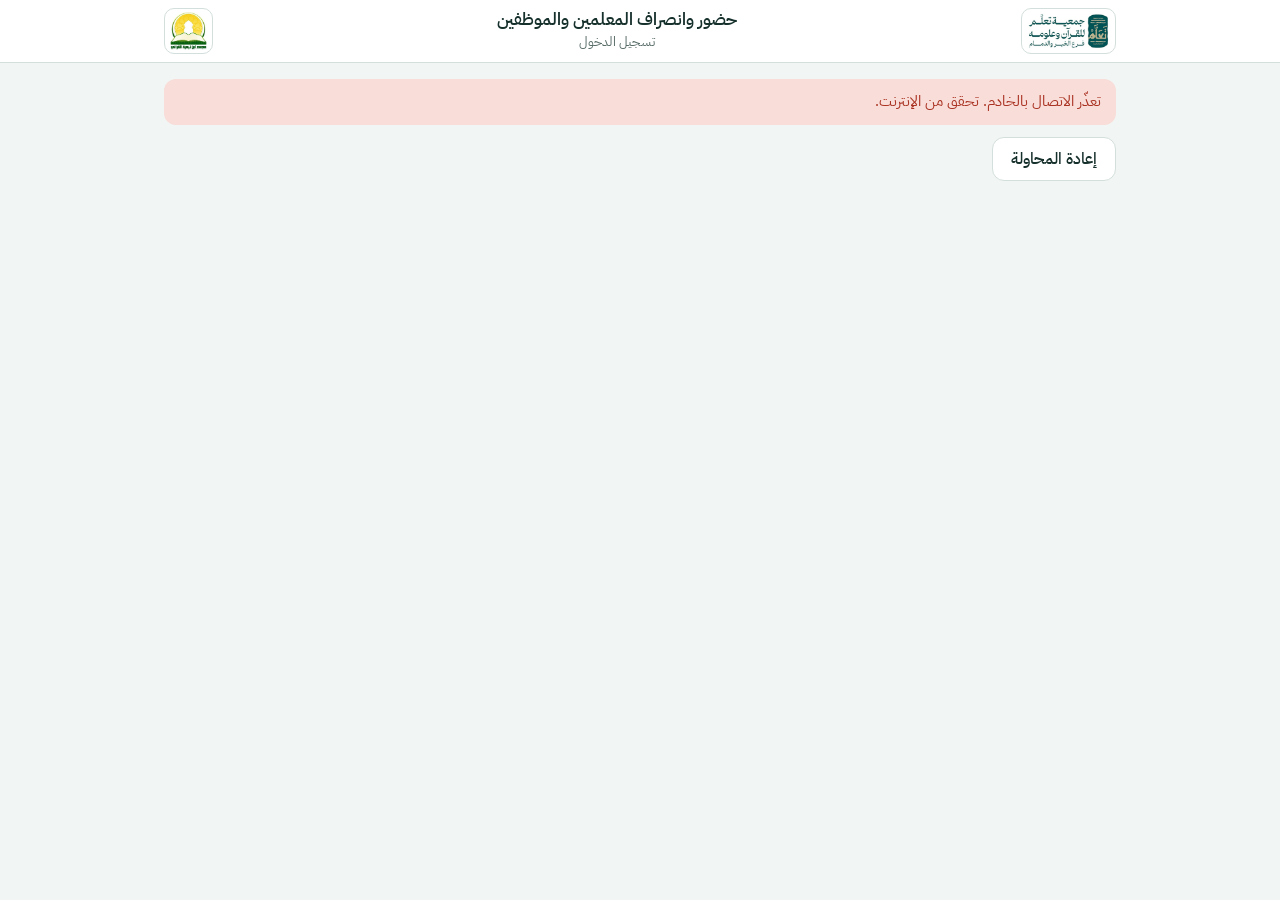
==== index.html @ db058846 "Add files via upload" ====
<!doctype html>
<html lang="ar" dir="rtl">
<head>
<base target="_top">
<meta charset="utf-8">
<meta name="viewport" content="width=device-width, initial-scale=1, viewport-fit=cover">
<title>حضور وانصراف المعلمين والموظفين</title>
<link rel="manifest" href="manifest.webmanifest">
<meta name="theme-color" content="#0C4F47">
<meta name="mobile-web-app-capable" content="yes">
<meta name="apple-mobile-web-app-capable" content="yes">
<meta name="apple-mobile-web-app-title" content="الحضور">
<meta name="apple-mobile-web-app-status-bar-style" content="default">
<link rel="icon" type="image/png" href="icon-192.png">
<link rel="apple-touch-icon" href="apple-touch-icon.png">
<link rel="preconnect" href="https://fonts.googleapis.com">
<link rel="preconnect" href="https://fonts.gstatic.com" crossorigin>
<link href="https://fonts.googleapis.com/css2?family=Amiri:wght@700&family=IBM+Plex+Sans+Arabic:wght@400;500;600&display=swap" rel="stylesheet">
<style>
:root{
  --bg:#F1F5F4; --surface:#FFFFFF; --surface2:#F6F9F8; --text:#16302C; --muted:#586C68; --line:#D3DFDC;
  --primary:#0C4F47; --primary-h:#093F39; --on-primary:#FFFFFF; --primary-soft:#DCECE8;
  --out:#20342F; --on-out:#FFFFFF;
  --gold:#D9A800; --gold-soft:#FBF1CC;
  --ok:#1D7446; --ok-soft:#DDF1E5; --warn:#855400; --warn-soft:#FCEFCF; --bad:#A93222; --bad-soft:#F8DDD8;
  --shadow:0 1px 2px rgba(12,40,36,.06),0 6px 18px rgba(12,40,36,.05);
  color-scheme:light dark;
}
@media (prefers-color-scheme:dark){
  :root:not([data-theme="light"]){--bg:#0E1917;--surface:#15231F;--surface2:#1B2B27;--text:#E6F0EE;--muted:#9DB4AF;--line:#2B403B;--primary:#4FB3A6;--primary-h:#66C6B9;--on-primary:#06201C;--primary-soft:#173630;--out:#D7E6E3;--on-out:#0E1917;--gold:#F0C419;--gold-soft:#3A3010;--ok:#5CCB8B;--ok-soft:#143526;--warn:#F0B84D;--warn-soft:#3A2C10;--bad:#F08A7A;--bad-soft:#3F1B16;--shadow:none}
}
:root[data-theme="dark"]{--bg:#0E1917;--surface:#15231F;--surface2:#1B2B27;--text:#E6F0EE;--muted:#9DB4AF;--line:#2B403B;--primary:#4FB3A6;--primary-h:#66C6B9;--on-primary:#06201C;--primary-soft:#173630;--out:#D7E6E3;--on-out:#0E1917;--gold:#F0C419;--gold-soft:#3A3010;--ok:#5CCB8B;--ok-soft:#143526;--warn:#F0B84D;--warn-soft:#3A2C10;--bad:#F08A7A;--bad-soft:#3F1B16;--shadow:none}
*,*::before,*::after{box-sizing:border-box}
[hidden]{display:none!important}
body{margin:0;background:var(--bg);color:var(--text);font:400 16px/1.65 'IBM Plex Sans Arabic','Segoe UI',Tahoma,system-ui,sans-serif;-webkit-text-size-adjust:100%}
button,input,select,textarea{font:inherit;color:inherit}
button{cursor:pointer}
:focus-visible{outline:3px solid var(--gold);outline-offset:2px;border-radius:8px}
.ltr{direction:ltr;unicode-bidi:isolate;display:inline-block}
svg.i{width:22px;height:22px;fill:none;stroke:currentColor;stroke-width:1.8;stroke-linecap:round;stroke-linejoin:round;flex:none}

.appbar{position:sticky;top:0;z-index:20;background:var(--surface);border-bottom:1px solid var(--line)}
.appbar .in{max-width:980px;margin:0 auto;display:grid;grid-template-columns:auto 1fr auto;align-items:center;gap:12px;padding:8px 14px}
.appbar .lg{background:#fff;border-radius:10px;padding:3px 5px;display:flex;align-items:center;border:1px solid var(--line)}
.appbar .lg img{height:38px;width:auto;display:block}
.appbar .ttl{text-align:center;min-width:0}
.appbar .ttl b{display:block;font-weight:600;font-size:17px;line-height:1.3}
.appbar .ttl span{display:block;color:var(--muted);font-size:13px;white-space:nowrap;overflow:hidden;text-overflow:ellipsis}
.acctbar{max-width:980px;margin:0 auto;padding:8px 14px 0;display:flex;gap:8px;flex-wrap:wrap}
.acctbar .btn svg.i{width:16px;height:16px;margin-inline-end:4px}

.navwrap{max-width:980px;margin:0 auto;padding:10px 14px 0}
.nav{display:flex;gap:6px;overflow-x:auto}
.nav button{position:relative;display:flex;align-items:center;gap:8px;border:1px solid var(--line);background:var(--surface);border-radius:12px;padding:9px 14px;min-height:44px;font-weight:500;white-space:nowrap;color:var(--text)}
.nav button[aria-current="page"]{background:var(--primary);border-color:var(--primary);color:var(--on-primary)}
.nav .bd{background:var(--bad);color:#fff;border-radius:999px;font-size:12px;min-width:20px;height:20px;line-height:20px;text-align:center;padding:0 5px;font-weight:600}
@media (max-width:719px){
  .navwrap{position:fixed;bottom:0;left:0;right:0;z-index:30;background:var(--surface);border-top:1px solid var(--line);padding:6px 6px calc(6px + env(safe-area-inset-bottom,0px))}
  .nav{gap:2px;overflow:visible}
  .nav button{flex:1;flex-direction:column;gap:2px;border:0;background:transparent;padding:6px 2px;font-size:12px;border-radius:10px;min-height:52px;color:var(--muted)}
  .nav button[aria-current="page"]{background:var(--primary-soft);color:var(--primary)}
  .nav .bd{position:absolute;top:2px;left:calc(50% + 2px)}
}

main{max-width:980px;margin:0 auto;padding:16px 14px 110px}
h2{font-size:20px;margin:6px 0 12px;font-weight:600}
h3{font-size:17px;margin:0 0 8px;font-weight:600}
.card{background:var(--surface);border:1px solid var(--line);border-radius:14px;padding:16px;box-shadow:var(--shadow);margin-bottom:14px}
.muted{color:var(--muted)}
.small{font-size:14px}
.row{display:flex;gap:10px;flex-wrap:wrap;align-items:center}
.sp{flex:1}
.pair{display:grid;grid-template-columns:1fr 1fr;gap:10px}
.empty{border:1.5px dashed var(--line);border-radius:14px;padding:28px 16px;text-align:center;color:var(--muted);background:var(--surface)}
.banner{border-radius:12px;padding:10px 14px;margin-bottom:12px;font-size:14.5px;border:1px solid var(--line);background:var(--surface)}
.banner.warn{background:var(--warn-soft);border-color:transparent;color:var(--warn)}
.banner.bad{background:var(--bad-soft);border-color:transparent;color:var(--bad)}

.btn{display:inline-flex;align-items:center;justify-content:center;gap:8px;min-height:44px;padding:8px 18px;border-radius:12px;border:1px solid var(--line);background:var(--surface);font-weight:500;color:var(--text)}
.btn:hover{background:var(--surface2)}
.btn.primary{background:var(--primary);border-color:var(--primary);color:var(--on-primary)}
.btn.primary:hover{background:var(--primary-h)}
.btn.danger{color:var(--bad);border-color:var(--bad)}
.btn.sm{min-height:38px;padding:4px 12px;font-size:14.5px;border-radius:10px}
.btn[disabled]{opacity:.5;cursor:not-allowed}
.iconbtn{width:44px;height:44px;border-radius:12px;border:1px solid var(--line);background:var(--surface);display:grid;place-items:center;color:var(--text)}
.field{display:grid;gap:4px;margin-bottom:12px}
.field label,.lbl{font-weight:500;font-size:14.5px}
input[type=text],input[type=password],input[type=date],input[type=time],input[type=month],input[type=number],select,textarea{width:100%;min-height:44px;padding:8px 12px;border:1px solid var(--line);border-radius:10px;background:var(--surface);color:var(--text)}
input.pin{letter-spacing:.4em;text-align:center;font-size:20px;font-variant-numeric:tabular-nums}
textarea{resize:vertical;min-height:88px}
.seg{display:inline-flex;border:1px solid var(--line);border-radius:12px;overflow:hidden;background:var(--surface)}
.seg button{border:0;background:transparent;padding:8px 16px;min-height:44px;font-weight:500;color:var(--text)}
.seg button[aria-pressed="true"]{background:var(--primary);color:var(--on-primary)}
.seg button+button{border-inline-start:1px solid var(--line)}
.chip{display:inline-flex;align-items:center;padding:2px 10px;border-radius:999px;font-size:13.5px;font-weight:500;background:var(--surface2);color:var(--muted);white-space:nowrap}
.chip.ok{background:var(--ok-soft);color:var(--ok)}
.chip.warn{background:var(--warn-soft);color:var(--warn)}
.chip.bad{background:var(--bad-soft);color:var(--bad)}
.chip.pri{background:var(--primary-soft);color:var(--primary)}
.switch{display:flex;align-items:flex-start;gap:12px;margin:8px 0}
.switch input{width:22px;height:22px;margin-top:4px;accent-color:var(--primary);flex:none}
.pick{display:flex;gap:12px;align-items:center;padding:10px 12px;border:1px solid var(--line);border-radius:12px;margin-bottom:8px;background:var(--surface)}
.pick input{width:22px;height:22px;accent-color:var(--primary);flex:none}
.pick:has(input:checked){border-color:var(--primary);background:var(--primary-soft)}

.li{display:flex;align-items:center;gap:12px;padding:12px 4px;border-bottom:1px solid var(--line)}
.li:last-child{border-bottom:0}
.li .nm{font-weight:600}
.li .tm{font-variant-numeric:tabular-nums;color:var(--muted);font-size:14.5px}
.tally{display:flex;flex-wrap:wrap;gap:8px 18px;margin:0 0 12px;font-size:15px}
.tally span::before{content:"";display:inline-block;width:10px;height:10px;border-radius:50%;background:var(--c,var(--muted));margin-inline-end:6px}

.stage{display:grid;justify-items:center;gap:6px;padding:6px 0 0;text-align:center}
.stage .dow{font:700 30px/1.2 Amiri,'Traditional Arabic','Noto Naskh Arabic',serif}
.stage .dt{color:var(--muted);font-size:15px;line-height:1.5}
.clock{font-size:44px;font-weight:600;line-height:1.1;margin:14px 0 22px;font-variant-numeric:tabular-nums}
.punch{--c:var(--primary);--f:var(--on-primary);width:224px;height:224px;border-radius:50%;border:0;background:var(--c);color:var(--f);display:grid;place-items:center;align-content:center;gap:8px;position:relative;font-weight:600;font-size:21px;box-shadow:0 0 0 8px var(--bg),0 0 0 10px var(--gold),0 16px 32px rgba(12,79,71,.25)}
.punch svg.i{width:78px;height:78px;stroke-width:1.4}
.punch .sub{font-size:14.5px;font-weight:500;opacity:.9;margin-top:-6px;max-width:180px;line-height:1.3}
.fs{border:1px solid var(--line);border-radius:12px;padding:6px 12px 2px;margin:0 0 10px}
.fs legend{padding:0 6px;font-weight:600;font-size:14.5px}
.punch.out{--c:var(--out);--f:var(--on-out)}
.punch.done,.punch.off{--c:var(--surface2);--f:var(--muted);box-shadow:0 0 0 8px var(--bg),0 0 0 10px var(--line);cursor:default}
.punch:not(.done):not(.off):active{transform:scale(.98)}
.punch.busy::after{content:"";position:absolute;inset:-16px;border-radius:50%;border:3px solid var(--gold);animation:pulse 1.1s ease-out infinite}
@keyframes pulse{from{transform:scale(.94);opacity:.9}to{transform:scale(1.07);opacity:0}}
@media (prefers-reduced-motion:reduce){.punch.busy::after{animation:none;opacity:.7}}
.today2{display:grid;grid-template-columns:1fr 1fr;gap:10px;width:100%;max-width:420px;margin-top:26px}
.today2 div{background:var(--surface);border:1px solid var(--line);border-radius:12px;padding:10px 12px}
.today2 small{display:block;color:var(--muted);font-size:13.5px}
.today2 b{font-size:20px;font-weight:600;font-variant-numeric:tabular-nums}

.ctrl{display:grid;gap:12px}
.ctrl .period{display:flex;flex-wrap:wrap;gap:8px;align-items:center}
.ctrl .period input{width:auto;min-width:150px}
.papers{margin-top:6px;overflow-x:auto;padding-bottom:6px}
.papers .paper{zoom:var(--z,1)}
.editable{cursor:pointer}
.editable:hover{background:#FFF8DB}
.plist{width:100%;max-width:460px;margin-top:22px;text-align:start}

.ov{position:fixed;inset:0;background:rgba(8,24,21,.55);z-index:60;display:grid;place-items:center;padding:16px 14px}
.dlg{background:var(--surface);color:var(--text);border-radius:16px;padding:18px;width:100%;max-width:480px;max-height:100%;overflow:auto;box-shadow:0 20px 50px rgba(0,0,0,.35)}
.dfoot{display:flex;gap:10px;justify-content:flex-start;margin-top:8px;flex-wrap:wrap}
#toast{position:fixed;inset-inline:0;bottom:calc(84px + env(safe-area-inset-bottom,0px));display:grid;justify-items:center;z-index:70;pointer-events:none;padding:0 14px}
@media (min-width:720px){#toast{bottom:24px}}
#toast div{background:var(--text);color:var(--bg);padding:10px 18px;border-radius:12px;font-size:15px;box-shadow:0 8px 24px rgba(0,0,0,.3);max-width:420px}
#toast div.ok{background:var(--ok);color:#fff}
#toast div.bad{background:var(--bad);color:#fff}
.loading{text-align:center;padding:60px 0;color:var(--muted)}

.paper{background:#fff;color:#000;font-family:'IBM Plex Sans Arabic','Segoe UI',Tahoma,sans-serif;direction:rtl;box-sizing:border-box;width:210mm;margin:0 auto 18px;padding:10mm;box-shadow:0 1px 4px rgba(0,0,0,.3);line-height:1.5;font-size:11pt}
.paper.land{width:297mm;padding:8mm}
.paper *{box-sizing:border-box}
.sh-logos{display:flex;justify-content:space-between;align-items:center}
.sh-logos img{height:22mm;width:auto;max-width:64mm;object-fit:contain;display:block}
.sh-title{font-family:Amiri,'Traditional Arabic','Noto Naskh Arabic',serif;font-weight:700;font-size:26pt;line-height:1.25;text-align:center;margin:1mm 0 3mm;color:#000}
.sh-meta{display:flex;justify-content:space-between;align-items:flex-start;gap:10mm;border-top:1.6pt solid #0C4F47;border-bottom:.6pt solid #0C4F47;padding:2.2mm 1mm;margin-bottom:4mm;font-size:10.5pt}
.sh-meta .rl{font-size:9.5pt;color:#333}
.sh-meta .pl{font-size:10pt}
table.sh{width:100%;border-collapse:collapse;font-size:10pt;text-align:center;color:#000}
table.sh th,table.sh td{border:.6pt solid #555;padding:1.05mm 1.2mm;vertical-align:middle}
table.sh thead th{background:#DDE9E6;font-weight:600;-webkit-print-color-adjust:exact;print-color-adjust:exact}
table.sh thead{display:table-header-group}
table.sh tr{break-inside:avoid}
table.sh td.tm{white-space:nowrap;font-variant-numeric:tabular-nums}
table.sh td.nt{text-align:right;font-size:9pt}
table.sh tr.wk td{border-top:1.6pt solid #0C4F47}
table.sh tr.st-none td{background:#F3E4E1;-webkit-print-color-adjust:exact;print-color-adjust:exact}
table.sh tr.st-hol td{background:#EAEAEA;color:#333;-webkit-print-color-adjust:exact;print-color-adjust:exact}
.linkbtn{background:none;border:0;color:#0C4F47;text-decoration:underline;font:inherit;font-size:10pt;cursor:pointer;min-height:32px;padding:0 6px}
.sh-sum{margin-top:4mm;font-size:10.5pt;border:.6pt solid #555;padding:2mm 3mm}
.sh-foot{margin-top:4mm;font-size:8.5pt;color:#444;text-align:left}
table.mx{font-size:8pt}
table.mx th,table.mx td{padding:.8mm .5mm}
table.mx td.nm{text-align:right;white-space:nowrap;padding-inline:1.5mm;font-size:8.5pt}
table.mx th.n,table.mx td.n{width:7mm}
table.mx th.dh{font-size:7.5pt;line-height:1.25}
table.mx th.dh .ds{font-weight:400}
table.mx th.io{font-size:6pt;font-weight:400;line-height:1.2}
table.mx .c{line-height:1.3;font-size:7.5pt;font-variant-numeric:tabular-nums}
table.mx .c span{display:block;white-space:nowrap}
table.mx .c span+span{border-top:.4pt solid #999}
table.mx .c em{display:block;font-style:normal;font-size:6pt;color:#333}
table.mx .c1{font-size:7pt}
table.mx .c+.c{border-top:.5pt dashed #666;margin-top:.5mm;padding-top:.5mm}
table.mx .c0{color:#555}
table.sh td[rowspan]{vertical-align:middle}
table.mx td.hol,table.mx th.hol{background:#E4E4E4;-webkit-print-color-adjust:exact;print-color-adjust:exact}
table.mx td.none{background:#F3E4E1;-webkit-print-color-adjust:exact;print-color-adjust:exact}
table.mx td.tot{font-weight:600}
table.mx.dense{font-size:7pt}
table.mx.dense .c{font-size:6.4pt}
table.mx.dense td.nm{font-size:7.6pt;padding-inline:1mm}
table.mx.dense th.dh{font-size:6.6pt}
table.mx.dense th.io{font-size:5pt}
table.mx.dense .c em,table.mx.dense .c1{font-size:5.2pt}
@media print{.paper{width:auto!important;margin:0!important;padding:0!important;box-shadow:none!important;break-after:page}.paper:last-child{break-after:auto}.no-print{display:none!important}}

@media print{
  html,body{background:#fff!important}
  .no-print,.appbar,.navwrap,#toast,#modal{display:none!important}
  main{padding:0;max-width:none}
  .papers{overflow:visible;margin:0;padding:0}
  .papers .paper{zoom:1!important}
}
</style>
<style id="pgstyle">@page{size:A4 portrait;margin:10mm}</style>
</head>
<body>
<header class="appbar no-print"><div class="in">
  <div class="lg"><img id="logoTA" alt="شعار جمعية تعلم"></div>
  <div class="ttl"><b>حضور وانصراف المعلمين والموظفين</b><span id="who">&nbsp;</span></div>
  <div class="lg"><img id="logoIB" alt="شعار مجمع ابن تيمية القرآني"></div>
</div></header>
<div class="acctbar no-print" id="acctbar" hidden></div>
<div class="navwrap no-print" hidden><nav class="nav" id="nav" aria-label="التنقل"></nav></div>
<main id="view"><div class="loading">جارٍ التحميل…</div></main>
<div id="modal"></div>
<div id="toast" role="status" aria-live="polite"></div>

<script src="config.js"></script>
<script>if('serviceWorker' in navigator){addEventListener('load',function(){navigator.serviceWorker.register('sw.js').catch(function(){})})}</script>
<script>
'use strict';
const LOGO_TA='[data-uri]', LOGO_IB='[data-uri]';
const SHEET_CSS=`.paper{background:#fff;color:#000;font-family:'IBM Plex Sans Arabic','Segoe UI',Tahoma,sans-serif;direction:rtl;box-sizing:border-box;width:210mm;margin:0 auto 18px;padding:10mm;box-shadow:0 1px 4px rgba(0,0,0,.3);line-height:1.5;font-size:11pt}
.paper.land{width:297mm;padding:8mm}
.paper *{box-sizing:border-box}
.sh-logos{display:flex;justify-content:space-between;align-items:center}
.sh-logos img{height:22mm;width:auto;max-width:64mm;object-fit:contain;display:block}
.sh-title{font-family:Amiri,'Traditional Arabic','Noto Naskh Arabic',serif;font-weight:700;font-size:26pt;line-height:1.25;text-align:center;margin:1mm 0 3mm;color:#000}
.sh-meta{display:flex;justify-content:space-between;align-items:flex-start;gap:10mm;border-top:1.6pt solid #0C4F47;border-bottom:.6pt solid #0C4F47;padding:2.2mm 1mm;margin-bottom:4mm;font-size:10.5pt}
.sh-meta .rl{font-size:9.5pt;color:#333}
.sh-meta .pl{font-size:10pt}
table.sh{width:100%;border-collapse:collapse;font-size:10pt;text-align:center;color:#000}
table.sh th,table.sh td{border:.6pt solid #555;padding:1.05mm 1.2mm;vertical-align:middle}
table.sh thead th{background:#DDE9E6;font-weight:600;-webkit-print-color-adjust:exact;print-color-adjust:exact}
table.sh thead{display:table-header-group}
table.sh tr{break-inside:avoid}
table.sh td.tm{white-space:nowrap;font-variant-numeric:tabular-nums}
table.sh td.nt{text-align:right;font-size:9pt}
table.sh tr.wk td{border-top:1.6pt solid #0C4F47}
table.sh tr.st-none td{background:#F3E4E1;-webkit-print-color-adjust:exact;print-color-adjust:exact}
table.sh tr.st-hol td{background:#EAEAEA;color:#333;-webkit-print-color-adjust:exact;print-color-adjust:exact}
.linkbtn{background:none;border:0;color:#0C4F47;text-decoration:underline;font:inherit;font-size:10pt;cursor:pointer;min-height:32px;padding:0 6px}
.sh-sum{margin-top:4mm;font-size:10.5pt;border:.6pt solid #555;padding:2mm 3mm}
.sh-foot{margin-top:4mm;font-size:8.5pt;color:#444;text-align:left}
table.mx{font-size:8pt}
table.mx th,table.mx td{padding:.8mm .5mm}
table.mx td.nm{text-align:right;white-space:nowrap;padding-inline:1.5mm;font-size:8.5pt}
table.mx th.n,table.mx td.n{width:7mm}
table.mx th.dh{font-size:7.5pt;line-height:1.25}
table.mx th.dh .ds{font-weight:400}
table.mx th.io{font-size:6pt;font-weight:400;line-height:1.2}
table.mx .c{line-height:1.3;font-size:7.5pt;font-variant-numeric:tabular-nums}
table.mx .c span{display:block;white-space:nowrap}
table.mx .c span+span{border-top:.4pt solid #999}
table.mx .c em{display:block;font-style:normal;font-size:6pt;color:#333}
table.mx .c1{font-size:7pt}
table.mx .c+.c{border-top:.5pt dashed #666;margin-top:.5mm;padding-top:.5mm}
table.mx .c0{color:#555}
table.sh td[rowspan]{vertical-align:middle}
table.mx td.hol,table.mx th.hol{background:#E4E4E4;-webkit-print-color-adjust:exact;print-color-adjust:exact}
table.mx td.none{background:#F3E4E1;-webkit-print-color-adjust:exact;print-color-adjust:exact}
table.mx td.tot{font-weight:600}
table.mx.dense{font-size:7pt}
table.mx.dense .c{font-size:6.4pt}
table.mx.dense td.nm{font-size:7.6pt;padding-inline:1mm}
table.mx.dense th.dh{font-size:6.6pt}
table.mx.dense th.io{font-size:5pt}
table.mx.dense .c em,table.mx.dense .c1{font-size:5.2pt}
@media print{.paper{width:auto!important;margin:0!important;padding:0!important;box-shadow:none!important;break-after:page}.paper:last-child{break-after:auto}.no-print{display:none!important}}`;
const TZ='Asia/Riyadh';
const DAYS=['الأحد','الاثنين','الثلاثاء','الأربعاء','الخميس','الجمعة','السبت'];
const ICON={
  finger:'<path d="M12 10a2 2 0 0 0-2 2c0 1.02-.1 2.51-.26 4"/><path d="M14 13.12c0 2.38 0 6.38-1 8.88"/><path d="M17.29 21.02c.12-.6.43-2.3.5-3.02"/><path d="M2 12a10 10 0 0 1 18-6"/><path d="M2 16h.01"/><path d="M21.8 16c.2-2 .131-5.354 0-6"/><path d="M5 19.5C5.5 18 6 15 6 12a6 6 0 0 1 .34-2"/><path d="M8.65 22c.21-.66.45-1.32.57-2"/><path d="M9 6.8a6 6 0 0 1 9 5.2v2"/>',
  clip:'<rect width="8" height="4" x="8" y="2" rx="1"/><path d="M16 4h2a2 2 0 0 1 2 2v14a2 2 0 0 1-2 2H6a2 2 0 0 1-2-2V6a2 2 0 0 1 2-2h2"/><path d="M12 11h4"/><path d="M12 16h4"/><path d="M8 11h.01"/><path d="M8 16h.01"/>',
  file:'<path d="M15 2H6a2 2 0 0 0-2 2v16a2 2 0 0 0 2 2h12a2 2 0 0 0 2-2V7Z"/><path d="M14 2v4a2 2 0 0 0 2 2h4"/><path d="M10 9H8"/><path d="M16 13H8"/><path d="M16 17H8"/>',
  users:'<path d="M16 21v-2a4 4 0 0 0-4-4H6a4 4 0 0 0-4 4v2"/><circle cx="9" cy="7" r="4"/><path d="M22 21v-2a4 4 0 0 0-3-3.87"/><path d="M16 3.13a4 4 0 0 1 0 7.75"/>',
  sliders:'<line x1="21" x2="14" y1="4" y2="4"/><line x1="10" x2="3" y1="4" y2="4"/><line x1="21" x2="12" y1="12" y2="12"/><line x1="8" x2="3" y1="12" y2="12"/><line x1="21" x2="16" y1="20" y2="20"/><line x1="12" x2="3" y1="20" y2="20"/><line x1="14" x2="14" y1="2" y2="6"/><line x1="8" x2="8" y1="10" y2="14"/><line x1="16" x2="16" y1="18" y2="22"/>',
  cal:'<path d="M8 2v4"/><path d="M16 2v4"/><rect width="18" height="18" x="3" y="4" rx="2"/><path d="M3 10h18"/><path d="m9 16 2 2 4-4"/>',
  print:'<path d="M6 18H4a2 2 0 0 1-2-2v-5a2 2 0 0 1 2-2h16a2 2 0 0 1 2 2v5a2 2 0 0 1-2 2h-2"/><path d="M6 9V3a1 1 0 0 1 1-1h10a1 1 0 0 1 1 1v6"/><rect x="6" y="14" width="12" height="8" rx="1"/>',
  down:'<path d="M21 15v4a2 2 0 0 1-2 2H5a2 2 0 0 1-2-2v-4"/><path d="m7 10 5 5 5-5"/><path d="M12 15V3"/>',
  next:'<path d="m9 18 6-6-6-6"/>', prev:'<path d="m15 18-6-6 6-6"/>',
  plus:'<path d="M5 12h14"/><path d="M12 5v14"/>',
  edit:'<path d="M12 20h9"/><path d="M16.5 3.5a2.12 2.12 0 0 1 3 3L7 19l-4 1 1-4Z"/>',
  check:'<path d="M20 6 9 17l-5-5"/>',
  refresh:'<path d="M3 12a9 9 0 0 1 15-6.7L21 8"/><path d="M21 3v5h-5"/><path d="M21 12a9 9 0 0 1-15 6.7L3 16"/><path d="M8 16H3v5"/>'
};
const ic=n=>`<svg class="i" viewBox="0 0 24 24" aria-hidden="true">${ICON[n]}</svg>`;

/* ---------- أدوات ---------- */
const $=(s,el=document)=>el.querySelector(s);
const $$=(s,el=document)=>[...el.querySelectorAll(s)];
const esc=s=>String(s??'').replace(/[&<>"']/g,c=>({'&':'&amp;','<':'&lt;','>':'&gt;','"':'&quot;',"'":'&#39;'}[c]));
const pad=n=>String(n).padStart(2,'0');
const ymd=d=>`${d.getFullYear()}-${pad(d.getMonth()+1)}-${pad(d.getDate())}`;
const parse=s=>{const [y,m,d]=s.split('-').map(Number);return new Date(y,m-1,d)};
const addDays=(s,n)=>{const d=parse(s);d.setDate(d.getDate()+n);return ymd(d)};
const DPARTS=new Intl.DateTimeFormat('en-CA',{timeZone:TZ,year:'numeric',month:'2-digit',day:'2-digit',hour:'2-digit',minute:'2-digit',hourCycle:'h23'});
function nowParts(){const p={};DPARTS.formatToParts(new Date()).forEach(x=>p[x.type]=x.value);return p}
const today=()=>{const p=nowParts();return `${p.year}-${p.month}-${p.day}`};
const nowHM=()=>{const p=nowParts();return `${p.hour}:${p.minute}`};
const dow=s=>parse(s).getDay();
const isWork=s=>dow(s)<=4;
const weekStart=s=>addDays(s,-dow(s));
const t12=hm=>{if(!hm)return '';const [h,m]=hm.split(':').map(Number);return ((h+11)%12+1)+':'+pad(m)+(h<12?' ص':' م')};
const t12c=hm=>{if(!hm)return '';const [h,m]=hm.split(':').map(Number);return ((h+11)%12+1)+':'+pad(m)+(h<12?'ص':'م')};
const ltr=s=>`<span class="ltr">${s}</span>`;
const HF=new Intl.DateTimeFormat('en-u-ca-islamic-umalqura-nu-latn',{year:'numeric',month:'numeric',day:'numeric'});
function hij(s){try{const p={};HF.formatToParts(parse(s)).forEach(x=>p[x.type]=x.value);return `${p.year}/${pad(p.month)}/${pad(p.day)}`}catch(e){return ''}}
const greg=s=>s.replace(/-/g,'/');
const HLONG=new Intl.DateTimeFormat('ar-SA-u-ca-islamic-umalqura-nu-latn',{day:'numeric',month:'long',year:'numeric'});
const GLONG=new Intl.DateTimeFormat('ar-SA-u-ca-gregory-nu-latn',{day:'numeric',month:'long',year:'numeric'});
const dLabel=d=>`${DAYS[dow(d)]} ${ltr(hij(d))}هـ | ${ltr(greg(d))}م`;

/* ---------- تخزين محلي للجلسة ---------- */
const mem={};
const Store={get:k=>{try{return localStorage.getItem(k)}catch(e){return mem[k]||null}},set:(k,v)=>{try{localStorage.setItem(k,v)}catch(e){mem[k]=v}},del:k=>{try{localStorage.removeItem(k)}catch(e){delete mem[k]}}};
const Slots={admin:null,teacher:null};
(function loadSlots(){
  ['admin','teacher'].forEach(r=>{try{Slots[r]=JSON.parse(Store.get('att_sess_'+r)||'null')}catch(e){Slots[r]=null}});
  if(!Slots.admin&&!Slots.teacher){
    try{const old=JSON.parse(Store.get('att_sess')||'null');if(old&&old.role){Slots[old.role]=old;Store.set('att_sess_'+old.role,JSON.stringify(old))}}catch(e){}
  }
  Store.del('att_sess');
})();
function saveSlot(role){if(Slots[role])Store.set('att_sess_'+role,JSON.stringify(Slots[role]));else Store.del('att_sess_'+role)}
let ActiveRole=Store.get('att_active')||(Slots.admin?'admin':Slots.teacher?'teacher':'');
let Sess=ActiveRole?Slots[ActiveRole]:null;
function setActive(role){ActiveRole=role;Sess=role?Slots[role]:null;if(role)Store.set('att_active',role);else Store.del('att_active')}

/* ---------- الاتصال بالخادم ---------- */
const API_URL=/^https:\/\/script\.google\.com\//.test(String(window.API_URL||'').trim())?String(window.API_URL).trim():'';
const PWA=!!API_URL&&!(window.google&&window.google.script);
function call(action,payload){
  const pl=Object.assign({},payload||{});if(Sess&&Sess.token)pl.token=Sess.token;
  const req={action,payload:pl};
  const bad=r=>{const e=new Error((r&&r.error)||'حدث خطأ');e.auth=!!(r&&r.auth);return e};
  if(window.google&&google.script&&google.script.run){
    return new Promise((res,rej)=>{
      google.script.run
        .withSuccessHandler(r=>{if(r&&r.ok)res(r);else rej(bad(r))})
        .withFailureHandler(()=>rej(new Error('تعذّر الاتصال بالخادم. تحقق من الإنترنت.')))
        .api(req);
    });
  }
  if(!API_URL)return Promise.reject(new Error('لم يُضبط رابط الخادم. عدّل ملف config.js.'));
  return fetch(API_URL,{method:'POST',headers:{'Content-Type':'text/plain;charset=utf-8'},body:JSON.stringify(req),redirect:'follow'})
    .then(r=>r.json().catch(()=>{throw new Error('استجابة غير صحيحة من الخادم. تأكد من الرابط ومن أن الوصول «أي شخص».')}),()=>{throw new Error('تعذّر الاتصال بالخادم. تحقق من الإنترنت.')})
    .then(r=>{if(r&&r.ok)return r;throw bad(r)});
}

/* ---------- الحالة ---------- */
const S={today:'',ver:-1,holidays:{},shifts:{},att:{},requests:[],teachers:{},me:null,sheetUrl:''};
const U={tab:null,busy:false,rep:null,list:null,lmode:'teacher',lsel:'',err:''};

function setState(st){
  S.ver=st.ver;S.att=st.att||{};S.requests=st.requests||[];S.sheetUrl=st.sheetUrl||'';
  S.holidays={};Object.entries(st.holidays||{}).forEach(([d,n])=>S.holidays[d]={name:n});
  S.shifts=st.shifts||{};
  if(st.role==='teacher'){S.me=st.me;S.teachers={[st.me.id]:{name:st.me.name,role:st.me.role,active:true,order:0,activated:true,kind:st.me.kind||'teacher',shiftIds:st.me.shiftIds||[]}}}
  else{S.me=null;S.teachers=st.teachers||{}}
  scheduleRender();
}
async function loadState(){const r=await call('state');setState(r.state)}
const isAdmin=()=>!!Sess&&Sess.role==='admin';
const teachersSorted=()=>Object.entries(S.teachers).map(([id,t])=>({id,...t})).sort((a,b)=>(a.order||0)-(b.order||0)||String(a.name).localeCompare(String(b.name),'ar'));

const mins=hm=>{const [h,m]=hm.split(':').map(Number);return h*60+m};
const fmtDur=m=>m<60?`${m} د`:`${Math.floor(m/60)} س${m%60?` ${m%60} د`:''}`;
const kindLabel=k=>k==='staff'?'موظف':'معلم';
const shiftText=sh=>sh?`${sh.name?sh.name+': ':''}${t12(sh.start)} – ${t12(sh.end)}`:'';
const byStart=(a,b)=>mins(a.start)-mins(b.start);
function personShifts(tid){
  const t=S.teachers[tid];
  return ((t&&t.shiftIds)||[]).map(id=>S.shifts[id]?{id,...S.shifts[id]}:null).filter(Boolean).sort(byStart);
}
const recsOf=(tid,d)=>(S.att[tid]&&S.att[tid][d])||[];
function excuses(tid,d){
  return S.requests.filter(r=>r.tid===tid&&r.status==='approved'&&(
    (r.type==='absence'&&r.from<=d&&d<=(r.to||r.from))||(r.type==='leave'&&r.from===d)));
}
// فترات يوم لفرد: ما سُجِّل فعلاً + الفترات المخصصة له ولم تُسجَّل
function periodsOf(tid,d){
  const assigned=personShifts(tid),used=new Set(),out=[];
  recsOf(tid,d).forEach(r=>{
    let sh=null;
    if(r.ss&&r.se)sh={name:r.sn||'',start:r.ss,end:r.se,grace:r.sg||0};
    else if(r.sid&&S.shifts[r.sid])sh={...S.shifts[r.sid]};
    const m=assigned.find(a=>(r.sid&&a.id===r.sid)||(!r.sid&&sh&&a.start===sh.start&&a.end===sh.end));
    if(m){used.add(m.id);if(!sh)sh={...m}}
    if(sh&&!sh.name&&m)sh.name=m.name;
    out.push({sid:m?m.id:(r.sid||''),sh,rec:r});
  });
  assigned.forEach(a=>{if(!used.has(a.id))out.push({sid:a.id,sh:{name:a.name,start:a.start,end:a.end,grace:a.grace||0},rec:null})});
  if(!out.length)out.push({sid:'',sh:null,rec:null});
  const key=p=>p.sh?mins(p.sh.start):(p.rec&&p.rec.i?mins(p.rec.i):9999);
  return out.sort((x,y)=>key(x)-key(y));
}
const leaveText=lv=>'استئذان'+(lv.tf?` من ${t12(lv.tf)}${lv.tt?' إلى '+t12(lv.tt):''}`:'');
const overlaps=(x,sh)=>{if(!sh||(!x.tf&&!x.tt))return true;const lf=x.tf||'00:00',lt=x.tt||'23:59';return lf<sh.end&&lt>sh.start};
function periodStatus(p,d,ex,T,h,abs){
  const r=p.rec,sh=p.sh,notes=[];
  const lv=ex.find(x=>x.type==='leave'&&overlaps(x,sh));
  if(r&&(r.i||r.o)){
    let late=0,early=0;
    if(sh&&!lv){
      if(r.i){const m=mins(r.i)-mins(sh.start);if(m>sh.grace)late=m}
      if(r.o){const m=mins(sh.end)-mins(r.o);if(m>sh.grace)early=m}
    }
    if(lv)notes.push(leaveText(lv));
    if(late)notes.push('تأخر '+fmtDur(late));
    if(early)notes.push('خروج مبكر '+fmtDur(early));
    if(r.i&&!r.o&&d<T)notes.push('لم يسجّل الانصراف');
    if(r.a)notes.push('تعديل من الإدارة'+(r.n?': '+r.n:''));
    return {k:'present',in:r.i||'',out:r.o||'',late,early,adjusted:!!r.a,leave:!!lv,label:'حاضر',note:notes.join('، ')};
  }
  if(h)return {k:'holiday',label:'إجازة رسمية',note:h.name||''};
  if(abs)return {k:'absent_ok',label:'غياب بعذر',note:''};
  if(lv)return {k:'leave',label:'استئذان',note:leaveText(lv)};
  if(d>T)return {k:'future',label:'',note:''};
  if(d===T)return {k:'pending',label:'لم يسجّل بعد',note:''};
  return {k:'none',label:'لم يسجّل',note:r&&r.a?'تعديل من الإدارة':''};
}
function dayStatus(tid,d){
  const T=today(),h=S.holidays[d],ex=excuses(tid,d),abs=ex.find(x=>x.type==='absence');
  const periods=periodsOf(tid,d).map(p=>({...p,st:periodStatus(p,d,ex,T,h,abs)}));
  const pres=periods.filter(p=>p.st.k==='present');
  let k,label;
  if(pres.length){k='present';label='حاضر'}
  else if(h){k='holiday';label='إجازة رسمية'}
  else if(abs){k='absent_ok';label='غياب بعذر'}
  else if(periods.some(p=>p.st.k==='leave')){k='leave';label='استئذان'}
  else if(d>T){k='future';label=''}
  else if(d===T){k='pending';label='لم يسجّل بعد'}
  else{k='none';label='لم يسجّل'}
  const multi=periods.length>1;
  const note=periods.map(p=>{const n=k==='holiday'?(h.name||''):p.st.note;return n?(multi&&p.sh&&p.sh.name?p.sh.name+': ':'')+n:''}).filter(Boolean).join('؛ ');
  return {k,label,note,periods,
    in:pres.length?pres[0].st.in:'',out:pres.length?[...pres].reverse().map(p=>p.st.out).find(Boolean)||'':'',
    late:periods.filter(p=>p.st.late).length,early:periods.filter(p=>p.st.early).length,
    leave:periods.some(p=>p.st.leave),adjusted:periods.some(p=>p.st.adjusted)};
}
function summarize(tid,days){
  const s={present:0,leave:0,absent:0,none:0,holiday:0,late:0,early:0,missP:0};
  days.forEach(d=>{const st=dayStatus(tid,d);
    if(st.k==='present'){s.present++;st.periods.forEach(p=>{if(p.st.k==='none')s.missP++})}
    else if(st.k==='absent_ok')s.absent++;else if(st.k==='none')s.none++;else if(st.k==='holiday')s.holiday++;
    if(st.k==='leave'||st.leave)s.leave++;
    s.late+=st.late;s.early+=st.early;});
  return s;
}

/* ---------- قفل البصمة الاختياري على الجوال ---------- */
const b64u={
  enc:b=>btoa(String.fromCharCode(...new Uint8Array(b))).replace(/\+/g,'-').replace(/\//g,'_').replace(/=+$/,''),
  dec:s=>{s=s.replace(/-/g,'+').replace(/_/g,'/');while(s.length%4)s+='=';return Uint8Array.from(atob(s),c=>c.charCodeAt(0))}
};
const Bio={
  supported:()=>!!(window.PublicKeyCredential&&navigator.credentials),
  async register(label){
    const cred=await navigator.credentials.create({publicKey:{
      challenge:crypto.getRandomValues(new Uint8Array(32)),
      rp:{name:'حضور وانصراف المعلمين والموظفين'},
      user:{id:new TextEncoder().encode(String(Sess.tid)).slice(0,64),name:label,displayName:label},
      pubKeyCredParams:[{type:'public-key',alg:-7},{type:'public-key',alg:-257}],
      authenticatorSelection:{authenticatorAttachment:'platform',userVerification:'required',residentKey:'discouraged'},
      timeout:60000,attestation:'none'}});
    return b64u.enc(cred.rawId);
  },
  async verify(credId){
    await navigator.credentials.get({publicKey:{
      challenge:crypto.getRandomValues(new Uint8Array(32)),
      allowCredentials:[{type:'public-key',id:b64u.dec(credId)}],
      userVerification:'required',timeout:60000}});
    return true;
  }
};
function bioErr(e){
  const m=String(e&&e.message||'');
  if(/permissions policy|not allowed by the user agent|feature is denied/i.test(m)||(e&&e.name==='SecurityError'))return 'المتصفح لا يسمح بالبصمة داخل هذه الصفحة. أوقف قفل البصمة من «حسابي» واعتمد على الرمز.';
  if(e&&e.name==='NotAllowedError')return 'لم يكتمل التحقق بالبصمة. حاول مرة أخرى.';
  if(e&&e.name==='NotSupportedError')return 'هذا الجهاز لا يدعم البصمة.';
  if(e&&e.name==='InvalidStateError')return 'تم تفعيل بصمة هذا الجهاز سابقاً.';
  return /[\u0600-\u06FF]/.test(m)?m:'تعذّر التحقق بالبصمة. حاول مرة أخرى.';
}

/* ---------- واجهة عامة ---------- */
let toastT;
function toast(msg,kind=''){const t=$('#toast');t.innerHTML=`<div class="${kind}">${esc(msg)}</div>`;clearTimeout(toastT);toastT=setTimeout(()=>t.innerHTML='',3600)}
function openModal(title,body,foot){
  $('#modal').innerHTML=`<div class="ov" data-ov="1"><div class="dlg" role="dialog" aria-modal="true" aria-label="${esc(title)}"><h3>${esc(title)}</h3>${body}<div class="dfoot">${foot}</div></div></div>`;
  const f=$('#modal input:not([type=radio]),#modal textarea,#modal select');if(f&&matchMedia('(pointer:fine)').matches)f.focus();
}
function closeModal(){
  if(window.__offShiftResolve){const f=window.__offShiftResolve;window.__offShiftResolve=null;f(false)}
  $('#modal').innerHTML='';
}
const empty=t=>`<div class="empty">${t}</div>`;
let pendingRender=false,rq=0;
function scheduleRender(){
  if(rq)return;
  rq=requestAnimationFrame(()=>{rq=0;const a=document.activeElement;
    if(a&&$('#view').contains(a)&&/^(INPUT|SELECT|TEXTAREA)$/.test(a.tagName)){pendingRender=true;return}
    render();});
}
document.addEventListener('focusout',()=>{if(pendingRender){pendingRender=false;setTimeout(scheduleRender,0)}});
function downloadText(name,text){
  try{const a=document.createElement('a');a.href=URL.createObjectURL(new Blob([text],{type:'text/csv;charset=utf-8'}));a.download=name;document.body.appendChild(a);a.click();setTimeout(()=>{URL.revokeObjectURL(a.href);a.remove()},800);toast('تم تجهيز الملف','ok')}
  catch(e){toast('تعذّر تنزيل الملف من هذا المتصفح','bad')}
}
function logout(msg){
  const leaving=ActiveRole;
  if(leaving){Slots[leaving]=null;saveSlot(leaving)}
  U.tab=null;U.rep=null;U.addMode=false;closeModal();
  const other=leaving==='admin'?'teacher':leaving==='teacher'?'admin':'';
  if(other&&Slots[other]){
    setActive(other);
    loadState().then(render).catch(()=>{setActive('');U.list=null;U.lsel='';render();loadList()});
  } else {
    setActive('');U.list=null;U.lsel='';render();loadList();
  }
  if(msg)toast(msg);
}
// التبديل بين حساب الإدارة وحساب المعلم/الموظف على هذا الجهاز، أو إضافة حساب آخر دون تسجيل خروج من الحالي
async function switchAccount(role){
  if(Slots[role]){
    setActive(role);U.tab=null;U.rep=null;U.addMode=false;closeModal();
    render();
    try{await loadState();window.__sumShown=false;maybeGreet();render()}
    catch(e){if(e.auth){Slots[role]=null;saveSlot(role);setActive('');toast('انتهت الجلسة. سجّل الدخول من جديد.');render();loadList()}}
  } else {
    U.lmode=role;U.addMode=true;U.err='';U.lsel='';closeModal();render();
    loadList();
  }
}
async function guard(fn){
  if(U.busy)return false;U.busy=true;
  try{await fn();return true}
  catch(e){if(e&&e.auth&&Sess)logout('انتهت الجلسة. سجّل الدخول من جديد.');else toast((e&&e.message)||'حدث خطأ','bad');return false}
  finally{U.busy=false}
}
// تنفيذ إجراء على الخادم ثم تحديث الحالة
async function act(action,payload,okMsg,afterOk){
  const ok=await guard(async()=>{const r=await call(action,payload);if(r.state)setState(r.state);if(okMsg)toast(typeof okMsg==='function'?okMsg(r):okMsg,'ok')});
  if(ok&&afterOk)afterOk();
  return ok;
}

/* ---------- تسجيل الدخول ---------- */
async function loadList(){
  U.err='';
  try{const r=await call('list');U.list=r.list}catch(e){U.err=e.message}
  scheduleRender();
}
function loginScreen(){
  if(U.err)return `<div class="banner bad">${esc(U.err)}</div><button class="btn" data-act="retry">إعادة المحاولة</button>`;
  if(!U.list)return '<div class="loading">جارٍ التحميل…</div>';
  const admin=U.lmode==='admin';
  let body;
  const pinField=(id,label,ac)=>`<div class="field"><label for="${id}">${label}</label><input class="pin" type="password" inputmode="numeric" autocomplete="${ac}" id="${id}" maxlength="8" data-enter="dologin"></div>`;
  if(admin)body=pinField('lp','رمز الإدارة','current-password')+`<button class="btn primary" data-act="dologin">دخول</button>`;
  else{
    const sel=U.list.find(x=>x.id===U.lsel);
    body=`<div class="field"><label for="ln">الاسم</label><select id="ln" data-bind="lsel"><option value="">اختر اسمك…</option>${U.list.map(x=>`<option value="${esc(x.id)}" ${x.id===U.lsel?'selected':''}>${esc(x.name)}${x.kind==='staff'?' (موظف)':''}${x.activated?'':' (لم يفعّل بعد)'}</option>`).join('')}</select></div>`;
    if(sel&&sel.activated)body+=pinField('lp','رمز الدخول','current-password')+`<button class="btn primary" data-act="dologin">دخول</button>`;
    else if(sel)body+=`<p class="muted small" style="margin-top:0">هذه أول مرة لك. أنشئ رمز دخول من 4 إلى 8 أرقام واحفظه، فستحتاجه عند الدخول من أي جوال.</p>`+pinField('lp','الرمز الجديد','new-password')+`<div class="field"><label for="lp2">أعد كتابة الرمز</label><input class="pin" type="password" inputmode="numeric" autocomplete="new-password" id="lp2" maxlength="8" data-enter="doactivate"></div><button class="btn primary" data-act="doactivate">تفعيل حسابي والدخول</button>`;
    if(!U.list.length)body=empty('لم تضف الإدارة الأسماء بعد.');
  }
  const cancel=U.addMode?`<button class="btn sm" data-act="canceladd" style="margin-bottom:12px">${ic('prev')}العودة لحسابي</button>`:'';
  return `<div class="card" style="max-width:460px;margin-inline:auto">${cancel}<h2>${U.addMode?'إضافة حساب آخر على هذا الجهاز':'تسجيل الدخول'}</h2>
    ${installCard()}<div class="seg" role="group" aria-label="نوع الحساب" style="margin:10px 0 14px"><button data-act="lmode" data-v="teacher" aria-pressed="${!admin}" ${U.addMode?'disabled':''}>معلم / موظف</button><button data-act="lmode" data-v="admin" aria-pressed="${admin}" ${U.addMode?'disabled':''}>الإدارة</button></div>${body}</div>`;
}
async function afterLogin(r){
  Slots[r.role]={token:r.token,role:r.role,tid:r.tid||'',name:r.name};saveSlot(r.role);
  setActive(r.role);U.tab=null;U.rep=null;U.addMode=false;window.__sumShown=false;
  await loadState();
  if(document.activeElement&&document.activeElement.blur)document.activeElement.blur();
  maybeGreet();
  render();
}
function maybeGreet(){
  if(Sess&&Sess.role==='teacher'&&S.me&&!window.__sumShown){window.__sumShown=true;setTimeout(()=>toast(monthSummaryLine(S.me.id)),450)}
}
async function doLogin(){
  const pin=($('#lp')||{}).value||'';
  if(!/^\d{4,8}$/.test(pin)){toast('اكتب الرمز (4 إلى 8 أرقام)','bad');return}
  if(U.lmode==='teacher'&&!U.lsel){toast('اختر اسمك أولاً','bad');return}
  await guard(async()=>{
    const r=U.lmode==='admin'?await call('adminLogin',{pin}):await call('login',{tid:U.lsel,pin});
    await afterLogin(r);
  });
}
async function doActivate(){
  const p1=($('#lp')||{}).value||'',p2=($('#lp2')||{}).value||'';
  if(!/^\d{4,8}$/.test(p1)){toast('الرمز يجب أن يكون من 4 إلى 8 أرقام','bad');return}
  if(p1!==p2){toast('الرمزان غير متطابقين','bad');return}
  await guard(async()=>{const r=await call('activate',{tid:U.lsel,pin:p1});await afterLogin(r);toast('تم تفعيل حسابك','ok')});
}

/* ---------- الهيكل ---------- */
const pendingRequests=()=>S.requests.filter(r=>r.status==='pending'&&S.teachers[r.tid]);
function tabsFor(){
  if(!Sess)return [];
  if(isAdmin())return [['today','اليوم','cal'],['requests','الطلبات','clip',pendingRequests().length],['reports','الكشوف','file'],['teachers','الأفراد','users'],['settings','الإعدادات','sliders']];
  return [['punch','البصمة','finger'],['myreq','طلباتي','clip'],['mysheet','كشفي','file']];
}
function acctBarHtml(){
  if(U.addMode)return '';
  const chips=[];
  if(Slots.admin)chips.push(['admin','الإدارة',ActiveRole==='admin']);
  if(Slots.teacher)chips.push(['teacher',Slots.teacher.name||'حسابي',ActiveRole==='teacher']);
  if(!chips.length)return '';
  let html=chips.map(([r,l,act])=>`<button class="btn sm${act?' primary':''}" data-act="switchacct" data-r="${r}">${act?ic('check'):''}${esc(l)}</button>`).join('');
  const missing=['admin','teacher'].find(r=>!Slots[r]);
  if(missing)html+=`<button class="btn sm" data-act="switchacct" data-r="${missing}">${ic('plus')}${missing==='admin'?'دخول كإدارة':'دخول كمعلم أو موظف'}</button>`;
  return html;
}
function renderChrome(){
  const tabs=U.addMode?[]:tabsFor();if(tabs.length&&!tabs.some(t=>t[0]===U.tab))U.tab=tabs[0][0];
  $('.navwrap').hidden=!tabs.length;
  $('#nav').innerHTML=tabs.map(([k,l,i,b])=>`<button data-act="tab" data-k="${k}" ${U.tab===k?'aria-current="page"':''}>${ic(i)}<span>${l}</span>${b?`<span class="bd" aria-label="${b} طلبات معلقة">${b}</span>`:''}</button>`).join('');
  $('#who').textContent=U.addMode?'إضافة حساب':!Sess?'تسجيل الدخول':isAdmin()?'لوحة الإدارة':Sess.name;
  const ab=$('#acctbar'),abHtml=acctBarHtml();ab.hidden=!abHtml;ab.innerHTML=abHtml;
}
function render(){
  renderChrome();
  const v=$('#view');
  if(U.addMode){v.innerHTML=loginScreen();return}
  if(!Sess){v.innerHTML=loginScreen();return}
  if(S.ver<0){v.innerHTML=U.err?`<div class="banner bad">${esc(U.err)}</div><button class="btn" data-act="retryState">إعادة المحاولة</button>`:'<div class="loading">جارٍ التحميل…</div>';return}
  let html='';
  if(isAdmin())html=({today:todayScreen,requests:requestsScreen,reports:()=>reportScreen(null),teachers:teachersScreen,settings:settingsScreen})[U.tab]();
  else html=({punch:punchScreen,myreq:myReqScreen,mysheet:()=>reportScreen(Sess.tid)})[U.tab]();
  v.innerHTML=html;
  fitPapers();tickClock();
}

/* ---------- شاشة المعلم: البصمة ---------- */
function suggestPeriod(tid){
  const T=today(),ps=periodsOf(tid,T);
  const open=ps.find(p=>p.rec&&p.rec.i&&!p.rec.o);
  if(open)return {kind:'out',p:open};
  const todo=ps.filter(p=>!(p.rec&&(p.rec.i||p.rec.o)));
  if(!todo.length)return {kind:'done'};
  const now=mins(nowHM());
  const dist=p=>{if(!p.sh)return 0;const a=mins(p.sh.start),b=mins(p.sh.end);return now<a?a-now:now>b?now-b:0};
  todo.sort((x,y)=>dist(x)-dist(y)||(x.sh?mins(x.sh.start):0)-(y.sh?mins(y.sh.start):0));
  return {kind:'in',p:todo[0]};
}
function kindForSid(tid,sid){
  const p=periodsOf(tid,today()).find(x=>x.sid===sid);
  return (p&&p.rec&&p.rec.i&&!p.rec.o)?'out':'in';
}
const OFF_EARLY=60,OFF_LATE=120; // دقائق التسامح قبل بداية الفترة وبعد نهايتها قبل ظهور تنبيه الوقت غير المعتاد
function offShiftWarn(sh){
  if(!sh)return null;
  const now=mins(nowHM()),lo=mins(sh.start)-OFF_EARLY,hi=mins(sh.end)+OFF_LATE;
  return (now<lo||now>hi)?true:null;
}
function beepAlert(){
  try{
    const ctx=new (window.AudioContext||window.webkitAudioContext)();
    const o=ctx.createOscillator(),g=ctx.createGain();
    o.type='sine';o.frequency.value=880;
    g.gain.setValueAtTime(0.0001,ctx.currentTime);
    g.gain.exponentialRampToValueAtTime(0.25,ctx.currentTime+0.02);
    g.gain.exponentialRampToValueAtTime(0.0001,ctx.currentTime+0.35);
    o.connect(g);g.connect(ctx.destination);o.start();o.stop(ctx.currentTime+0.4);
    setTimeout(()=>{try{ctx.close()}catch(e){}},600);
  }catch(e){}
  if(navigator.vibrate)try{navigator.vibrate([120,60,120])}catch(e){}
}
function confirmOffShift(sh,kind){
  return new Promise(res=>{
    const label=kind==='in'?'الحضور':'الانصراف';
    beepAlert();
    openModal('تنبيه: الوقت غير معتاد',`<p style="margin-top:0">الوقت الحالي <b>${esc(t12(nowHM()))}</b> خارج فترة <b>${esc(sh.name||'')}</b> (${t12(sh.start)} – ${t12(sh.end)}).</p><p>هل أنت متأكد أنك تريد تسجيل ${label} الآن؟</p>`,
      `<button class="btn danger" data-act="confirmpunch">نعم، سجّل ${label}</button><button class="btn" data-act="close">إلغاء</button>`);
    window.__offShiftResolve=res;
  });
}
function monthSummaryLine(tid){
  const T=today(),days=workdays(T.slice(0,8)+'01',T),s=summarize(tid,days);
  return `ملخص هذا الشهر حتى اليوم: حضور ${s.present} • استئذان ${s.leave} • غياب بعذر ${s.absent} • لم يسجّل ${s.none}${s.holiday?` • إجازات ${s.holiday}`:''}`;
}
function punchScreen(){
  const T=today(),tid=Sess.tid,hol=S.holidays[T],work=isWork(T);
  const sg=suggestPeriod(tid),ps=periodsOf(tid,T),multi=personShifts(tid).length>1;
  const state=(!work||hol)?'off':sg.kind;
  const d=parse(T),ex=excuses(tid,T);
  const lbl={in:'تسجيل الحضور',out:'تسجيل الانصراف',done:'تم اليوم',off:'إجازة'}[state];
  const subName=multi&&sg.p&&sg.p.sh&&(state==='in'||state==='out')?sg.p.sh.name:'';
  const bioOn=!!Store.get('att_bio_'+tid);
  const first=ps[0],r0=(first&&first.rec)||{};
  const shifts=personShifts(tid);
  return `<div class="stage">
    <div class="dow">${DAYS[d.getDay()]}</div>
    <div class="dt">${HLONG.format(d)}<br>${GLONG.format(d)}م</div>
    ${shifts.length===1?`<div class="chip pri">فترتك: ${esc(shiftText(shifts[0]))}</div>`:''}
    ${!work?'<div class="chip">اليوم خارج أيام الدوام (الأحد إلى الخميس)</div>':hol?`<div class="chip warn">إجازة رسمية${hol.name?': '+esc(hol.name):''}</div>`:''}
    <div class="clock" id="clock" aria-hidden="true"></div>
    <button class="punch ${state}${U.busy?' busy':''}" data-act="punch" data-sid="${esc(sg.p?sg.p.sid:'')}" ${state==='done'||state==='off'?'disabled':''} aria-label="${lbl}${subName?': '+esc(subName):''}">${state==='done'?ic('check'):ic('finger')}<span>${lbl}</span>${subName?`<span class="sub">${esc(subName)}</span>`:''}</button>
    ${multi?`<div class="card plist"><h3>فترات اليوم</h3>${ps.map(p=>{const r=p.rec||{},done=r.i&&r.o,open=r.i&&!r.o;
      return `<div class="li"><div class="sp"><div class="nm">${esc(p.sh?p.sh.name:'')}</div><div class="tm">${p.sh?t12(p.sh.start)+' – '+t12(p.sh.end)+'<br>':''}حضور ${r.i?t12(r.i):'—'} &nbsp; انصراف ${r.o?t12(r.o):'—'}</div></div>${done?'<span class="chip ok">تم</span>':state==='off'?'':`<button class="btn sm" data-act="punchp" data-sid="${esc(p.sid)}">${open?'تسجيل الانصراف':'تسجيل الحضور'}</button>`}</div>`}).join('')}</div>`
    :`<div class="today2"><div><small>الحضور</small><b>${r0.i?t12(r0.i):'—'}</b></div><div><small>الانصراف</small><b>${r0.o?t12(r0.o):'—'}</b></div></div>`}
    ${ex.length?`<div class="banner" style="margin-top:14px;max-width:420px;width:100%">لديك ${ex.some(x=>x.type==='absence')?'غياب':'استئذان'} معتمد اليوم.</div>`:''}
    <div class="row" style="margin-top:18px"><button class="btn" data-act="newreq">طلب استئذان أو غياب</button></div>
    <div class="card small muted" style="margin-top:16px;max-width:420px;width:100%;text-align:center">${monthSummaryLine(tid)}</div>
  </div>
  <div class="card" style="margin-top:26px"><h3>حسابي</h3><div class="row">
    <button class="btn sm" data-act="pinmodal">تغيير الرمز</button>
    ${Bio.supported()?`<button class="btn sm" data-act="${bioOn?'bioOff':'bioOn'}">${bioOn?'إيقاف قفل البصمة':'تفعيل قفل البصمة'}</button>`:''}
    <button class="btn sm" data-act="logout">تسجيل الخروج</button></div>
    ${installCard()}
    <p class="muted small" style="margin:10px 0 0">وقت الحضور والانصراف يُسجَّل من ساعة الخادم وليس من ساعة جوالك.${Bio.supported()?' قفل البصمة اختياري ويعمل على هذا الجوال فقط.':''}</p></div>`;
}
function tickClock(){const c=$('#clock');if(c)c.textContent=t12(nowHM())}
setInterval(tickClock,15000);
let curDay=today();
async function doPunch(sid){
  sid=sid||'';
  const T=today();
  if(!isWork(T)||S.holidays[T]){toast('اليوم ليس يوم دوام','bad');return}
  const sh=sid&&S.shifts[sid]?{id:sid,...S.shifts[sid]}:null;
  if(sh&&offShiftWarn(sh)){
    const ok=await confirmOffShift(sh,kindForSid(Sess.tid,sid));
    if(!ok)return;
  }
  await guard(async()=>{
    render();
    try{
      let method='pin';
      const cred=Store.get('att_bio_'+Sess.tid);
      if(cred){try{await Bio.verify(cred);method='bio'}catch(e){throw new Error(bioErr(e))}}
      const r=await call('punch',{method,shiftId:sid});
      setState(r.state);
      const pr=dayStatus(Sess.tid,today()).periods.find(p=>p.sid===sid||(r.shiftName&&p.sh&&p.sh.name===r.shiftName));
      const flag=pr?(r.kind==='in'&&pr.st.late?` (تأخر ${fmtDur(pr.st.late)})`:r.kind==='out'&&pr.st.early?` (خروج مبكر ${fmtDur(pr.st.early)})`:''):'';
      toast((r.kind==='in'?'تم تسجيل الحضور ':'تم تسجيل الانصراف ')+(r.shiftName&&personShifts(Sess.tid).length>1?`(${r.shiftName}) `:'')+t12(r.hm)+flag,'ok');
    }finally{U.busy=false;render()}
  });
}
async function bioOn(){
  await guard(async()=>{Store.set('att_bio_'+Sess.tid,await Bio.register(Sess.name||'معلم'));toast('تم تفعيل قفل البصمة','ok')}).then(()=>scheduleRender());
}
function pinModal(){
  openModal('تغيير الرمز',`<div class="field"><label for="pn0">الرمز الحالي</label><input class="pin" type="password" inputmode="numeric" id="pn0" maxlength="8"></div><div class="field"><label for="pn1">الرمز الجديد</label><input class="pin" type="password" inputmode="numeric" id="pn1" maxlength="8"></div><div class="field"><label for="pn2">أعد كتابة الرمز الجديد</label><input class="pin" type="password" inputmode="numeric" id="pn2" maxlength="8"></div>`,
    `<button class="btn primary" data-act="savepin">حفظ</button><button class="btn" data-act="close">إلغاء</button>`);
}
async function savePin(){
  const o=$('#pn0').value,n=$('#pn1').value,n2=$('#pn2').value;
  if(!/^\d{4,8}$/.test(n)){toast('الرمز الجديد يجب أن يكون من 4 إلى 8 أرقام','bad');return}
  if(n!==n2){toast('الرمزان الجديدان غير متطابقين','bad');return}
  await guard(async()=>{const r=await call('changePin',{oldPin:o,newPin:n});Sess.token=r.token;Slots[ActiveRole]=Sess;saveSlot(ActiveRole);closeModal();toast('تم تغيير الرمز','ok')});
}

/* ---------- الطلبات ---------- */
const reqDesc=r=>{
  if(r.type==='absence'){const same=!r.to||r.to===r.from;return same?`غياب ${DAYS[dow(r.from)]} ${ltr(greg(r.from))}`:`غياب من ${ltr(greg(r.from))} إلى ${ltr(greg(r.to))}`}
  return `استئذان ${DAYS[dow(r.from)]} ${ltr(greg(r.from))}${r.tf?` من ${t12(r.tf)}`:''}${r.tt?` إلى ${t12(r.tt)}`:''}`;
};
const statusChip=r=>r.status==='pending'?'<span class="chip warn">بانتظار الموافقة</span>':r.status==='approved'?'<span class="chip ok">تمت الموافقة</span>':'<span class="chip bad">مرفوض</span>';
const byAt=(a,b)=>String(b.at).localeCompare(String(a.at));
function myReqScreen(){
  const mine=[...S.requests].sort(byAt);
  return `<div class="row" style="margin-bottom:10px"><h2 style="margin:0">طلباتي</h2><span class="sp"></span><button class="btn primary" data-act="newreq">${ic('plus')}طلب جديد</button></div>
  ${mine.length?`<div class="card">${mine.map(r=>`<div class="li" style="align-items:flex-start"><div class="sp"><div class="nm">${reqDesc(r)}</div><div class="muted small">${esc(r.reason||'')}</div>${r.note?`<div class="small" style="margin-top:4px">ملاحظة الإدارة: ${esc(r.note)}</div>`:''}</div><div style="text-align:end;display:grid;gap:6px;justify-items:end">${statusChip(r)}${r.status==='pending'?`<button class="btn sm" data-act="cancelreq" data-id="${esc(r.id)}">إلغاء الطلب</button>`:''}</div></div>`).join('')}</div>`:empty('لم ترسل أي طلب بعد. يمكنك طلب استئذان أو غياب، ولا يُعتمد إلا بموافقة الإدارة.')}`;
}
function newReqModal(){
  const T=today();
  openModal('طلب جديد',`
    <div class="field"><span class="lbl">نوع الطلب</span><div class="seg" role="group"><button type="button" data-act="rtype" data-v="leave" aria-pressed="true">استئذان</button><button type="button" data-act="rtype" data-v="absence" aria-pressed="false">غياب</button></div></div>
    <div class="field"><label for="rq-from" id="rq-fl">التاريخ</label><input type="date" id="rq-from" value="${T}"></div>
    <div id="rq-abs" hidden class="field"><label for="rq-to">إلى تاريخ (اختياري لغياب أكثر من يوم)</label><input type="date" id="rq-to" value=""></div>
    <div id="rq-lv" class="pair"><div class="field"><label for="rq-tf">من الساعة</label><input type="time" id="rq-tf"></div><div class="field"><label for="rq-tt">إلى الساعة</label><input type="time" id="rq-tt"></div></div>
    <div class="field"><label for="rq-rs">السبب</label><textarea id="rq-rs" maxlength="300" placeholder="اكتب السبب باختصار"></textarea></div>
    <p class="muted small" style="margin:0 0 6px">يصل الطلب إلى الإدارة، ولا يُعتمد إلا بعد موافقتها.</p>`,
    `<button class="btn primary" data-act="sendreq">إرسال الطلب</button><button class="btn" data-act="close">إلغاء</button>`);
  window.__rtype='leave';
}
function setReqType(v){
  window.__rtype=v;
  $$('#modal .seg button').forEach(b=>b.setAttribute('aria-pressed',String(b.dataset.v===v)));
  $('#rq-abs').hidden=v!=='absence';$('#rq-lv').hidden=v!=='leave';
  $('#rq-fl').textContent=v==='absence'?'من تاريخ':'التاريخ';
}
async function sendReq(){
  const type=window.__rtype,from=$('#rq-from').value,to=$('#rq-to').value,tf=$('#rq-tf').value,tt=$('#rq-tt').value,reason=$('#rq-rs').value.trim();
  if(!from){toast('حدد التاريخ','bad');return}
  if(type==='absence'&&to&&to<from){toast('تاريخ النهاية قبل البداية','bad');return}
  if(type==='leave'&&tf&&tt&&tt<=tf){toast('وقت النهاية يجب أن يكون بعد البداية','bad');return}
  if(!reason){toast('اكتب السبب','bad');return}
  await act('reqCreate',{type,from,to,tf:type==='leave'?tf:'',tt:type==='leave'?tt:'',reason},'تم إرسال الطلب إلى الإدارة',closeModal);
}

/* ---------- اليوم (الإدارة) ---------- */
function chipFor(st){
  const m={present:'ok',absent_ok:'warn',leave:'warn',none:'bad'}[st.k]||'';
  return st.label&&st.k!=='pending'?`<span class="chip ${m}">${st.k==='present'&&st.leave?'حاضر + استئذان':st.label}</span>`:'';
}
function adminQuickIn(tid){
  const T=today(),ps=periodsOf(tid,T);
  const todo=ps.filter(p=>!(p.rec&&(p.rec.i||p.rec.o)));
  const target=todo.length?todo[0]:ps[0];
  const hm=nowHM(),name=(S.teachers[tid]||{}).name||'';
  if(!confirm(`تسجيل حضور ${name} الآن الساعة ${t12(hm)}${target&&target.sh?' ('+target.sh.name+')':''}؟`))return;
  act('dayEdit',{tid,date:T,note:'',periods:[{sid:target?target.sid:'',in:hm,out:(target&&target.rec&&target.rec.o)||''}]},'تم تسجيل الحضور');
}
function todayScreen(){
  const T=today(),list=teachersSorted().filter(t=>t.active!==false),d=parse(T);
  const work=isWork(T)&&!S.holidays[T];
  const rows=list.map(t=>({t,st:dayStatus(t.id,T)}));
  const c=k=>rows.filter(r=>r.st.k===k).length;
  const lines=st=>{
    const multi=st.periods.length>1;
    return st.periods.map(p=>{const s=p.st;
      const core=s.k==='present'?`${s.in?'حضور '+t12(s.in):''}${s.in&&s.out?' ← ':''}${s.out?'انصراف '+t12(s.out):''}`:(s.k==='pending'||s.k==='future'?'لم يسجّل بعد':esc(s.label));
      return `${multi&&p.sh?`<b>${esc(p.sh.name)}:</b> `:''}${core}${s.k==='present'&&s.note?` (${esc(s.note)})`:''}`}).join('<br>');
  };
  return `<div class="row" style="margin-bottom:6px"><div><h2 style="margin:0">${DAYS[d.getDay()]}</h2><div class="muted small">${HLONG.format(d)} | ${GLONG.format(d)}م</div></div><span class="sp"></span><button class="btn sm" data-act="refresh">${ic('refresh')}تحديث</button></div>
  ${!list.length?empty('لم تضف أحداً بعد. أضف الأسماء من تبويب «الأفراد».'):!work?`<div class="banner">${isWork(T)?'اليوم إجازة رسمية':'اليوم خارج أيام الدوام (الأحد إلى الخميس)'}.</div>`:`
  <div class="tally"><span style="--c:var(--ok)">حاضرون ${c('present')}</span><span style="--c:var(--muted)">لم يسجّلوا بعد ${c('pending')}</span><span style="--c:var(--warn)">استئذان ${c('leave')}</span><span style="--c:var(--warn)">غياب بعذر ${c('absent_ok')}</span><span style="--c:var(--bad)">متأخرون ${rows.filter(r=>r.st.late).length}</span></div>
  <div class="card" style="padding:4px 14px">${rows.map(({t,st})=>`<div class="li"><div class="sp"><div class="nm">${esc(t.name)}</div>${!t.activated?'<div class="small" style="color:var(--warn)">لم يفعّل حسابه بعد</div>':`<div class="tm">${lines(st)}</div>`}</div>${chipFor(st)}${(st.k==='pending'||st.k==='none')?`<button class="btn sm" data-act="qin" data-tid="${esc(t.id)}">تحضير الآن</button>`:''}<button class="iconbtn" data-act="editday" data-tid="${esc(t.id)}" data-d="${T}" aria-label="تعديل يوم ${esc(t.name)}">${ic('edit')}</button></div>`).join('')}</div>`}`;
}
function editDayModal(tid,d){
  const t=S.teachers[tid];if(!t)return;
  const ps=periodsOf(tid,d),recs=recsOf(tid,d);
  const note=(recs.find(r=>r.a&&r.n)||{}).n||'';
  const usedSids=new Set(ps.map(p=>p.sid).filter(Boolean));
  const hasNoneRow=ps.some(p=>!p.sid);
  const moreOpts=Object.entries(S.shifts).filter(([id])=>!usedSids.has(id)).sort((a,b)=>byStart(a[1],b[1]));
  const addRow=(moreOpts.length||!hasNoneRow)?`<div class="row" id="ed-addrow" style="margin:4px 0 14px;align-items:flex-end"><div class="field" style="margin:0;flex:1"><label for="ed-addsel">إضافة فترة أخرى لهذا اليوم</label><select id="ed-addsel">${moreOpts.map(([id,x])=>`<option value="${esc(id)}">${esc(x.name)} (${t12(x.start)} – ${t12(x.end)})</option>`).join('')}${hasNoneRow?'':'<option value="">بدون فترة محددة</option>'}</select></div><button type="button" class="btn sm" data-act="addperiodrow">${ic('plus')}إضافة</button></div>`:'';
  openModal('تعديل '+t.name,`<p class="muted small" style="margin-top:-4px">${DAYS[dow(d)]} ${ltr(greg(d))}</p>
    <div id="ed-periods">${ps.map((p,i)=>`<fieldset class="fs" data-existing="1"><legend>${p.sh?esc(shiftText(p.sh)):'بدون فترة محددة'}</legend><div class="pair"><div class="field"><label for="ed-in-${i}">وقت الحضور</label><input type="time" id="ed-in-${i}" data-sid="${esc(p.sid)}" value="${esc((p.rec&&p.rec.i)||'')}"></div><div class="field"><label for="ed-out-${i}">وقت الانصراف</label><input type="time" id="ed-out-${i}" value="${esc((p.rec&&p.rec.o)||'')}"></div></div></fieldset>`).join('')}</div>
    ${addRow}
    <div class="field"><label for="ed-note">ملاحظة (اختياري)</label><input type="text" id="ed-note" maxlength="200" value="${esc(note)}"></div>
    <p class="muted small" style="margin:0 0 6px">يحل هذا التعديل محل تسجيل الفرد، ويظهر بعلامة «تعديل من الإدارة». إفراغ حضور وانصراف فترة موجودة يحذف سجلها.</p>`,
    `<button class="btn primary" data-act="saveday" data-tid="${esc(tid)}" data-d="${d}">حفظ</button>${recs.length?`<button class="btn danger" data-act="delday" data-tid="${esc(tid)}" data-d="${d}">حذف كل سجلات اليوم</button>`:''}<button class="btn" data-act="close">إلغاء</button>`);
}
async function saveDay(tid,d){
  const periods=[];
  for(const fs of $$('#modal fieldset.fs')){
    const ins=fs.querySelectorAll('input[type=time]');
    const inV=ins[0].value,outV=ins[1].value,sid=ins[0].dataset.sid||'',existing=fs.dataset.existing==='1';
    if(inV&&outV&&outV<=inV){toast('الانصراف يجب أن يكون بعد الحضور','bad');return}
    if(!inV&&!outV&&!existing)continue;
    periods.push({sid,in:inV,out:outV});
  }
  if(!periods.length){toast('أدخل وقتاً واحداً على الأقل','bad');return}
  await act('dayEdit',{tid,date:d,note:$('#ed-note').value.trim(),periods},'تم الحفظ',closeModal);
}

/* ---------- الطلبات (الإدارة) ---------- */
function requestsScreen(){
  const all=[...S.requests].filter(r=>S.teachers[r.tid]).sort(byAt),pend=all.filter(r=>r.status==='pending'),done=all.filter(r=>r.status!=='pending').slice(0,40);
  const nm=r=>esc(S.teachers[r.tid]?.name||'معلم');
  return `<h2>الطلبات المعلقة</h2>
  ${pend.length?pend.map(r=>`<div class="card"><div class="row"><b>${nm(r)}</b><span class="sp"></span>${statusChip(r)}</div><div style="margin:6px 0">${reqDesc(r)}</div><div class="muted small">${esc(r.reason||'')}</div><div class="row" style="margin-top:12px"><button class="btn primary" data-act="approve" data-id="${esc(r.id)}">موافقة</button><button class="btn danger" data-act="rejectm" data-id="${esc(r.id)}">رفض</button><span class="sp"></span><button class="btn sm danger" data-act="delreq" data-id="${esc(r.id)}">حذف</button></div></div>`).join(''):empty('لا توجد طلبات بانتظار القرار.')}
  ${done.length?`<h2 style="margin-top:22px">القرارات السابقة</h2><div class="card" style="padding:4px 14px">${done.map(r=>`<div class="li" style="align-items:flex-start"><div class="sp"><div class="nm">${nm(r)}</div><div class="small">${reqDesc(r)}</div>${r.note?`<div class="muted small">${esc(r.note)}</div>`:''}</div><div style="display:grid;gap:6px;justify-items:end">${statusChip(r)}<div class="row" style="gap:6px"><button class="btn sm" data-act="undo" data-id="${esc(r.id)}">إلغاء القرار</button><button class="btn sm danger" data-act="delreq" data-id="${esc(r.id)}">حذف</button></div></div></div>`).join('')}</div>`:''}`;
}
function rejectModal(id){
  openModal('رفض الطلب',`<div class="field"><label for="rj-n">سبب الرفض (اختياري، يراه المعلم)</label><textarea id="rj-n" maxlength="200"></textarea></div>`,
    `<button class="btn danger" data-act="dorej" data-id="${esc(id)}">تأكيد الرفض</button><button class="btn" data-act="close">إلغاء</button>`);
}

/* ---------- المعلمون ---------- */
function shiftChecks(sel){
  sel=sel||[];
  const es=Object.entries(S.shifts).sort((a,b)=>byStart(a[1],b[1]));
  return es.length?es.map(([id,x])=>`<label class="pick"><input type="checkbox" name="shp" value="${esc(id)}" ${sel.includes(id)?'checked':''}><span><b>${esc(x.name)}</b><br><span class="muted small">${t12(x.start)} – ${t12(x.end)}</span></span></label>`).join(''):'<p class="muted small" style="margin:0">لا توجد فترات بعد. أضفها من الإعدادات.</p>';
}
const pickedShifts=()=>$$('#modal input[name=shp]:checked').map(i=>i.value);
function teachersScreen(){
  const f=U.pfilter||'all';
  const all=teachersSorted(),list=all.filter(t=>f==='all'||t.kind===f);
  const nT=all.filter(t=>t.kind!=='staff').length,nS=all.length-nT;
  return `<div class="row" style="margin-bottom:10px"><h2 style="margin:0">المعلمون والموظفون</h2><span class="sp"></span><button class="btn primary" data-act="addt">${ic('plus')}إضافة</button></div>
  <div class="seg" role="group" aria-label="تصفية" style="margin-bottom:12px"><button data-act="pfilter" data-v="all" aria-pressed="${f==='all'}">الكل (${all.length})</button><button data-act="pfilter" data-v="teacher" aria-pressed="${f==='teacher'}">المعلمون (${nT})</button><button data-act="pfilter" data-v="staff" aria-pressed="${f==='staff'}">الموظفون (${nS})</button></div>
  ${list.length?`<div class="card" style="padding:4px 14px">${list.map(t=>{const shs=personShifts(t.id);return `<div class="li" style="align-items:flex-start;flex-wrap:wrap"><div class="sp" style="min-width:200px"><div class="nm">${esc(t.name)}${t.active===false?' <span class="chip">موقوف</span>':''}</div>
    <div class="row" style="gap:6px;margin:4px 0"><span class="chip ${t.kind==='staff'?'warn':'pri'}">${kindLabel(t.kind)}</span>${shs.length?shs.map(sh=>`<span class="chip">${esc(sh.name)} ${t12(sh.start)} – ${t12(sh.end)}</span>`).join(''):'<span class="chip">بدون فترة</span>'}${t.role?`<span class="muted small">${esc(t.role)}</span>`:''}</div>
    <div class="small">${t.activated?'<span style="color:var(--ok)">الحساب مفعّل</span>':'<span class="muted">لم يفعّل حسابه بعد</span>'}</div></div>
    <div class="row" style="gap:6px"><button class="btn sm" data-act="editt" data-id="${esc(t.id)}">تعديل</button>${t.activated?`<button class="btn sm" data-act="resetpin" data-id="${esc(t.id)}">إعادة ضبط الرمز</button>`:''}<button class="btn sm" data-act="toggleact" data-id="${esc(t.id)}">${t.active===false?'تفعيل':'إيقاف'}</button><button class="btn sm danger" data-act="delt" data-id="${esc(t.id)}">حذف</button></div></div>`}).join('')}</div>`:empty(all.length?'لا يوجد أفراد في هذا التصنيف.':'لم تضف أحداً بعد. اضغط «إضافة» وألصق الأسماء، كل اسم في سطر.')}
  <p class="muted small">يختار كل فرد اسمه عند أول دخول ويضع رمزه بنفسه. «إيقاف» يوقف احتسابه مع بقاء سجله، و«حذف» يزيله نهائياً.</p>`;
}
function addTeachersModal(){
  openModal('إضافة أفراد',`<div class="field"><label for="at-n">الأسماء (اسم في كل سطر)</label><textarea id="at-n" style="min-height:130px" placeholder="اكتب أو الصق الأسماء هنا"></textarea></div>
    <div class="field"><label for="at-k">النوع</label><select id="at-k"><option value="teacher">معلم</option><option value="staff">موظف</option></select></div>
    <div class="field"><span class="lbl">الفترات (يمكن اختيار أكثر من فترة)</span>${shiftChecks([])}</div>
    <div class="field"><label for="at-r">المادة أو الوظيفة (اختياري، تُطبّق على الكل)</label><input type="text" id="at-r" maxlength="80"></div>`,
    `<button class="btn primary" data-act="saveadd">إضافة</button><button class="btn" data-act="close">إلغاء</button>`);
}
function editTeacherModal(id){
  const t=S.teachers[id];if(!t)return;
  openModal('تعديل بيانات الفرد',`<div class="field"><label for="et-n">الاسم</label><input type="text" id="et-n" maxlength="80" value="${esc(t.name)}"></div>
    <div class="field"><label for="et-k">النوع</label><select id="et-k"><option value="teacher" ${t.kind!=='staff'?'selected':''}>معلم</option><option value="staff" ${t.kind==='staff'?'selected':''}>موظف</option></select></div>
    <div class="field"><span class="lbl">الفترات (يمكن اختيار أكثر من فترة)</span>${shiftChecks(t.shiftIds||[])}</div>
    <div class="field"><label for="et-r">المادة أو الوظيفة</label><input type="text" id="et-r" maxlength="80" value="${esc(t.role||'')}"></div>`,
    `<button class="btn primary" data-act="saveedit" data-id="${esc(id)}">حفظ</button><button class="btn" data-act="close">إلغاء</button>`);
}
function deleteTeacherModal(id){
  const t=S.teachers[id];if(!t)return;
  openModal('حذف '+t.name,`<p style="margin-top:0">سيُحذف هذا الفرد نهائياً ولن يستطيع الدخول. لا يمكن التراجع.</p>
    <label class="switch"><input type="checkbox" id="dl-purge"><span>احذف أيضاً كل سجلات حضوره وطلباته</span></label>
    <p class="muted small">إن لم تحدد الخيار، تبقى سجلاته في الجدول للأرشفة لكنها لا تظهر في الكشوف. وللتوقف عن احتسابه مع الاحتفاظ بسجله استخدم «إيقاف» بدل الحذف.</p>`,
    `<button class="btn danger" data-act="dodelt" data-id="${esc(id)}">حذف نهائي</button><button class="btn" data-act="close">إلغاء</button>`);
}
function shiftModal(id){
  const x=id?S.shifts[id]:null;
  openModal(x?'تعديل الفترة':'إضافة فترة',`<div class="field"><label for="sf-n">اسم الفترة</label><input type="text" id="sf-n" maxlength="60" placeholder="مثال: الفترة الصباحية" value="${esc(x?x.name:'')}"></div>
    <div class="pair"><div class="field"><label for="sf-s">بداية الدوام</label><input type="time" id="sf-s" value="${x?x.start:'07:00'}"></div><div class="field"><label for="sf-e">نهاية الدوام</label><input type="time" id="sf-e" value="${x?x.end:'13:30'}"></div></div>
    <div class="field"><label for="sf-g">سماح التأخر والخروج المبكر (دقائق)</label><input type="number" id="sf-g" min="0" max="120" value="${x?x.grace:10}"></div>
    <p class="muted small" style="margin:0 0 6px">لا تُحتسب دقائق السماح تأخراً. الفترات الليلية التي تعبر منتصف الليل غير مدعومة.</p>`,
    `<button class="btn primary" data-act="saveshift" data-id="${esc(id||'')}">حفظ</button><button class="btn" data-act="close">إلغاء</button>`);
}
function assignModal(id){
  const x=S.shifts[id];if(!x)return;
  const list=teachersSorted().filter(t=>t.active!==false);
  openModal('تعيين الأفراد: '+x.name,`<div class="row" style="margin-bottom:8px"><button class="btn sm" data-act="selall">تحديد الكل</button><button class="btn sm" data-act="selnone">إلغاء التحديد</button></div>
    ${list.length?list.map(t=>{const others=(t.shiftIds||[]).filter(i=>i!==id&&S.shifts[i]).map(i=>S.shifts[i].name);return `<label class="pick"><input type="checkbox" name="asg" value="${esc(t.id)}" ${(t.shiftIds||[]).includes(id)?'checked':''}><span><b>${esc(t.name)}</b> <span class="chip ${t.kind==='staff'?'warn':'pri'}">${kindLabel(t.kind)}</span>${others.length?`<br><span class="muted small">وله أيضاً: ${esc(others.join('، '))}</span>`:''}</span></label>`}).join(''):'<div class="empty">لا يوجد أفراد بعد.</div>'}`,
    `<button class="btn primary" data-act="saveassign" data-id="${esc(id)}">حفظ</button><button class="btn" data-act="close">إلغاء</button>`);
}

/* ---------- الإعدادات ---------- */
function settingsScreen(){
  const hs=Object.entries(S.holidays).map(([d,h])=>({d,...h})).sort((a,b)=>a.d.localeCompare(b.d));
  const cnt=id=>Object.values(S.teachers).filter(t=>(t.shiftIds||[]).includes(id)&&t.active!==false).length;
  const shs=Object.entries(S.shifts);
  const T=today();
  return `<h2>الإعدادات</h2>
  <div class="card"><div class="row"><h3 style="margin:0">فترات الدوام</h3><span class="sp"></span><button class="btn sm primary" data-act="addshift">${ic('plus')}إضافة فترة</button></div>
    <p class="muted small" style="margin:6px 0 4px">حدّد أوقات كل فترة وعيّن عليها المعلمين والموظفين. يمكن للفرد الواحد أن يكون له أكثر من فترة في اليوم (مثل صباحية ومسائية)، ويسجّل حضوراً وانصرافاً لكل فترة. يُحسب التأخر والخروج المبكر لكل فترة على حدة.</p>
    ${shs.length?shs.map(([id,x])=>`<div class="li" style="align-items:flex-start;flex-wrap:wrap"><div class="sp" style="min-width:180px"><div class="nm">${esc(x.name)}</div><div class="muted small">${t12(x.start)} – ${t12(x.end)}، سماح ${x.grace} د، عدد الأفراد ${cnt(id)}</div></div><div class="row" style="gap:6px"><button class="btn sm" data-act="assignshift" data-id="${esc(id)}">تعيين الأفراد</button><button class="btn sm" data-act="editshift" data-id="${esc(id)}">تعديل</button><button class="btn sm danger" data-act="delshift" data-id="${esc(id)}">حذف</button></div></div>`).join(''):'<div class="empty" style="margin-top:10px">لا توجد فترات بعد. أضف فترة مثل «الفترة الصباحية».</div>'}</div>
  <div class="card"><h3>الإجازات الرسمية</h3><p class="muted small" style="margin-top:0">لا تُحتسب هذه الأيام غياباً في الكشوف، ولا يُسجَّل فيها حضور. الجمعة والسبت خارج الدوام دائماً.</p>
    <div class="row" style="align-items:flex-end"><div class="field" style="margin:0"><label for="hd-d">التاريخ</label><input type="date" id="hd-d"></div><div class="field sp" style="margin:0;min-width:160px"><label for="hd-n">الاسم</label><input type="text" id="hd-n" maxlength="80" placeholder="مثال: اليوم الوطني"></div><button class="btn primary" data-act="addhol">إضافة</button></div>
    ${hs.length?`<div style="margin-top:10px">${hs.map(h=>`<div class="li"><div class="sp"><span class="nm">${esc(h.name||'إجازة')}</span> <span class="muted small">${DAYS[dow(h.d)]} ${ltr(greg(h.d))}</span></div><button class="btn sm danger" data-act="delhol" data-d="${h.d}">حذف</button></div>`).join('')}</div>`:''}</div>
  <div class="card"><h3>حذف سجلات الحضور</h3><p class="muted small" style="margin-top:0">يحذف سجلات الحضور والانصراف للفترة المحددة نهائياً، ولا يحذف الأفراد. لحذف يوم واحد لفرد استخدم زر التعديل في الكشف.</p>
    <div class="field"><label for="dr-t">الفرد</label><select id="dr-t"><option value="all">كل الأفراد</option>${teachersSorted().map(t=>`<option value="${esc(t.id)}">${esc(t.name)}</option>`).join('')}</select></div>
    <div class="pair"><div class="field"><label for="dr-f">من تاريخ</label><input type="date" id="dr-f" value="${T.slice(0,8)}01"></div><div class="field"><label for="dr-e">إلى تاريخ</label><input type="date" id="dr-e" value="${T}"></div></div>
    <button class="btn danger" data-act="delrange">حذف السجلات</button></div>
  <div class="card"><h3>البيانات</h3><p class="muted small" style="margin-top:0">كل السجلات محفوظة في جدول جوجل الخاص بك، ويمكنك فتحه للأرشفة أو التصدير أو الطباعة.</p>${S.sheetUrl?`<a class="btn" href="${esc(S.sheetUrl)}" target="_blank" rel="noopener">فتح جدول البيانات</a>`:''}</div>
  <div class="card"><h3>حسابي</h3><div class="row"><button class="btn sm" data-act="pinmodal">تغيير رمز الإدارة</button><button class="btn sm" data-act="logout">تسجيل الخروج</button></div>${installCard()}</div>`;
}

/* ---------- الكشوف ---------- */
function initRep(){const t=today();U.rep={kind:'week',anchor:t,from:t.slice(0,8)+'01',to:t,tid:'all',ptype:'all',shift:'all'}}
function repRange(){
  const r=U.rep;
  if(r.kind==='week'){const f=weekStart(r.anchor);return [f,addDays(f,4)]}
  if(r.kind==='month'){const d=parse(r.anchor);return [ymd(new Date(d.getFullYear(),d.getMonth(),1)),ymd(new Date(d.getFullYear(),d.getMonth()+1,0))]}
  return r.from<=r.to?[r.from,r.to]:[r.to,r.from];
}
function workdays(f,t){const a=[];let d=f,n=0;while(d<=t&&n++<800){if(isWork(d))a.push(d);d=addDays(d,1)}return a}
function firstDataDate(){
  let m=null;
  Object.values(S.att).forEach(a=>Object.keys(a).forEach(d=>{if(!m||d<m)m=d}));
  return m||today().slice(0,8)+'01';
}
function reportScreen(fixedTid){
  if(!U.rep)initRep();
  const r=U.rep,tid=fixedTid||r.tid;
  const [f,t]=repRange(),days=workdays(f,t);
  const pf=x=>(r.ptype==='all'||(x.kind||'teacher')===r.ptype)&&(r.shift==='all'||(r.shift==='none'?!(x.shiftIds&&x.shiftIds.length):(x.shiftIds||[]).includes(r.shift)));
  const list=tid==='all'?teachersSorted().filter(x=>(x.active!==false||days.some(d=>dayStatus(x.id,d).k==='present'))&&pf(x)):[{id:tid,...(S.teachers[tid]||{})}];
  const land=tid==='all'&&days.length<=23;
  $('#pgstyle').textContent=land?'@page{size:A4 landscape;margin:8mm}':'@page{size:A4 portrait;margin:10mm}';
  const opts=teachersSorted();
  const ctrl=`<div class="card ctrl no-print">
    ${fixedTid?'':`<div class="field" style="margin:0"><label for="rp-t">المعلم</label><select id="rp-t" data-bind="rtid"><option value="all" ${tid==='all'?'selected':''}>الكل (كشف شامل)</option>${opts.map(o=>`<option value="${esc(o.id)}" ${tid===o.id?'selected':''}>${esc(o.name)}</option>`).join('')}</select></div>
    ${tid==='all'?`<div class="pair"><div class="field" style="margin:0"><label for="rp-k">النوع</label><select id="rp-k" data-bind="rptype"><option value="all" ${r.ptype==='all'?'selected':''}>المعلمون والموظفون</option><option value="teacher" ${r.ptype==='teacher'?'selected':''}>المعلمون فقط</option><option value="staff" ${r.ptype==='staff'?'selected':''}>الموظفون فقط</option></select></div><div class="field" style="margin:0"><label for="rp-s">الفترة</label><select id="rp-s" data-bind="rshift"><option value="all" ${r.shift==='all'?'selected':''}>كل الفترات</option>${Object.entries(S.shifts).map(([id,x])=>`<option value="${esc(id)}" ${r.shift===id?'selected':''}>${esc(x.name)}</option>`).join('')}<option value="none" ${r.shift==='none'?'selected':''}>بدون فترة</option></select></div></div>`:''}`}
    <div class="seg" role="group" aria-label="نوع الفترة" style="justify-self:start"><button data-act="rkind" data-v="week" aria-pressed="${r.kind==='week'}">أسبوعي</button><button data-act="rkind" data-v="month" aria-pressed="${r.kind==='month'}">شهري</button><button data-act="rkind" data-v="range" aria-pressed="${r.kind==='range'}">من – إلى</button></div>
    <div class="period">${r.kind==='range'?
      `<label class="row" style="gap:6px">من <input type="date" data-bind="rfrom" value="${r.from}"></label><label class="row" style="gap:6px">إلى <input type="date" data-bind="rto" value="${r.to}"></label><button class="btn sm" data-act="rfull">كامل المدة</button>`:
      `<button class="iconbtn" data-act="rprev" aria-label="${r.kind==='week'?'الأسبوع السابق':'الشهر السابق'}">${ic('next')}</button>${r.kind==='week'?`<input type="date" data-bind="ranchor" value="${r.anchor}" aria-label="أي يوم في الأسبوع">`:`<input type="month" data-bind="rmonth" value="${r.anchor.slice(0,7)}" aria-label="الشهر">`}<button class="iconbtn" data-act="rnext" aria-label="${r.kind==='week'?'الأسبوع التالي':'الشهر التالي'}">${ic('prev')}</button>`}</div>
    <div class="row"><button class="btn primary" data-act="print">${ic('print')}طباعة</button><button class="btn" data-act="expcsv">${ic('down')}تصدير Excel</button></div>
  </div>`;
  let body;
  if(!days.length)body=empty('لا توجد أيام دوام ضمن هذه الفترة.');
  else if(!list.length||!list[0].name)body=empty('لا يوجد أفراد لعرضهم بهذا التصنيف.');
  else if(tid==='all'&&days.length<=23)body=`<div class="papers land">${matrixSheet(list,days)}</div>`;
  else body=`<div class="papers">${list.map(x=>teacherSheet(x,days)).join('')}</div>`;
  return ctrl+body;
}
const sheetHead=()=>`<div class="sh-logos"><img src="${LOGO_TA}" alt="شعار جمعية تعلم"><img src="${LOGO_IB}" alt="شعار مجمع ابن تيمية القرآني"></div><h1 class="sh-title">كشف حضور وانصراف</h1>`;
const periodBlock=(f,t)=>`<div class="pl"><div><b>من:</b> ${dLabel(f)}</div><div><b>إلى:</b> ${dLabel(t)}</div></div>`;
const sumLine=s=>`أيام الحضور: <b>${s.present}</b> &nbsp; الاستئذان: <b>${s.leave}</b> &nbsp; الغياب بعذر: <b>${s.absent}</b> &nbsp; لم يسجّل: <b>${s.none}</b> &nbsp; التأخر: <b>${s.late}</b> &nbsp; الخروج المبكر: <b>${s.early}</b>${s.missP?` &nbsp; فترات لم تُسجَّل: <b>${s.missP}</b>`:''}${s.holiday?` &nbsp; إجازات رسمية: <b>${s.holiday}</b>`:''}`;
const printedOn=()=>`طُبع بتاريخ ${ltr(greg(today()))}م`;
function teacherSheet(tc,days){
  const admin=isAdmin();
  const info=days.map(d=>({d,st:dayStatus(tc.id,d)}));
  const hasShift=info.some(x=>x.st.periods.some(p=>p.sh));
  const rows=[];
  info.forEach(({d,st},i)=>{
    const wk=i>0&&dow(d)===0?' wk':'',n=st.periods.length;
    st.periods.forEach((p,j)=>{
      const s=p.st,cls=({none:'st-none',holiday:'st-hol'}[s.k]||'')+(j===0?wk:'');
      let cells='';
      if(j===0)cells+=`<td rowspan="${n}">${DAYS[dow(d)]}</td><td rowspan="${n}">${ltr(hij(d))}</td><td rowspan="${n}">${ltr(greg(d))}</td>`;
      if(hasShift)cells+=`<td>${p.sh?esc(p.sh.name||shiftText(p.sh)):'—'}</td>`;
      cells+=`<td class="tm">${s.in?t12(s.in):''}</td><td class="tm">${s.out?t12(s.out):''}</td><td>${esc(s.label)}</td><td class="nt">${esc(s.note)}</td>`;
      if(admin&&j===0)cells+=`<td class="no-print ed" rowspan="${n}"><button class="linkbtn" data-act="editday" data-tid="${esc(tc.id)}" data-d="${d}" aria-label="تعديل ${d}">تعديل</button></td>`;
      rows.push(`<tr class="${cls}">${cells}</tr>`);
    });
  });
  const shs=personShifts(tc.id);
  return `<section class="paper">${sheetHead()}
    <div class="sh-meta"><div class="who"><b>${tc.kind==='staff'?'الموظف':'المعلم'}:</b> ${esc(tc.name)}${tc.role?`<div class="rl">${esc(tc.role)}</div>`:''}${shs.length?`<div class="rl">${shs.length>1?'الفترات':'الفترة'}: ${esc(shs.map(shiftText).join(' + '))}</div>`:''}</div>${periodBlock(days[0],days[days.length-1])}</div>
    <table class="sh"><thead><tr><th>اليوم</th><th>التاريخ الهجري</th><th>التاريخ الميلادي</th>${hasShift?'<th>الفترة</th>':''}<th>الحضور</th><th>الانصراف</th><th>الحالة</th><th>ملاحظات</th>${admin?'<th class="no-print"></th>':''}</tr></thead><tbody>${rows.join('')}</tbody></table>
    <div class="sh-sum">${sumLine(summarize(tc.id,days))}</div><div class="sh-foot">${printedOn()}</div></section>`;
}
function matrixSheet(list,days){
  const grp=U.rep.ptype==='teacher'?'للمعلمين':U.rep.ptype==='staff'?'للموظفين':'للمعلمين والموظفين';
  const kindLbl=`كشف ${U.rep.kind==='week'?'أسبوعي ':U.rep.kind==='month'?'شهري ':''}شامل ${grp}`;
  const shS=U.rep.shift!=='all'&&U.rep.shift!=='none'&&S.shifts[U.rep.shift];
  const shLine=shS?`<div class="rl">الفترة: ${esc(shiftText(shS))}</div>`:U.rep.shift==='none'?'<div class="rl">بدون فترة محددة</div>':'';
  const head=days.map(d=>`<th class="dh${S.holidays[d]?' hol':''}"><div>${DAYS[dow(d)]}</div><div class="ds">${d.slice(8)}/${d.slice(5,7)}</div></th>`).join('');
  const rows=list.map((tc,i)=>{
    const cells=days.map(d=>{
      const st=dayStatus(tc.id,d);let c='',cl='';
      if(st.k==='present'){
        c=st.periods.map(p=>{const q=p.st;
          if(q.k==='present')return `<div class="c"><span>${t12c(q.in)||'—'}</span><span>${t12c(q.out)||'—'}</span>${q.leave?'<em>استئذان</em>':''}${q.late||q.early?`<em>${[q.late?'تأخر':'',q.early?'مبكر':''].filter(Boolean).join(' + ')}</em>`:''}</div>`;
          return `<div class="c c0"><span>—</span><em>${q.k==='none'?'لم يسجّل':esc(q.label)}</em></div>`}).join('');
      }
      else if(st.k==='absent_ok')c='<div class="c1">غياب</div>';
      else if(st.k==='leave')c='<div class="c1">استئذان</div>';
      else if(st.k==='none'){c='<div class="c1">—</div>';cl='none'}
      else if(st.k==='holiday')cl='hol';
      return `<td class="${cl}${isAdmin()?' editable':''}" ${isAdmin()?`data-act="editday" data-tid="${esc(tc.id)}" data-d="${d}"`:''}>${c}</td>`;
    }).join('');
    const s=summarize(tc.id,days);
    return `<tr><td class="n">${i+1}</td><td class="nm">${esc(tc.name)}</td>${cells}<td class="tot">${s.present}</td><td class="tot">${s.leave}</td><td class="tot">${s.absent}</td><td class="tot">${s.none}</td><td class="tot">${s.late}</td><td class="tot">${s.early}</td></tr>`;
  }).join('');
  return `<section class="paper land">${sheetHead()}
    <div class="sh-meta"><div class="who"><b>${kindLbl}</b><div class="rl">العدد: ${list.length}</div>${shLine}</div>${periodBlock(days[0],days[days.length-1])}</div>
    <table class="sh mx${days.length>10?' dense':''}"><thead><tr><th rowspan="2" class="n">م</th><th rowspan="2" class="nm">اسم المعلم</th>${head}<th colspan="6">الإجمالي</th></tr><tr class="sub">${days.map(()=>'<th class="io">حضور<br>انصراف</th>').join('')}<th>حضور</th><th>استئذان</th><th>غياب بعذر</th><th>لم يسجّل</th><th>تأخر</th><th>خروج مبكر</th></tr></thead><tbody>${rows}</tbody></table>
    <div class="sh-foot">${printedOn()}</div></section>`;
}
function fitPapers(){
  $$('.papers').forEach(box=>{
    const p=$('.paper',box);if(!p)return;
    const land=p.classList.contains('land'),w=land?1123:794;
    box.style.setProperty('--z',Math.min(1,Math.max((box.clientWidth-4)/w,land?0.55:0.45)).toFixed(3));
  });
}
addEventListener('resize',fitPapers);
function exportCsv(){
  const [f,t]=repRange(),days=workdays(f,t),tid=isAdmin()?U.rep.tid:Sess.tid;
  const r=U.rep;
  const pf=x=>(r.ptype==='all'||(x.kind||'teacher')===r.ptype)&&(r.shift==='all'||(r.shift==='none'?!(x.shiftIds&&x.shiftIds.length):(x.shiftIds||[]).includes(r.shift)));
  const list=tid==='all'?teachersSorted().filter(x=>x.active!==false&&pf(x)):[{id:tid,...(S.teachers[tid]||{})}];
  const q=v=>`"${String(v??'').replace(/"/g,'""')}"`;
  const rows=[['الاسم','النوع','الفترة','اليوم','التاريخ الهجري','التاريخ الميلادي','الحضور','الانصراف','الحالة','تأخر (دقائق)','خروج مبكر (دقائق)','ملاحظات']];
  list.forEach(x=>days.forEach(d=>{const st=dayStatus(x.id,d);st.periods.forEach(p=>{const s=p.st;rows.push([x.name,kindLabel(x.kind),p.sh?p.sh.name:'',DAYS[dow(d)],hij(d),greg(d),t12(s.in),t12(s.out),s.label,s.late||'',s.early||'',s.note])})}));
  downloadText(`حضور-وانصراف-${f}_${t}.csv`,'\ufeff'+rows.map(r=>r.map(q).join(',')).join('\r\n'));
}
function stepRep(dir){
  const r=U.rep;
  if(r.kind==='week')r.anchor=addDays(r.anchor,7*dir);
  else{const d=parse(r.anchor);r.anchor=ymd(new Date(d.getFullYear(),d.getMonth()+dir,1))}
  render();
}

/* ---------- الأحداث ---------- */
const A={
  tab:d=>{U.tab=d.k;render();scrollTo(0,0)},
  close:()=>closeModal(),
  retry:()=>{U.err='';render();loadList()},
  retryState:()=>{U.err='';render();loadState().catch(e=>{if(e.auth)logout('انتهت الجلسة. سجّل الدخول من جديد.');else{U.err=e.message;render()}})},
  lmode:d=>{U.lmode=d.v;render()},
  dologin:()=>doLogin(), doactivate:()=>doActivate(),
  logout:()=>{if(confirm('تسجيل الخروج من هذا الجوال؟'))logout()},
  refresh:()=>guard(async()=>{await loadState();toast('تم التحديث')}),
  punch:d=>doPunch(d.sid), punchp:d=>doPunch(d.sid), bioOn:()=>bioOn(), bioOff:()=>{Store.del('att_bio_'+Sess.tid);toast('تم إيقاف قفل البصمة');render()},
  pinmodal:()=>pinModal(), savepin:()=>savePin(),
  newreq:()=>newReqModal(), rtype:d=>setReqType(d.v), sendreq:()=>sendReq(),
  cancelreq:d=>act('reqCancel',{id:d.id},'تم إلغاء الطلب'),
  approve:d=>act('decide',{id:d.id,status:'approved'},'تمت الموافقة'),
  rejectm:d=>rejectModal(d.id),
  dorej:d=>act('decide',{id:d.id,status:'rejected',note:$('#rj-n').value.trim()},'تم الرفض',closeModal),
  undo:d=>act('undoDecide',{id:d.id},'أُعيد الطلب إلى المعلّقة'),
  editday:d=>editDayModal(d.tid,d.d), saveday:d=>saveDay(d.tid,d.d), qin:d=>adminQuickIn(d.tid),
  addperiodrow:()=>{
    const sel=$('#ed-addsel');if(!sel)return;
    const opt=sel.options[sel.selectedIndex];if(!opt)return;
    const sid=sel.value,name=sid?opt.textContent:'بدون فترة محددة';
    const fs=document.createElement('fieldset');fs.className='fs';
    fs.innerHTML=`<legend></legend><div class="pair"><div class="field"><label>وقت الحضور</label><input type="time"></div><div class="field"><label>وقت الانصراف</label><input type="time"></div></div>`;
    fs.querySelector('legend').textContent=name;
    fs.querySelectorAll('input')[0].dataset.sid=sid;
    $('#ed-periods').appendChild(fs);
    opt.remove();
    if(!sel.options.length)$('#ed-addrow').remove();
  },
  confirmpunch:()=>{if(window.__offShiftResolve){const f=window.__offShiftResolve;window.__offShiftResolve=null;f(true)}closeModal()},
  switchacct:d=>switchAccount(d.r), canceladd:()=>{U.addMode=false;U.err='';render()},
  delday:d=>{if(confirm('حذف سجل هذا اليوم؟'))act('dayDel',{tid:d.tid,date:d.d},'تم حذف السجل',closeModal)},
  addt:()=>addTeachersModal(), pfilter:d=>{U.pfilter=d.v;render()},
  saveadd:()=>{const names=$('#at-n').value.split('\n').map(s=>s.trim()).filter(Boolean);if(!names.length){toast('اكتب اسماً واحداً على الأقل','bad');return}act('teacherAdd',{names,role:$('#at-r').value.trim(),kind:$('#at-k').value,shiftIds:pickedShifts()},`تمت إضافة ${names.length} ${names.length>1?'أفراد':'فرد'}`,closeModal)},
  editt:d=>editTeacherModal(d.id),
  saveedit:d=>{const n=$('#et-n').value.trim();if(!n){toast('الاسم مطلوب','bad');return}act('teacherEdit',{id:d.id,name:n,role:$('#et-r').value.trim(),kind:$('#et-k').value,shiftIds:pickedShifts()},'تم الحفظ',closeModal)},
  delt:d=>deleteTeacherModal(d.id),
  dodelt:d=>act('teacherDelete',{id:d.id,purge:!!$('#dl-purge').checked},r=>r.removed?`تم الحذف مع ${r.removed} سجل حضور`:'تم الحذف',closeModal),
  delreq:d=>{if(confirm('حذف هذا الطلب نهائياً؟'))act('reqDelete',{id:d.id},'تم حذف الطلب')},
  addshift:()=>shiftModal(''), editshift:d=>shiftModal(d.id),
  saveshift:d=>{const n=$('#sf-n').value.trim();if(!n){toast('اسم الفترة مطلوب','bad');return}const s0=$('#sf-s').value,e0=$('#sf-e').value;if(!s0||!e0||e0<=s0){toast('نهاية الدوام يجب أن تكون بعد بدايته','bad');return}act('shiftSave',{id:d.id||'',name:n,start:s0,end:e0,grace:$('#sf-g').value||0},'تم حفظ الفترة',closeModal)},
  delshift:d=>{if(confirm('حذف هذه الفترة؟'))act('shiftDelete',{id:d.id},'تم حذف الفترة')},
  assignshift:d=>assignModal(d.id),
  selall:()=>$$('#modal input[name=asg]').forEach(i=>i.checked=true), selnone:()=>$$('#modal input[name=asg]').forEach(i=>i.checked=false),
  saveassign:d=>act('shiftAssign',{shiftId:d.id,tids:$$('#modal input[name=asg]:checked').map(i=>i.value)},'تم تعيين الأفراد',closeModal),
  delrange:()=>{
    const t=$('#dr-t').value,f0=$('#dr-f').value,e0=$('#dr-e').value;
    if(!f0||!e0||e0<f0){toast('حدد فترة صحيحة','bad');return}
    const who=t==='all'?'كل الأفراد':(S.teachers[t]?.name||'');
    if(confirm(`سيتم حذف سجلات الحضور والانصراف لـ ${who} من ${f0} إلى ${e0} نهائياً. هل أنت متأكد؟`))act('attDelete',{tid:t,from:f0,to:e0},r=>`تم حذف ${r.removed} سجل`);
  },
  install:()=>doInstall(),
  toggleact:d=>act('teacherActive',{id:d.id,active:S.teachers[d.id]?.active===false}),
  resetpin:d=>{if(confirm('إعادة ضبط رمز هذا المعلم؟ سيُسجَّل خروجه ويضع رمزاً جديداً عند دخوله.'))act('teacherResetPin',{id:d.id},'تمت إعادة الضبط')},
  addhol:()=>{const d=$('#hd-d').value;if(!d){toast('حدد التاريخ','bad');return}act('holAdd',{date:d,name:$('#hd-n').value.trim()},'تمت الإضافة')},
  delhol:d=>act('holDel',{date:d.d}),
  rkind:d=>{if(!U.rep)initRep();U.rep.kind=d.v;render()},
  rprev:()=>stepRep(-1),rnext:()=>stepRep(1),
  rfull:()=>{U.rep.from=firstDataDate();U.rep.to=today();render()},
  print:()=>{try{window.print()}catch(e){toast('تعذّرت الطباعة من هذا المتصفح','bad')}},
  expcsv:()=>exportCsv()
};
document.addEventListener('click',e=>{
  if(e.target.dataset&&e.target.dataset.ov){closeModal();return}
  const b=e.target.closest('[data-act]');if(!b||b.disabled)return;
  const fn=A[b.dataset.act];if(fn)fn(b.dataset,b);
});
document.addEventListener('keydown',e=>{
  if(e.key==='Escape'&&$('#modal').firstChild)closeModal();
  if(e.key==='Enter'&&e.target.dataset&&e.target.dataset.enter){e.preventDefault();A[e.target.dataset.enter]&&A[e.target.dataset.enter]()}
});
document.addEventListener('change',e=>{
  const el=e.target,k=el.dataset&&el.dataset.bind;if(!k)return;
  if(k==='lsel'){U.lsel=el.value;render();return}
  if(!U.rep)initRep();
  const r=U.rep;
  if(k==='rtid')r.tid=el.value;
  if(k==='rptype')r.ptype=el.value;
  if(k==='rshift')r.shift=el.value;
  if(k==='ranchor'&&el.value)r.anchor=el.value;
  if(k==='rmonth'&&el.value)r.anchor=el.value+'-01';
  if(k==='rfrom'&&el.value)r.from=el.value;
  if(k==='rto'&&el.value)r.to=el.value;
  render();
});

/* ---------- تثبيت التطبيق (عند التشغيل كتطبيق ويب مثبّت) ---------- */
let deferredInstall=null;
addEventListener('beforeinstallprompt',e=>{e.preventDefault();deferredInstall=e;scheduleRender()});
addEventListener('appinstalled',()=>{deferredInstall=null;scheduleRender()});
const isStandalone=()=>matchMedia('(display-mode: standalone)').matches||navigator.standalone===true;
const isIOS=()=>/iphone|ipad|ipod/i.test(navigator.userAgent);
function installCard(){
  if(!PWA||isStandalone())return '';
  if(deferredInstall)return `<div class="row" style="margin-top:10px"><button class="btn primary sm" data-act="install">${ic('down')}تثبيت التطبيق على جوالك</button></div>`;
  if(isIOS())return `<p class="muted small" style="margin:10px 0 0">لتثبيت التطبيق: اضغط زر المشاركة في Safari ثم «إضافة إلى الشاشة الرئيسية».</p>`;
  return '';
}
async function doInstall(){if(!deferredInstall)return;deferredInstall.prompt();try{await deferredInstall.userChoice}catch(e){}deferredInstall=null;scheduleRender()}

/* ---------- المزامنة الخفيفة ---------- */
async function poll(){
  if(!Sess||document.hidden||U.busy||$('#modal').firstChild)return;
  try{const r=await call('ver');if(r.ver!==S.ver)await loadState()}
  catch(e){if(e.auth)logout('انتهت الجلسة. سجّل الدخول من جديد.')}
  if(curDay!==today()){curDay=today();scheduleRender()}
}
setInterval(poll,45000);
document.addEventListener('visibilitychange',()=>{if(!document.hidden)poll()});

/* ---------- البدء ---------- */
(async function init(){
  $('#logoTA').src=LOGO_TA;$('#logoIB').src=LOGO_IB;
  if(Sess){
    try{await loadState();maybeGreet()}
    catch(e){
      if(e.auth){
        Slots[ActiveRole]=null;saveSlot(ActiveRole);
        const other=ActiveRole==='admin'?'teacher':'admin';
        if(Slots[other]){setActive(other);try{await loadState();maybeGreet()}catch(e2){setActive('')}}
        else setActive('');
        toast('انتهت الجلسة. سجّل الدخول من جديد.');
      } else U.err=e.message;
    }
  }
  if(!Sess)await loadList();
  render();
})();
</script>
</body>
</html>
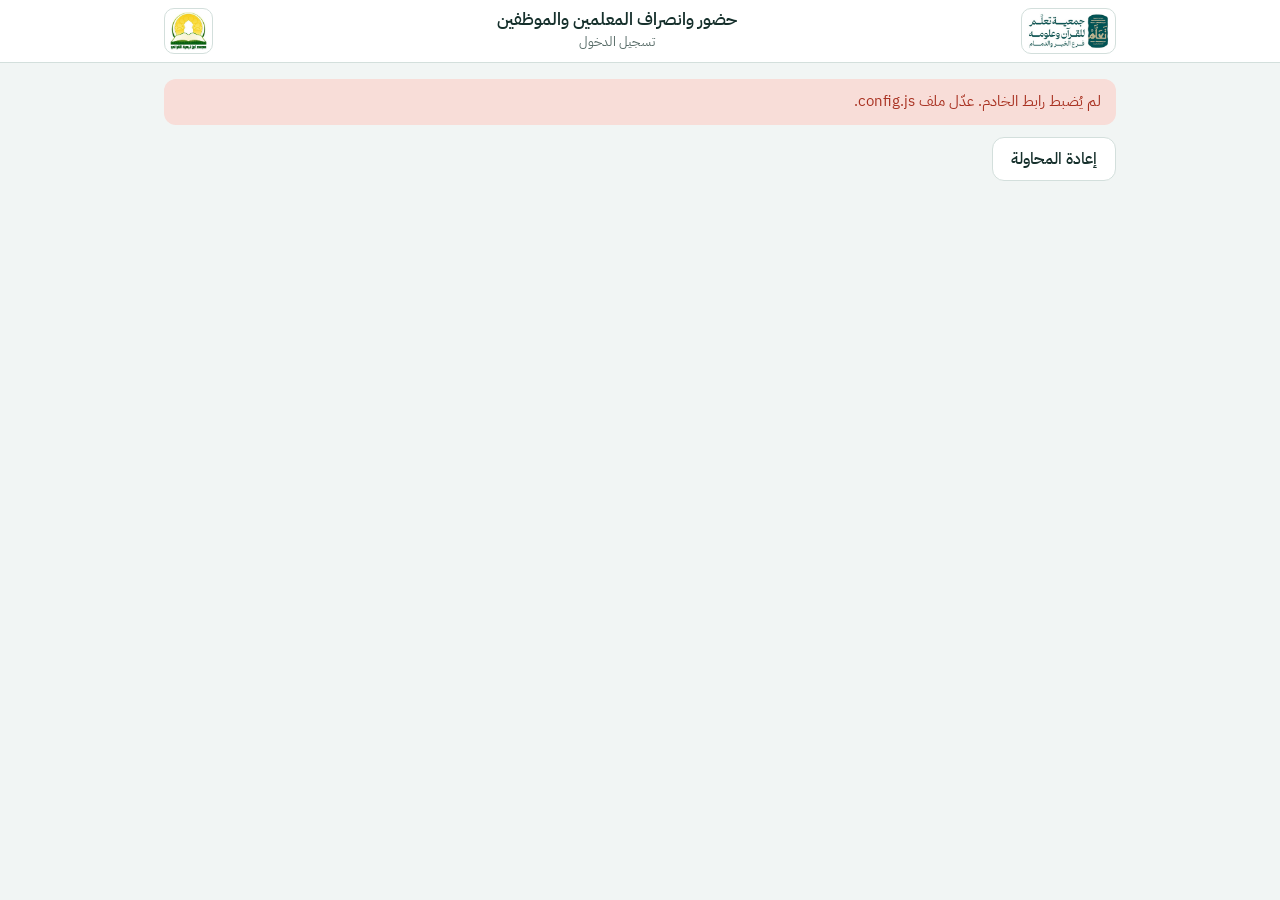
==== commit 4d2a2381: "Add files via upload" ====
--- a/index.html
+++ b/index.html
@@ -103,6 +103,14 @@
 .pick{display:flex;gap:12px;align-items:center;padding:10px 12px;border:1px solid var(--line);border-radius:12px;margin-bottom:8px;background:var(--surface)}
 .pick input{width:22px;height:22px;accent-color:var(--primary);flex:none}
 .pick:has(input:checked){border-color:var(--primary);background:var(--primary-soft)}
+.stats{display:grid;grid-template-columns:repeat(auto-fit,minmax(110px,1fr));gap:10px;margin-bottom:14px}
+.stat{background:var(--surface);border:1px solid var(--line);border-radius:12px;padding:10px 12px;text-align:center}
+.stat b{display:block;font-size:22px;font-weight:700}
+.stat span{font-size:12.5px;color:var(--muted)}
+.dash-row{display:flex;flex-wrap:wrap;gap:16px;align-items:center;justify-content:center}
+.legend{display:flex;flex-wrap:wrap;gap:8px 14px;justify-content:center;font-size:13.5px;max-width:220px}
+.legend .lg{display:flex;align-items:center;gap:6px;white-space:nowrap}
+.legend .lg i{width:10px;height:10px;border-radius:3px;display:inline-block;flex:none}
 
 .li{display:flex;align-items:center;gap:12px;padding:12px 4px;border-bottom:1px solid var(--line)}
 .li:last-child{border-bottom:0}
@@ -121,7 +129,8 @@
 .fs{border:1px solid var(--line);border-radius:12px;padding:6px 12px 2px;margin:0 0 10px}
 .fs legend{padding:0 6px;font-weight:600;font-size:14.5px}
 .punch.out{--c:var(--out);--f:var(--on-out)}
-.punch.done,.punch.off{--c:var(--surface2);--f:var(--muted);box-shadow:0 0 0 8px var(--bg),0 0 0 10px var(--line);cursor:default}
+.punch.done,.punch.off,.punch.blocked{--c:var(--surface2);--f:var(--muted);box-shadow:0 0 0 8px var(--bg),0 0 0 10px var(--line);cursor:default}
+.punch.blocked span{font-size:16px;padding:0 10px;text-align:center}
 .punch:not(.done):not(.off):active{transform:scale(.98)}
 .punch.busy::after{content:"";position:absolute;inset:-16px;border-radius:50%;border:3px solid var(--gold);animation:pulse 1.1s ease-out infinite}
 @keyframes pulse{from{transform:scale(.94);opacity:.9}to{transform:scale(1.07);opacity:0}}
@@ -224,7 +233,7 @@
 <script>if('serviceWorker' in navigator){addEventListener('load',function(){navigator.serviceWorker.register('sw.js').catch(function(){})})}</script>
 <script>
 'use strict';
-const LOGO_TA='[data-uri]', LOGO_IB='[data-uri]';
+const LOGO_TA='logo-ta.png', LOGO_IB='logo-ib.jpg';
 const SHEET_CSS=`.paper{background:#fff;color:#000;font-family:'IBM Plex Sans Arabic','Segoe UI',Tahoma,sans-serif;direction:rtl;box-sizing:border-box;width:210mm;margin:0 auto 18px;padding:10mm;box-shadow:0 1px 4px rgba(0,0,0,.3);line-height:1.5;font-size:11pt}
 .paper.land{width:297mm;padding:8mm}
 .paper *{box-sizing:border-box}
@@ -287,7 +296,8 @@
   plus:'<path d="M5 12h14"/><path d="M12 5v14"/>',
   edit:'<path d="M12 20h9"/><path d="M16.5 3.5a2.12 2.12 0 0 1 3 3L7 19l-4 1 1-4Z"/>',
   check:'<path d="M20 6 9 17l-5-5"/>',
-  refresh:'<path d="M3 12a9 9 0 0 1 15-6.7L21 8"/><path d="M21 3v5h-5"/><path d="M21 12a9 9 0 0 1-15 6.7L3 16"/><path d="M8 16H3v5"/>'
+  refresh:'<path d="M3 12a9 9 0 0 1 15-6.7L21 8"/><path d="M21 3v5h-5"/><path d="M21 12a9 9 0 0 1-15 6.7L3 16"/><path d="M8 16H3v5"/>',
+  chart:'<path d="M3 3v16a2 2 0 0 0 2 2h16"/><rect x="7" y="13" width="3" height="5" rx="1"/><rect x="12" y="9" width="3" height="9" rx="1"/><rect x="17" y="5" width="3" height="13" rx="1"/>'
 };
 const ic=n=>`<svg class="i" viewBox="0 0 24 24" aria-hidden="true">${ICON[n]}</svg>`;
 
@@ -354,13 +364,13 @@
 }
 
 /* ---------- الحالة ---------- */
-const S={today:'',ver:-1,holidays:{},shifts:{},att:{},requests:[],teachers:{},me:null,sheetUrl:''};
+const S={today:'',ver:-1,holidays:{},shifts:{},att:{},requests:[],teachers:{},me:null,sheetUrl:'',settings:{}};
 const U={tab:null,busy:false,rep:null,list:null,lmode:'teacher',lsel:'',err:''};
 
 function setState(st){
   S.ver=st.ver;S.att=st.att||{};S.requests=st.requests||[];S.sheetUrl=st.sheetUrl||'';
   S.holidays={};Object.entries(st.holidays||{}).forEach(([d,n])=>S.holidays[d]={name:n});
-  S.shifts=st.shifts||{};
+  S.shifts=st.shifts||{};S.settings=st.settings||{};
   if(st.role==='teacher'){S.me=st.me;S.teachers={[st.me.id]:{name:st.me.name,role:st.me.role,active:true,order:0,activated:true,kind:st.me.kind||'teacher',shiftIds:st.me.shiftIds||[]}}}
   else{S.me=null;S.teachers=st.teachers||{}}
   scheduleRender();
@@ -400,30 +410,66 @@
   const key=p=>p.sh?mins(p.sh.start):(p.rec&&p.rec.i?mins(p.rec.i):9999);
   return out.sort((x,y)=>key(x)-key(y));
 }
+const noneLabel=()=>(!S.settings||S.settings.autoAbsentEnabled!==false)?'غياب':'لم يسجّل';
 const leaveText=lv=>'استئذان'+(lv.tf?` من ${t12(lv.tf)}${lv.tt?' إلى '+t12(lv.tt):''}`:'');
 const overlaps=(x,sh)=>{if(!sh||(!x.tf&&!x.tt))return true;const lf=x.tf||'00:00',lt=x.tt||'23:59';return lf<sh.end&&lt>sh.start};
+// فترة واحدة قد تُسجَّل أكثر من مرة (عودة بعد استئذان معتمد): القيم مفصولة بفواصل بنفس الترتيب
+function legsOf(r){
+  const il=(r&&r.i||'').split(',').map(x=>x.trim()).filter(Boolean);
+  const ol=(r&&r.o||'').split(',').map(x=>x.trim()).filter(Boolean);
+  const n=Math.max(il.length,ol.length),out=[];
+  for(let k=0;k<n;k++)out.push({in:il[k]||'',out:ol[k]||''});
+  return out;
+}
+// عدد الاستئذانات المعتمدة اليوم التي تغطي هذه الفترة؛ كل واحد يمنح فرصة عودة واحدة
+function approvedLeaveCount(tid,d,sh){
+  return excuses(tid,d).filter(x=>x.type==='leave'&&overlaps(x,sh)).length;
+}
+// حالة الفترة الآن: todo (لم تبدأ) / open (حضور بلا انصراف) / reopenable (أُغلقت ولا يزال هناك فرصة عودة من استئذان معتمد) / done
+function periodLiveState(tid,p){
+  const legs=p.rec?legsOf(p.rec):[];
+  if(!legs.length||!legs.some(l=>l.in||l.out))return 'todo';
+  const last=legs[legs.length-1];
+  if(last.in&&!last.out)return 'open';
+  const allowed=1+approvedLeaveCount(tid,today(),p.sh);
+  return legs.length<allowed?'reopenable':'done';
+}
+// من لديه أكثر من فترة: لا يُقبل تسجيل حضور (أو عودة) فترته إلا ضمن وقتها المحدد (±MULTI_EARLY/MULTI_LATE دقيقة). الانصراف غير مقيّد بهذا.
+const MULTI_EARLY=15,MULTI_LATE=30;
+function strictWindowBlocked(tid,sh){
+  if(!sh||personShifts(tid).length<=1)return null;
+  const now=mins(nowHM()),lo=mins(sh.start)-MULTI_EARLY,hi=mins(sh.end)+MULTI_LATE;
+  return (now<lo||now>hi)?true:null;
+}
 function periodStatus(p,d,ex,T,h,abs){
-  const r=p.rec,sh=p.sh,notes=[];
-  const lv=ex.find(x=>x.type==='leave'&&overlaps(x,sh));
-  if(r&&(r.i||r.o)){
+  const legs=p.rec?legsOf(p.rec):[],notes=[];
+  const lv=ex.find(x=>x.type==='leave'&&overlaps(x,p.sh));
+  const has=legs.some(l=>l.in||l.out);
+  if(has){
+    const sh=p.sh,first=legs[0],last=legs[legs.length-1],open=!!(last.in&&!last.out);
     let late=0,early=0;
     if(sh&&!lv){
-      if(r.i){const m=mins(r.i)-mins(sh.start);if(m>sh.grace)late=m}
-      if(r.o){const m=mins(sh.end)-mins(r.o);if(m>sh.grace)early=m}
+      if(first.in){const m=mins(first.in)-mins(sh.start);if(m>sh.grace)late=m}
+      if(!open&&last.out){const m=mins(sh.end)-mins(last.out);if(m>sh.grace)early=m}
     }
-    if(lv)notes.push(leaveText(lv));
+    if(legs.length>1){
+      for(let k=0;k<legs.length-1;k++){if(legs[k].out&&legs[k+1].in)notes.push(`عاد ${t12(legs[k+1].in)} بعد استئذان (خرج ${t12(legs[k].out)})`)}
+    } else if(lv)notes.push(leaveText(lv));
     if(late)notes.push('تأخر '+fmtDur(late));
     if(early)notes.push('خروج مبكر '+fmtDur(early));
-    if(r.i&&!r.o&&d<T)notes.push('لم يسجّل الانصراف');
-    if(r.a)notes.push('تعديل من الإدارة'+(r.n?': '+r.n:''));
-    return {k:'present',in:r.i||'',out:r.o||'',late,early,adjusted:!!r.a,leave:!!lv,label:'حاضر',note:notes.join('، ')};
+    if(open&&d<T)notes.push('لم يسجّل الانصراف');
+    if(p.rec.a)notes.push('تعديل من الإدارة'+(p.rec.n?': '+p.rec.n:''));
+    return {k:'present',in:first.in||'',out:last.out||'',legs,late,early,adjusted:!!p.rec.a,leave:!!lv,label:'حاضر',note:notes.join('، ')};
   }
   if(h)return {k:'holiday',label:'إجازة رسمية',note:h.name||''};
   if(abs)return {k:'absent_ok',label:'غياب بعذر',note:''};
   if(lv)return {k:'leave',label:'استئذان',note:leaveText(lv)};
   if(d>T)return {k:'future',label:'',note:''};
-  if(d===T)return {k:'pending',label:'لم يسجّل بعد',note:''};
-  return {k:'none',label:'لم يسجّل',note:r&&r.a?'تعديل من الإدارة':''};
+  const autoAbsent=!S.settings||S.settings.autoAbsentEnabled!==false;
+  const dueEnd=p.sh?mins(p.sh.end):24*60;
+  const stillDue=d===T&&(!autoAbsent||mins(nowHM())<dueEnd);
+  if(stillDue)return {k:'pending',label:'لم يسجّل بعد',note:''};
+  return {k:'none',label:autoAbsent?'غياب':'لم يسجّل',note:p.rec&&p.rec.a?'تعديل من الإدارة':''};
 }
 function dayStatus(tid,d){
   const T=today(),h=S.holidays[d],ex=excuses(tid,d),abs=ex.find(x=>x.type==='absence');
@@ -435,8 +481,8 @@
   else if(abs){k='absent_ok';label='غياب بعذر'}
   else if(periods.some(p=>p.st.k==='leave')){k='leave';label='استئذان'}
   else if(d>T){k='future';label=''}
-  else if(d===T){k='pending';label='لم يسجّل بعد'}
-  else{k='none';label='لم يسجّل'}
+  else if(periods.every(p=>p.st.k==='none')){k='none';label='غياب'}
+  else{k='pending';label='لم يسجّل بعد'}
   const multi=periods.length>1;
   const note=periods.map(p=>{const n=k==='holiday'?(h.name||''):p.st.note;return n?(multi&&p.sh&&p.sh.name?p.sh.name+': ':'')+n:''}).filter(Boolean).join('؛ ');
   return {k,label,note,periods,
@@ -445,12 +491,13 @@
     leave:periods.some(p=>p.st.leave),adjusted:periods.some(p=>p.st.adjusted)};
 }
 function summarize(tid,days){
-  const s={present:0,leave:0,absent:0,none:0,holiday:0,late:0,early:0,missP:0};
+  const s={present:0,leave:0,absent:0,none:0,holiday:0,late:0,early:0,missP:0,lateMin:0,earlyMin:0};
   days.forEach(d=>{const st=dayStatus(tid,d);
     if(st.k==='present'){s.present++;st.periods.forEach(p=>{if(p.st.k==='none')s.missP++})}
     else if(st.k==='absent_ok')s.absent++;else if(st.k==='none')s.none++;else if(st.k==='holiday')s.holiday++;
     if(st.k==='leave'||st.leave)s.leave++;
-    s.late+=st.late;s.early+=st.early;});
+    s.late+=st.late;s.early+=st.early;
+    st.periods.forEach(p=>{s.lateMin+=(p.st.late||0);s.earlyMin+=(p.st.early||0)});});
   return s;
 }
 
@@ -605,7 +652,7 @@
 const pendingRequests=()=>S.requests.filter(r=>r.status==='pending'&&S.teachers[r.tid]);
 function tabsFor(){
   if(!Sess)return [];
-  if(isAdmin())return [['today','اليوم','cal'],['requests','الطلبات','clip',pendingRequests().length],['reports','الكشوف','file'],['teachers','الأفراد','users'],['settings','الإعدادات','sliders']];
+  if(isAdmin())return [['today','اليوم','cal'],['dash','المؤشرات','chart'],['requests','الطلبات','clip',pendingRequests().length],['reports','الكشوف','file'],['teachers','الأفراد','users'],['settings','الإعدادات','sliders']];
   return [['punch','البصمة','finger'],['myreq','طلباتي','clip'],['mysheet','كشفي','file']];
 }
 function acctBarHtml(){
@@ -633,7 +680,7 @@
   if(!Sess){v.innerHTML=loginScreen();return}
   if(S.ver<0){v.innerHTML=U.err?`<div class="banner bad">${esc(U.err)}</div><button class="btn" data-act="retryState">إعادة المحاولة</button>`:'<div class="loading">جارٍ التحميل…</div>';return}
   let html='';
-  if(isAdmin())html=({today:todayScreen,requests:requestsScreen,reports:()=>reportScreen(null),teachers:teachersScreen,settings:settingsScreen})[U.tab]();
+  if(isAdmin())html=({today:todayScreen,dash:dashScreen,requests:requestsScreen,reports:()=>reportScreen(null),teachers:teachersScreen,settings:settingsScreen})[U.tab]();
   else html=({punch:punchScreen,myreq:myReqScreen,mysheet:()=>reportScreen(Sess.tid)})[U.tab]();
   v.innerHTML=html;
   fitPapers();tickClock();
@@ -641,15 +688,22 @@
 
 /* ---------- شاشة المعلم: البصمة ---------- */
 function suggestPeriod(tid){
-  const T=today(),ps=periodsOf(tid,T);
-  const open=ps.find(p=>p.rec&&p.rec.i&&!p.rec.o);
+  const T=today(),ps=periodsOf(tid,T).map(p=>({...p,live:periodLiveState(tid,p)}));
+  const open=ps.find(p=>p.live==='open');
   if(open)return {kind:'out',p:open};
-  const todo=ps.filter(p=>!(p.rec&&(p.rec.i||p.rec.o)));
+  const todo=ps.filter(p=>p.live==='todo'||p.live==='reopenable');
   if(!todo.length)return {kind:'done'};
+  const avail=todo.filter(p=>!strictWindowBlocked(tid,p.sh));
+  const pool=avail.length?avail:todo;
   const now=mins(nowHM());
   const dist=p=>{if(!p.sh)return 0;const a=mins(p.sh.start),b=mins(p.sh.end);return now<a?a-now:now>b?now-b:0};
-  todo.sort((x,y)=>dist(x)-dist(y)||(x.sh?mins(x.sh.start):0)-(y.sh?mins(y.sh.start):0));
-  return {kind:'in',p:todo[0]};
+  pool.sort((x,y)=>dist(x)-dist(y)||(x.sh?mins(x.sh.start):0)-(y.sh?mins(y.sh.start):0));
+  return {kind:'in',p:pool[0],blocked:!avail.length&&todo.length>0};
+}
+function kindForSid(tid,sid){
+  const p=periodsOf(tid,today()).find(x=>x.sid===sid);
+  if(!p)return 'in';
+  return periodLiveState(tid,p)==='open'?'out':'in';
 }
 function kindForSid(tid,sid){
   const p=periodsOf(tid,today()).find(x=>x.sid===sid);
@@ -685,50 +739,169 @@
 }
 function monthSummaryLine(tid){
   const T=today(),days=workdays(T.slice(0,8)+'01',T),s=summarize(tid,days);
-  return `ملخص هذا الشهر حتى اليوم: حضور ${s.present} • استئذان ${s.leave} • غياب بعذر ${s.absent} • لم يسجّل ${s.none}${s.holiday?` • إجازات ${s.holiday}`:''}`;
+  return `ملخص هذا الشهر حتى اليوم: حضور ${s.present} • استئذان ${s.leave} • غياب بعذر ${s.absent} • غياب ${s.none}${s.holiday?` • إجازات ${s.holiday}`:''}`;
+}
+
+/* ---------- تذكير صوتي بالحضور والانصراف (يعمل أثناء فتح التطبيق) ---------- */
+const remKey=(sid,kind)=>`att_rem_${Sess&&Sess.tid}_${today()}_${sid||'x'}_${kind}`;
+function notify(title,body){
+  try{
+    if(window.Notification&&Notification.permission==='granted')new Notification(title,{body,tag:title,silent:false});
+  }catch(e){}
+  beepAlert();
+  toast(body);
+}
+function checkReminders(){
+  if(!Sess||Sess.role!=='teacher'||!S.me)return;
+  if(S.settings&&S.settings.remindersEnabled===false)return;
+  const T=today();
+  if(!isWork(T)||S.holidays[T])return;
+  const nowM=mins(nowHM());
+  periodsOf(Sess.tid,T).forEach(p=>{
+    if(!p.sh)return;
+    const live=periodLiveState(Sess.tid,p);
+    if((live==='todo'||live==='reopenable')&&nowM>=mins(p.sh.start)&&!strictWindowBlocked(Sess.tid,p.sh)){
+      const k=remKey(p.sid,'in');
+      if(!Store.get(k)){Store.set(k,'1');notify('تذكير الحضور',(S.settings&&S.settings.remindInText)||'لا تنسَ تسجيل حضورك')}
+    }
+    if(live==='open'&&nowM>=mins(p.sh.end)){
+      const k=remKey(p.sid,'out');
+      if(!Store.get(k)){Store.set(k,'1');notify('تذكير الانصراف',(S.settings&&S.settings.remindOutText)||'لا تنسَ تسجيل انصرافك')}
+    }
+  });
+}
+setInterval(checkReminders,20000);
+
+/* ---------- رسومات بيانية بسيطة (SVG) بلا أي مكتبات خارجية ---------- */
+function svgDonut(segs,size=132,thick=16){
+  const total=segs.reduce((a,s)=>a+s.value,0);
+  const r=(size-thick)/2,cx=size/2,cy=size/2,C=2*Math.PI*r;
+  if(!total)return `<svg viewBox="0 0 ${size} ${size}" width="${size}" height="${size}"><circle cx="${cx}" cy="${cy}" r="${r}" fill="none" stroke="var(--line)" stroke-width="${thick}"/></svg>`;
+  let off=0;
+  const arcs=segs.filter(s=>s.value>0).map(s=>{
+    const frac=s.value/total,len=frac*C,rot=off/total*360-90;off+=s.value;
+    return `<circle cx="${cx}" cy="${cy}" r="${r}" fill="none" stroke="${s.color}" stroke-width="${thick}" stroke-dasharray="${len} ${(C-len).toFixed(2)}" transform="rotate(${rot.toFixed(2)} ${cx} ${cy})"/>`;
+  }).join('');
+  return `<svg viewBox="0 0 ${size} ${size}" width="${size}" height="${size}" role="img" aria-label="رسم دائري">
+    <circle cx="${cx}" cy="${cy}" r="${r}" fill="none" stroke="var(--line)" stroke-width="${thick}"/>${arcs}
+    <text x="${cx}" y="${cy-3}" text-anchor="middle" font-size="22" font-weight="700" fill="var(--text)">${total}</text>
+    <text x="${cx}" y="${cy+17}" text-anchor="middle" font-size="11" fill="var(--muted)">المجموع</text></svg>`;
+}
+const chartLegend=segs=>`<div class="legend">${segs.filter(s=>s.value>0).map(s=>`<span class="lg"><i style="background:${s.color}"></i>${esc(s.label)} <b>${s.value}</b></span>`).join('')||'<span class="muted small">لا بيانات بعد</span>'}</div>`;
+function svgBars(items,{width=520,height=150,color='var(--primary)'}={}){
+  const max=Math.max(1,...items.map(i=>i.value)),n=items.length,gap=10,bw=n?(width-gap*(n+1))/n:0;
+  const bars=items.map((it,i)=>{
+    const h=Math.round((it.value/max)*(height-30)),x=gap+i*(bw+gap),y=height-24-h;
+    return `<rect x="${x.toFixed(1)}" y="${y}" width="${bw.toFixed(1)}" height="${h}" rx="3" fill="${color}"/>
+      <text x="${(x+bw/2).toFixed(1)}" y="${height-8}" text-anchor="middle" font-size="10" fill="var(--muted)">${esc(it.label)}</text>
+      <text x="${(x+bw/2).toFixed(1)}" y="${y-4}" text-anchor="middle" font-size="10.5" fill="var(--text)">${it.value}</text>`;
+  }).join('');
+  return `<svg viewBox="0 0 ${width} ${height}" width="100%" height="${height}" role="img" aria-label="رسم بياني">${bars}</svg>`;
+}
+function svgHBars(items,{width=520,barH=22,gap=10,color='var(--bad)'}={}){
+  const max=Math.max(1,...items.map(i=>i.value)),height=items.length*(barH+gap)+gap,labelW=Math.min(150,width*0.34);
+  const bars=items.map((it,i)=>{
+    const y=gap+i*(barH+gap),w=Math.max(2,Math.round((it.value/max)*(width-labelW-46)));
+    return `<text x="${width-labelW-8}" y="${(y+barH*0.7).toFixed(1)}" text-anchor="end" font-size="11.5" fill="var(--text)">${esc(it.label)}</text>
+      <rect x="${width-labelW}" y="${y}" width="${w}" height="${barH}" rx="4" fill="${color}"/>
+      <text x="${width-labelW+w+6}" y="${(y+barH*0.7).toFixed(1)}" font-size="11" fill="var(--muted)">${it.value}</text>`;
+  }).join('');
+  return `<svg viewBox="0 0 ${width} ${height}" width="100%" height="${height}" role="img" aria-label="ترتيب">${bars}</svg>`;
+}
+function teacherDashCard(tid){
+  const T=today(),days=workdays(T.slice(0,8)+'01',T),s=summarize(tid,days);
+  const segs=[
+    {label:'حضور',value:s.present,color:'var(--ok)'},
+    {label:'استئذان',value:s.leave,color:'var(--warn)'},
+    {label:'غياب بعذر',value:s.absent,color:'var(--warn)'},
+    {label:noneLabel(),value:s.none,color:'var(--bad)'},
+    {label:'إجازات',value:s.holiday,color:'var(--line)'}
+  ];
+  return `<div class="card" style="margin-top:16px;max-width:420px;width:100%"><h3 style="margin:0 0 6px;text-align:center">ملخص هذا الشهر</h3>
+    <div class="dash-row">${svgDonut(segs)}${chartLegend(segs)}</div>
+    ${(s.lateMin||s.earlyMin)?`<p class="small muted" style="text-align:center;margin:8px 0 0">إجمالي التأخر ${fmtDur(s.lateMin)}${s.earlyMin?` • الخروج المبكر ${fmtDur(s.earlyMin)}`:''}</p>`:''}</div>`;
 }
 function punchScreen(){
   const T=today(),tid=Sess.tid,hol=S.holidays[T],work=isWork(T);
-  const sg=suggestPeriod(tid),ps=periodsOf(tid,T),multi=personShifts(tid).length>1;
-  const state=(!work||hol)?'off':sg.kind;
+  const sg=suggestPeriod(tid),ps=periodsOf(tid,T).map(p=>({...p,live:periodLiveState(tid,p)})),multi=personShifts(tid).length>1;
+  const state=(!work||hol)?'off':sg.kind==='in'&&sg.blocked?'blocked':sg.kind;
   const d=parse(T),ex=excuses(tid,T);
-  const lbl={in:'تسجيل الحضور',out:'تسجيل الانصراف',done:'تم اليوم',off:'إجازة'}[state];
+  const bigLbl=sg.p&&sg.p.live==='reopenable'?'تسجيل العودة':'تسجيل الحضور';
+  const lbl={in:bigLbl,out:'تسجيل الانصراف',done:'تم اليوم',off:'إجازة',blocked:'لا توجد فترة متاحة الآن'}[state];
   const subName=multi&&sg.p&&sg.p.sh&&(state==='in'||state==='out')?sg.p.sh.name:'';
   const bioOn=!!Store.get('att_bio_'+tid);
-  const first=ps[0],r0=(first&&first.rec)||{};
+  const first=ps[0],legs0=first&&first.rec?legsOf(first.rec):[];
+  const inTxt=legs0[0]?legs0[0].in:'',outTxt=legs0.length?legs0[legs0.length-1].out:'';
   const shifts=personShifts(tid);
   return `<div class="stage">
     <div class="dow">${DAYS[d.getDay()]}</div>
     <div class="dt">${HLONG.format(d)}<br>${GLONG.format(d)}م</div>
-    ${shifts.length===1?`<div class="chip pri">فترتك: ${esc(shiftText(shifts[0]))}</div>`:''}
+    ${shifts.length===1?`<div class="chip pri">فترتك: ${esc(shiftText(shifts[0]))}</div>`:multi?`<div class="chip pri">لديك ${shifts.length} فترات اليوم</div>`:''}
     ${!work?'<div class="chip">اليوم خارج أيام الدوام (الأحد إلى الخميس)</div>':hol?`<div class="chip warn">إجازة رسمية${hol.name?': '+esc(hol.name):''}</div>`:''}
     <div class="clock" id="clock" aria-hidden="true"></div>
-    <button class="punch ${state}${U.busy?' busy':''}" data-act="punch" data-sid="${esc(sg.p?sg.p.sid:'')}" ${state==='done'||state==='off'?'disabled':''} aria-label="${lbl}${subName?': '+esc(subName):''}">${state==='done'?ic('check'):ic('finger')}<span>${lbl}</span>${subName?`<span class="sub">${esc(subName)}</span>`:''}</button>
-    ${multi?`<div class="card plist"><h3>فترات اليوم</h3>${ps.map(p=>{const r=p.rec||{},done=r.i&&r.o,open=r.i&&!r.o;
-      return `<div class="li"><div class="sp"><div class="nm">${esc(p.sh?p.sh.name:'')}</div><div class="tm">${p.sh?t12(p.sh.start)+' – '+t12(p.sh.end)+'<br>':''}حضور ${r.i?t12(r.i):'—'} &nbsp; انصراف ${r.o?t12(r.o):'—'}</div></div>${done?'<span class="chip ok">تم</span>':state==='off'?'':`<button class="btn sm" data-act="punchp" data-sid="${esc(p.sid)}">${open?'تسجيل الانصراف':'تسجيل الحضور'}</button>`}</div>`}).join('')}</div>`
-    :`<div class="today2"><div><small>الحضور</small><b>${r0.i?t12(r0.i):'—'}</b></div><div><small>الانصراف</small><b>${r0.o?t12(r0.o):'—'}</b></div></div>`}
+    <button class="punch ${state}${U.busy?' busy':''}" data-act="punch" data-sid="${esc(sg.p?sg.p.sid:'')}" ${state==='done'||state==='off'||state==='blocked'?'disabled':''} aria-label="${lbl}${subName?': '+esc(subName):''}">${state==='done'?ic('check'):ic('finger')}<span>${lbl}</span>${subName?`<span class="sub">${esc(subName)}</span>`:''}</button>
+    ${multi?`<div class="card plist"><h3>فترات اليوم</h3>${ps.map(p=>{
+      const legs=p.rec?legsOf(p.rec):[];
+      const legsTxt=legs.length?legs.map(l=>`${l.in?t12(l.in):'—'} ← ${l.out?t12(l.out):'—'}`).join('، '):'لم يسجّل بعد';
+      const blocked=(p.live==='todo'||p.live==='reopenable')&&strictWindowBlocked(tid,p.sh);
+      const btnTxt=p.live==='open'?'تسجيل الانصراف':p.live==='reopenable'?'تسجيل العودة':'تسجيل الحضور';
+      let action='';
+      if(p.live==='done')action='<span class="chip ok">تم</span>';
+      else if(!work||hol)action='';
+      else if(blocked)action=`<span class="chip" title="متاحة فقط بين ${t12(p.sh.start)} و${t12(p.sh.end)}">غير متاحة الآن</span>`;
+      else action=`<div class="row" style="gap:6px;justify-content:flex-end"><button class="btn sm" data-act="punchp" data-sid="${esc(p.sid)}">${btnTxt}</button>${p.sh&&p.sh.manual?`<button class="btn sm" data-act="manualopen" data-sid="${esc(p.sid)}">وقت يدوي</button>`:''}</div>`;
+      return `<div class="li"><div class="sp"><div class="nm">${esc(p.sh?p.sh.name:'')}</div><div class="tm">${p.sh?t12(p.sh.start)+' – '+t12(p.sh.end)+'<br>':''}${legsTxt}</div></div>${action}</div>`;
+    }).join('')}</div>`
+    :`<div class="today2"><div><small>الحضور</small><b>${inTxt?t12(inTxt):'—'}</b></div><div><small>الانصراف</small><b>${outTxt?t12(outTxt):'—'}</b></div></div>
+    ${state!=='off'&&state!=='done'&&shifts.length===1&&shifts[0].manual?`<button class="btn sm" style="margin-top:10px" data-act="manualopen" data-sid="${esc(shifts[0].id)}">تسجيل بوقت يدوي</button>`:''}`}
     ${ex.length?`<div class="banner" style="margin-top:14px;max-width:420px;width:100%">لديك ${ex.some(x=>x.type==='absence')?'غياب':'استئذان'} معتمد اليوم.</div>`:''}
     <div class="row" style="margin-top:18px"><button class="btn" data-act="newreq">طلب استئذان أو غياب</button></div>
-    <div class="card small muted" style="margin-top:16px;max-width:420px;width:100%;text-align:center">${monthSummaryLine(tid)}</div>
+    ${teacherDashCard(tid)}
   </div>
   <div class="card" style="margin-top:26px"><h3>حسابي</h3><div class="row">
     <button class="btn sm" data-act="pinmodal">تغيير الرمز</button>
     ${Bio.supported()?`<button class="btn sm" data-act="${bioOn?'bioOff':'bioOn'}">${bioOn?'إيقاف قفل البصمة':'تفعيل قفل البصمة'}</button>`:''}
+    ${('Notification' in window)&&Notification.permission!=='granted'?`<button class="btn sm" data-act="reqnotif">تفعيل تذكير الحضور والانصراف</button>`:''}
     <button class="btn sm" data-act="logout">تسجيل الخروج</button></div>
     ${installCard()}
-    <p class="muted small" style="margin:10px 0 0">وقت الحضور والانصراف يُسجَّل من ساعة الخادم وليس من ساعة جوالك.${Bio.supported()?' قفل البصمة اختياري ويعمل على هذا الجوال فقط.':''}</p></div>`;
+    <p class="muted small" style="margin:10px 0 0">وقت الحضور والانصراف يُسجَّل من ساعة الخادم وليس من ساعة جوالك.${Bio.supported()?' قفل البصمة اختياري ويعمل على هذا الجوال فقط.':''}${multi?' فترة العمل مقفلة: لا يُقبل تسجيل الحضور إلا ضمن وقتها المحدد.':''} تذكير الحضور والانصراف يعمل ما دام التطبيق مفتوحاً على جوالك.</p></div>`;
 }
 function tickClock(){const c=$('#clock');if(c)c.textContent=t12(nowHM())}
 setInterval(tickClock,15000);
 let curDay=today();
-async function doPunch(sid){
+function getLocation(){
+  return new Promise((res,rej)=>{
+    if(!navigator.geolocation){rej(new Error('هذا المتصفح لا يدعم تحديد الموقع.'));return}
+    navigator.geolocation.getCurrentPosition(
+      p=>res({lat:p.coords.latitude,lng:p.coords.longitude}),
+      e=>{
+        const msg={1:'رفضتَ إذن الموقع. فعّله من إعدادات المتصفح أو الجوال وحاول مرة أخرى.',2:'تعذّر تحديد موقعك حالياً. تأكد من تفعيل GPS وحاول مرة أخرى.',3:'استغرق تحديد الموقع وقتاً طويلاً. حاول مرة أخرى.'}[e.code]||'تعذّر تحديد الموقع.';
+        rej(new Error(msg));
+      },
+      {enableHighAccuracy:true,timeout:15000,maximumAge:0}
+    );
+  });
+}
+async function doPunch(sid,manualTime){
   sid=sid||'';
   const T=today();
   if(!isWork(T)||S.holidays[T]){toast('اليوم ليس يوم دوام','bad');return}
   const sh=sid&&S.shifts[sid]?{id:sid,...S.shifts[sid]}:null;
-  if(sh&&offShiftWarn(sh)){
-    const ok=await confirmOffShift(sh,kindForSid(Sess.tid,sid));
-    if(!ok)return;
+  const kind=kindForSid(Sess.tid,sid);
+  if(!manualTime){
+    if(sh&&kind==='in'&&strictWindowBlocked(Sess.tid,sh)){
+      toast(`فترة "${sh.name}" من ${t12(sh.start)} إلى ${t12(sh.end)}. لا يمكن تسجيل الحضور فيها الآن.`,'bad');
+      return;
+    }
+    if(sh&&personShifts(Sess.tid).length<=1&&offShiftWarn(sh)){
+      const ok=await confirmOffShift(sh,kind);
+      if(!ok)return;
+    }
+  }
+  let loc=null;
+  if(sh&&sh.reqLoc){
+    toast('يتم تحديد موقعك...');
+    try{loc=await getLocation()}catch(e){toast(e.message,'bad');return}
   }
   await guard(async()=>{
     render();
@@ -736,13 +909,21 @@
       let method='pin';
       const cred=Store.get('att_bio_'+Sess.tid);
       if(cred){try{await Bio.verify(cred);method='bio'}catch(e){throw new Error(bioErr(e))}}
-      const r=await call('punch',{method,shiftId:sid});
+      const r=await call('punch',{method,shiftId:sid,loc,manualTime:manualTime||''});
       setState(r.state);
       const pr=dayStatus(Sess.tid,today()).periods.find(p=>p.sid===sid||(r.shiftName&&p.sh&&p.sh.name===r.shiftName));
       const flag=pr?(r.kind==='in'&&pr.st.late?` (تأخر ${fmtDur(pr.st.late)})`:r.kind==='out'&&pr.st.early?` (خروج مبكر ${fmtDur(pr.st.early)})`:''):'';
       toast((r.kind==='in'?'تم تسجيل الحضور ':'تم تسجيل الانصراف ')+(r.shiftName&&personShifts(Sess.tid).length>1?`(${r.shiftName}) `:'')+t12(r.hm)+flag,'ok');
+      Store.set(remKey(sid,r.kind),'1');
     }finally{U.busy=false;render()}
   });
+}
+function manualTimeModal(sid){
+  const sh=S.shifts[sid];if(!sh)return;
+  const now=nowHM(),val=now>=sh.start&&now<=sh.end?now:sh.start;
+  openModal('تسجيل وقت يدوي',`<p class="muted small" style="margin-top:0">فترة «${esc(sh.name)}» من ${t12(sh.start)} إلى ${t12(sh.end)}. اختر الوقت الفعلي الذي حضرت أو انصرفت فيه؛ يجب أن يكون ضمن حدود الفترة.</p>
+    <div class="field"><label for="mt-t">الوقت</label><input type="time" id="mt-t" min="${sh.start}" max="${sh.end}" value="${val}"></div>`,
+    `<button class="btn primary" data-act="submitmanual" data-sid="${esc(sid)}">تسجيل</button><button class="btn" data-act="close">إلغاء</button>`);
 }
 async function bioOn(){
   await guard(async()=>{Store.set('att_bio_'+Sess.tid,await Bio.register(Sess.name||'معلم'));toast('تم تفعيل قفل البصمة','ok')}).then(()=>scheduleRender());
@@ -801,6 +982,37 @@
 function chipFor(st){
   const m={present:'ok',absent_ok:'warn',leave:'warn',none:'bad'}[st.k]||'';
   return st.label&&st.k!=='pending'?`<span class="chip ${m}">${st.k==='present'&&st.leave?'حاضر + استئذان':st.label}</span>`:'';
+}
+function dashScreen(){
+  const T=today(),list=teachersSorted().filter(t=>t.active!==false);
+  const work=isWork(T)&&!S.holidays[T];
+  const rows=list.map(t=>({t,st:dayStatus(t.id,T)}));
+  const c=k=>rows.filter(r=>r.st.k===k).length;
+  const rate=list.length?Math.round(100*c('present')/list.length):0;
+  const segsToday=[
+    {label:'حاضرون',value:c('present'),color:'var(--ok)'},
+    {label:'لم يسجّلوا بعد',value:c('pending'),color:'var(--muted)'},
+    {label:'استئذان',value:c('leave'),color:'var(--warn)'},
+    {label:'غياب بعذر',value:c('absent_ok'),color:'var(--warn)'},
+    {label:'إجازة',value:c('holiday'),color:'var(--line)'}
+  ];
+  let d=T,days7=[];
+  while(days7.length<7){if(isWork(d))days7.unshift(d);d=addDays(d,-1)}
+  const trend=days7.map(dd=>({label:dd.slice(8)+'/'+dd.slice(5,7),value:list.filter(t=>dayStatus(t.id,dd).k==='present').length}));
+  const monDays=workdays(T.slice(0,8)+'01',T);
+  const lateAgg=list.map(t=>{let m=0;monDays.forEach(dd=>dayStatus(t.id,dd).periods.forEach(p=>m+=(p.st.late||0)+(p.st.early||0)));return {label:t.name,value:m}})
+    .filter(x=>x.value>0).sort((a,b)=>b.value-a.value).slice(0,5);
+  const nT=list.filter(t=>t.kind!=='staff').length,nS=list.length-nT;
+  return `<h2>لوحة المؤشرات</h2>
+  <div class="stats">
+    <div class="stat"><b>${list.length}</b><span>إجمالي الأفراد</span></div>
+    <div class="stat"><b>${nT}</b><span>معلمون</span></div>
+    <div class="stat"><b>${nS}</b><span>موظفون</span></div>
+    <div class="stat"><b>${work?rate+'%':'—'}</b><span>نسبة الحضور اليوم</span></div>
+  </div>
+  <div class="card"><h3>حالة اليوم</h3>${work?`<div class="dash-row">${svgDonut(segsToday)}${chartLegend(segsToday)}</div>`:`<p class="muted small" style="margin:0">${isWork(T)?'اليوم إجازة رسمية':'اليوم خارج أيام الدوام'}.</p>`}</div>
+  <div class="card"><h3>الحضور خلال آخر 7 أيام عمل</h3>${list.length?svgBars(trend):'<p class="muted small" style="margin:0">لا يوجد أفراد بعد.</p>'}</div>
+  ${lateAgg.length?`<div class="card"><h3>الأكثر تأخراً وخروجاً مبكراً هذا الشهر (دقائق)</h3>${svgHBars(lateAgg)}</div>`:''}`;
 }
 function adminQuickIn(tid){
   const T=today(),ps=periodsOf(tid,T);
@@ -913,6 +1125,8 @@
   openModal(x?'تعديل الفترة':'إضافة فترة',`<div class="field"><label for="sf-n">اسم الفترة</label><input type="text" id="sf-n" maxlength="60" placeholder="مثال: الفترة الصباحية" value="${esc(x?x.name:'')}"></div>
     <div class="pair"><div class="field"><label for="sf-s">بداية الدوام</label><input type="time" id="sf-s" value="${x?x.start:'07:00'}"></div><div class="field"><label for="sf-e">نهاية الدوام</label><input type="time" id="sf-e" value="${x?x.end:'13:30'}"></div></div>
     <div class="field"><label for="sf-g">سماح التأخر والخروج المبكر (دقائق)</label><input type="number" id="sf-g" min="0" max="120" value="${x?x.grace:10}"></div>
+    <label class="switch"><input type="checkbox" id="sf-loc" ${x&&x.reqLoc?'checked':''}><span><b>يتطلب التوقيع داخل موقع العمل</b><br><span class="muted small">لا يُقبل تسجيل حضور أو انصراف هذه الفترة إلا ضمن نطاق الموقع المحدد في الإعدادات أدناه.</span></span></label>
+    <label class="switch"><input type="checkbox" id="sf-man" ${x&&x.manual?'checked':''}><span><b>السماح بالتسجيل اليدوي للوقت</b><br><span class="muted small">يتيح للفرد اختيار وقت حضوره أو انصرافه بنفسه إن نسي التوقيع في حينه، ضمن حدود وقت الفترة فقط.</span></span></label>
     <p class="muted small" style="margin:0 0 6px">لا تُحتسب دقائق السماح تأخراً. الفترات الليلية التي تعبر منتصف الليل غير مدعومة.</p>`,
     `<button class="btn primary" data-act="saveshift" data-id="${esc(id||'')}">حفظ</button><button class="btn" data-act="close">إلغاء</button>`);
 }
@@ -930,10 +1144,29 @@
   const cnt=id=>Object.values(S.teachers).filter(t=>(t.shiftIds||[]).includes(id)&&t.active!==false).length;
   const shs=Object.entries(S.shifts);
   const T=today();
+  const st=S.settings||{};
+  const autoAbsentOn=st.autoAbsentEnabled!==false, remindersOn=st.remindersEnabled!==false;
   return `<h2>الإعدادات</h2>
+  <div class="card"><h3>سلوك الحضور العام</h3>
+    <label class="switch"><input type="checkbox" id="tg-absent" ${autoAbsentOn?'checked':''}><span><b>قلب الحالة تلقائياً إلى غياب بعد نهاية الفترة</b><br><span class="muted small">من لم يسجّل حضوره حتى نهاية دوام فترته تصبح حالته «غياب» تلقائياً. عند الإيقاف تبقى حالته «لم يسجّل بعد» دون قلبها.</span></span></label>
+    <label class="switch"><input type="checkbox" id="tg-remind" ${remindersOn?'checked':''}><span><b>تذكير الحضور والانصراف بالصوت</b><br><span class="muted small">يظهر تذكير صوتي ونصي للفرد إن حان وقت فترته ولم يسجّل، أو انتهت ولم ينصرف. يعمل ما دام التطبيق مفتوحاً على جواله.</span></span></label>
+    <button class="btn primary" data-act="savebehavior">حفظ</button></div>
   <div class="card"><div class="row"><h3 style="margin:0">فترات الدوام</h3><span class="sp"></span><button class="btn sm primary" data-act="addshift">${ic('plus')}إضافة فترة</button></div>
     <p class="muted small" style="margin:6px 0 4px">حدّد أوقات كل فترة وعيّن عليها المعلمين والموظفين. يمكن للفرد الواحد أن يكون له أكثر من فترة في اليوم (مثل صباحية ومسائية)، ويسجّل حضوراً وانصرافاً لكل فترة. يُحسب التأخر والخروج المبكر لكل فترة على حدة.</p>
-    ${shs.length?shs.map(([id,x])=>`<div class="li" style="align-items:flex-start;flex-wrap:wrap"><div class="sp" style="min-width:180px"><div class="nm">${esc(x.name)}</div><div class="muted small">${t12(x.start)} – ${t12(x.end)}، سماح ${x.grace} د، عدد الأفراد ${cnt(id)}</div></div><div class="row" style="gap:6px"><button class="btn sm" data-act="assignshift" data-id="${esc(id)}">تعيين الأفراد</button><button class="btn sm" data-act="editshift" data-id="${esc(id)}">تعديل</button><button class="btn sm danger" data-act="delshift" data-id="${esc(id)}">حذف</button></div></div>`).join(''):'<div class="empty" style="margin-top:10px">لا توجد فترات بعد. أضف فترة مثل «الفترة الصباحية».</div>'}</div>
+    ${shs.length?`<div class="row" style="margin:2px 0 10px"><button class="btn sm" data-act="bulkflag" data-field="reqLoc" data-value="1">تفعيل الموقع لكل الفترات</button><button class="btn sm" data-act="bulkflag" data-field="reqLoc" data-value="0">إيقافه للكل</button><button class="btn sm" data-act="bulkflag" data-field="manual" data-value="1">تفعيل التسجيل اليدوي للكل</button><button class="btn sm" data-act="bulkflag" data-field="manual" data-value="0">إيقافه للكل</button></div>`:''}
+    ${shs.length?shs.map(([id,x])=>`<div class="li" style="align-items:flex-start;flex-wrap:wrap"><div class="sp" style="min-width:180px"><div class="nm">${esc(x.name)}</div><div class="muted small">${t12(x.start)} – ${t12(x.end)}، سماح ${x.grace} د، عدد الأفراد ${cnt(id)}</div>
+      <div class="row" style="gap:6px;margin-top:4px"><span class="chip ${x.reqLoc?'pri':''}">${x.reqLoc?'الموقع مفعّل':'بلا قيد موقع'}</span><span class="chip ${x.manual?'pri':''}">${x.manual?'التسجيل اليدوي مفعّل':'بلا تسجيل يدوي'}</span></div></div>
+      <div class="row" style="gap:6px"><button class="btn sm" data-act="assignshift" data-id="${esc(id)}">تعيين الأفراد</button><button class="btn sm" data-act="editshift" data-id="${esc(id)}">تعديل</button><button class="btn sm danger" data-act="delshift" data-id="${esc(id)}">حذف</button></div></div>`).join(''):'<div class="empty" style="margin-top:10px">لا توجد فترات بعد. أضف فترة مثل «الفترة الصباحية».</div>'}</div>
+  <div class="card"><h3>موقع العمل</h3><p class="muted small" style="margin-top:0">يُستخدم لتقييد التوقيع بنطاق موقع العمل للفترات التي تفعّل ذلك أعلاه. النطاق الحالي: ${st.workRadius||'—'} متر حول الإحداثيات ${st.workLat||'—'}, ${st.workLng||'—'}.</p>
+    <div class="row" style="align-items:flex-end;margin-bottom:8px"><div class="field sp" style="margin:0;min-width:200px"><label for="ml-link">رابط خرائط جوجل (اختياري)</label><input type="text" id="ml-link" placeholder="الصق رابط خرائط جوجل هنا"></div><button class="btn sm" data-act="resolvemap">استخراج الإحداثيات</button></div>
+    <div class="pair"><div class="field"><label for="ml-lat">خط العرض (Latitude)</label><input type="text" id="ml-lat" value="${esc(st.workLat||'')}"></div><div class="field"><label for="ml-lng">خط الطول (Longitude)</label><input type="text" id="ml-lng" value="${esc(st.workLng||'')}"></div></div>
+    <div class="field"><label for="ml-r">نطاق القبول (متر)</label><input type="number" id="ml-r" min="10" max="5000" value="${esc(st.workRadius||'200')}"></div>
+    <button class="btn primary" data-act="savelocation">حفظ الموقع</button>
+    <p class="muted small" style="margin:8px 0 0">استخراج الإحداثيات من الرابط تلقائي وقد لا ينجح دائماً؛ الإدخال اليدوي لخط العرض والطول أضمن.</p></div>
+  <div class="card"><h3>رسائل التذكير</h3><p class="muted small" style="margin-top:0">تظهر هذه الرسائل تذكيراً بصوت وإشعار للمعلم أو الموظف عند حلول وقت الفترة ولم يسجّل بعد، وعند نهايتها إن نسي الانصراف.</p>
+    <div class="field"><label for="rm-in">رسالة تذكير الحضور</label><input type="text" id="rm-in" maxlength="200" value="${esc(st.remindInText||'')}"></div>
+    <div class="field"><label for="rm-out">رسالة تذكير الانصراف</label><input type="text" id="rm-out" maxlength="200" value="${esc(st.remindOutText||'')}"></div>
+    <button class="btn primary" data-act="saveremind">حفظ الرسائل</button></div>
   <div class="card"><h3>الإجازات الرسمية</h3><p class="muted small" style="margin-top:0">لا تُحتسب هذه الأيام غياباً في الكشوف، ولا يُسجَّل فيها حضور. الجمعة والسبت خارج الدوام دائماً.</p>
     <div class="row" style="align-items:flex-end"><div class="field" style="margin:0"><label for="hd-d">التاريخ</label><input type="date" id="hd-d"></div><div class="field sp" style="margin:0;min-width:160px"><label for="hd-n">الاسم</label><input type="text" id="hd-n" maxlength="80" placeholder="مثال: اليوم الوطني"></div><button class="btn primary" data-act="addhol">إضافة</button></div>
     ${hs.length?`<div style="margin-top:10px">${hs.map(h=>`<div class="li"><div class="sp"><span class="nm">${esc(h.name||'إجازة')}</span> <span class="muted small">${DAYS[dow(h.d)]} ${ltr(greg(h.d))}</span></div><button class="btn sm danger" data-act="delhol" data-d="${h.d}">حذف</button></div>`).join('')}</div>`:''}</div>
@@ -986,7 +1219,7 @@
 }
 const sheetHead=()=>`<div class="sh-logos"><img src="${LOGO_TA}" alt="شعار جمعية تعلم"><img src="${LOGO_IB}" alt="شعار مجمع ابن تيمية القرآني"></div><h1 class="sh-title">كشف حضور وانصراف</h1>`;
 const periodBlock=(f,t)=>`<div class="pl"><div><b>من:</b> ${dLabel(f)}</div><div><b>إلى:</b> ${dLabel(t)}</div></div>`;
-const sumLine=s=>`أيام الحضور: <b>${s.present}</b> &nbsp; الاستئذان: <b>${s.leave}</b> &nbsp; الغياب بعذر: <b>${s.absent}</b> &nbsp; لم يسجّل: <b>${s.none}</b> &nbsp; التأخر: <b>${s.late}</b> &nbsp; الخروج المبكر: <b>${s.early}</b>${s.missP?` &nbsp; فترات لم تُسجَّل: <b>${s.missP}</b>`:''}${s.holiday?` &nbsp; إجازات رسمية: <b>${s.holiday}</b>`:''}`;
+const sumLine=s=>`أيام الحضور: <b>${s.present}</b> &nbsp; الاستئذان: <b>${s.leave}</b> &nbsp; الغياب بعذر: <b>${s.absent}</b> &nbsp; ${noneLabel()}: <b>${s.none}</b> &nbsp; التأخر: <b>${s.late}</b> &nbsp; الخروج المبكر: <b>${s.early}</b>${s.missP?` &nbsp; فترات لم تُسجَّل: <b>${s.missP}</b>`:''}${s.holiday?` &nbsp; إجازات رسمية: <b>${s.holiday}</b>`:''}`;
 const printedOn=()=>`طُبع بتاريخ ${ltr(greg(today()))}م`;
 function teacherSheet(tc,days){
   const admin=isAdmin();
@@ -1023,7 +1256,7 @@
       if(st.k==='present'){
         c=st.periods.map(p=>{const q=p.st;
           if(q.k==='present')return `<div class="c"><span>${t12c(q.in)||'—'}</span><span>${t12c(q.out)||'—'}</span>${q.leave?'<em>استئذان</em>':''}${q.late||q.early?`<em>${[q.late?'تأخر':'',q.early?'مبكر':''].filter(Boolean).join(' + ')}</em>`:''}</div>`;
-          return `<div class="c c0"><span>—</span><em>${q.k==='none'?'لم يسجّل':esc(q.label)}</em></div>`}).join('');
+          return `<div class="c c0"><span>—</span><em>${q.k==='none'?noneLabel():esc(q.label)}</em></div>`}).join('');
       }
       else if(st.k==='absent_ok')c='<div class="c1">غياب</div>';
       else if(st.k==='leave')c='<div class="c1">استئذان</div>';
@@ -1036,7 +1269,7 @@
   }).join('');
   return `<section class="paper land">${sheetHead()}
     <div class="sh-meta"><div class="who"><b>${kindLbl}</b><div class="rl">العدد: ${list.length}</div>${shLine}</div>${periodBlock(days[0],days[days.length-1])}</div>
-    <table class="sh mx${days.length>10?' dense':''}"><thead><tr><th rowspan="2" class="n">م</th><th rowspan="2" class="nm">اسم المعلم</th>${head}<th colspan="6">الإجمالي</th></tr><tr class="sub">${days.map(()=>'<th class="io">حضور<br>انصراف</th>').join('')}<th>حضور</th><th>استئذان</th><th>غياب بعذر</th><th>لم يسجّل</th><th>تأخر</th><th>خروج مبكر</th></tr></thead><tbody>${rows}</tbody></table>
+    <table class="sh mx${days.length>10?' dense':''}"><thead><tr><th rowspan="2" class="n">م</th><th rowspan="2" class="nm">اسم المعلم</th>${head}<th colspan="6">الإجمالي</th></tr><tr class="sub">${days.map(()=>'<th class="io">حضور<br>انصراف</th>').join('')}<th>حضور</th><th>استئذان</th><th>غياب بعذر</th><th>${noneLabel()}</th><th>تأخر</th><th>خروج مبكر</th></tr></thead><tbody>${rows}</tbody></table>
     <div class="sh-foot">${printedOn()}</div></section>`;
 }
 function fitPapers(){
@@ -1075,6 +1308,9 @@
   logout:()=>{if(confirm('تسجيل الخروج من هذا الجوال؟'))logout()},
   refresh:()=>guard(async()=>{await loadState();toast('تم التحديث')}),
   punch:d=>doPunch(d.sid), punchp:d=>doPunch(d.sid), bioOn:()=>bioOn(), bioOff:()=>{Store.del('att_bio_'+Sess.tid);toast('تم إيقاف قفل البصمة');render()},
+  manualopen:d=>manualTimeModal(d.sid),
+  submitmanual:d=>{const t=$('#mt-t').value;if(!t){toast('اختر وقتاً','bad');return}closeModal();doPunch(d.sid,t)},
+  reqnotif:()=>{if(!('Notification' in window)){toast('هذا المتصفح لا يدعم الإشعارات','bad');return}Notification.requestPermission().then(p=>{toast(p==='granted'?'تم تفعيل التذكير':'لم تُمنح الصلاحية');render()})},
   pinmodal:()=>pinModal(), savepin:()=>savePin(),
   newreq:()=>newReqModal(), rtype:d=>setReqType(d.v), sendreq:()=>sendReq(),
   cancelreq:d=>act('reqCancel',{id:d.id},'تم إلغاء الطلب'),
@@ -1106,7 +1342,12 @@
   dodelt:d=>act('teacherDelete',{id:d.id,purge:!!$('#dl-purge').checked},r=>r.removed?`تم الحذف مع ${r.removed} سجل حضور`:'تم الحذف',closeModal),
   delreq:d=>{if(confirm('حذف هذا الطلب نهائياً؟'))act('reqDelete',{id:d.id},'تم حذف الطلب')},
   addshift:()=>shiftModal(''), editshift:d=>shiftModal(d.id),
-  saveshift:d=>{const n=$('#sf-n').value.trim();if(!n){toast('اسم الفترة مطلوب','bad');return}const s0=$('#sf-s').value,e0=$('#sf-e').value;if(!s0||!e0||e0<=s0){toast('نهاية الدوام يجب أن تكون بعد بدايته','bad');return}act('shiftSave',{id:d.id||'',name:n,start:s0,end:e0,grace:$('#sf-g').value||0},'تم حفظ الفترة',closeModal)},
+  saveshift:d=>{const n=$('#sf-n').value.trim();if(!n){toast('اسم الفترة مطلوب','bad');return}const s0=$('#sf-s').value,e0=$('#sf-e').value;if(!s0||!e0||e0<=s0){toast('نهاية الدوام يجب أن تكون بعد بدايته','bad');return}act('shiftSave',{id:d.id||'',name:n,start:s0,end:e0,grace:$('#sf-g').value||0,reqLoc:$('#sf-loc').checked,manual:$('#sf-man').checked},'تم حفظ الفترة',closeModal)},
+  bulkflag:d=>{const on=d.value==='1';if(confirm(`${on?'تفعيل':'إيقاف'} ${d.field==='reqLoc'?'اشتراط الموقع':'التسجيل اليدوي'} لكل الفترات؟`))act('shiftSetFlagAll',{field:d.field,value:on},'تم التحديث')},
+  resolvemap:()=>{const link=$('#ml-link').value.trim();if(!link){toast('الصق الرابط أولاً','bad');return}act('resolveMapLink',{url:link},r=>`تم استخراج الإحداثيات (${r.lat}, ${r.lng})`)},
+  savelocation:()=>{const lat=$('#ml-lat').value.trim(),lng=$('#ml-lng').value.trim(),r0=$('#ml-r').value;if(!lat||!lng){toast('أدخل الإحداثيات','bad');return}act('settingsSave',{workLat:lat,workLng:lng,workRadius:r0},'تم حفظ الموقع')},
+  saveremind:()=>{act('settingsSave',{remindInText:$('#rm-in').value.trim(),remindOutText:$('#rm-out').value.trim()},'تم حفظ الرسائل')},
+  savebehavior:()=>act('settingsSave',{autoAbsentEnabled:$('#tg-absent').checked,remindersEnabled:$('#tg-remind').checked},'تم الحفظ'),
   delshift:d=>{if(confirm('حذف هذه الفترة؟'))act('shiftDelete',{id:d.id},'تم حذف الفترة')},
   assignshift:d=>assignModal(d.id),
   selall:()=>$$('#modal input[name=asg]').forEach(i=>i.checked=true), selnone:()=>$$('#modal input[name=asg]').forEach(i=>i.checked=false),
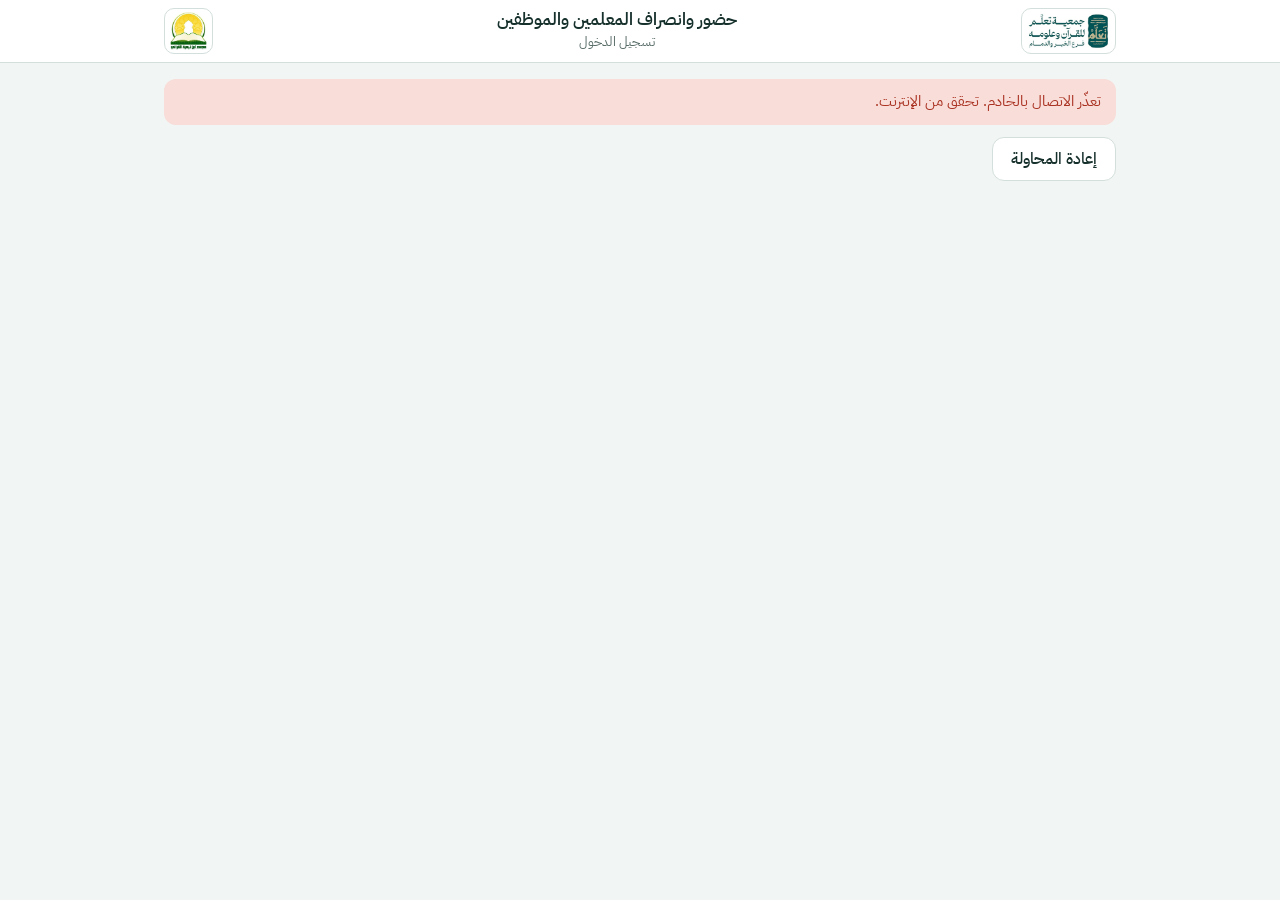
==== commit 2aee9cd2: "Add files via upload" ====
--- a/index.html
+++ b/index.html
@@ -103,6 +103,10 @@
 .pick{display:flex;gap:12px;align-items:center;padding:10px 12px;border:1px solid var(--line);border-radius:12px;margin-bottom:8px;background:var(--surface)}
 .pick input{width:22px;height:22px;accent-color:var(--primary);flex:none}
 .pick:has(input:checked){border-color:var(--primary);background:var(--primary-soft)}
+.subnav{display:flex;gap:6px;overflow-x:auto;margin:0 0 12px;padding-bottom:4px}
+.subnav .btn{white-space:nowrap}
+.pickbox{max-height:300px;overflow:auto;border:1px solid var(--line);border-radius:12px;padding:8px}
+.card h3 svg.i{width:18px;height:18px;vertical-align:-3px}
 .stats{display:grid;grid-template-columns:repeat(auto-fit,minmax(110px,1fr));gap:10px;margin-bottom:14px}
 .stat{background:var(--surface);border:1px solid var(--line);border-radius:12px;padding:10px 12px;text-align:center}
 .stat b{display:block;font-size:22px;font-weight:700}
@@ -297,6 +301,8 @@
   edit:'<path d="M12 20h9"/><path d="M16.5 3.5a2.12 2.12 0 0 1 3 3L7 19l-4 1 1-4Z"/>',
   check:'<path d="M20 6 9 17l-5-5"/>',
   refresh:'<path d="M3 12a9 9 0 0 1 15-6.7L21 8"/><path d="M21 3v5h-5"/><path d="M21 12a9 9 0 0 1-15 6.7L3 16"/><path d="M8 16H3v5"/>',
+  mail:'<rect width="20" height="16" x="2" y="4" rx="2"/><path d="m22 7-8.97 5.7a1.94 1.94 0 0 1-2.06 0L2 7"/>',
+  shield:'<path d="M20 13c0 5-3.5 7.5-7.66 8.95a1 1 0 0 1-.67-.01C7.5 20.5 4 18 4 13V6a1 1 0 0 1 1-1c2 0 4.5-1.2 6.24-2.72a1.17 1.17 0 0 1 1.52 0C14.51 3.81 17 5 19 5a1 1 0 0 1 1 1z"/><path d="m9 12 2 2 4-4"/>',
   chart:'<path d="M3 3v16a2 2 0 0 0 2 2h16"/><rect x="7" y="13" width="3" height="5" rx="1"/><rect x="12" y="9" width="3" height="9" rx="1"/><rect x="17" y="5" width="3" height="13" rx="1"/>'
 };
 const ic=n=>`<svg class="i" viewBox="0 0 24 24" aria-hidden="true">${ICON[n]}</svg>`;
@@ -364,13 +370,13 @@
 }
 
 /* ---------- الحالة ---------- */
-const S={today:'',ver:-1,holidays:{},shifts:{},att:{},requests:[],teachers:{},me:null,sheetUrl:'',settings:{}};
+const S={today:'',ver:-1,holidays:{},shifts:{},att:{},requests:[],teachers:{},me:null,sheetUrl:'',settings:{},extra:[],duty:[],messages:[]};
 const U={tab:null,busy:false,rep:null,list:null,lmode:'teacher',lsel:'',err:''};
 
 function setState(st){
   S.ver=st.ver;S.att=st.att||{};S.requests=st.requests||[];S.sheetUrl=st.sheetUrl||'';
   S.holidays={};Object.entries(st.holidays||{}).forEach(([d,n])=>S.holidays[d]={name:n});
-  S.shifts=st.shifts||{};S.settings=st.settings||{};
+  S.shifts=st.shifts||{};S.settings=st.settings||{};S.extra=st.extra||[];S.duty=st.duty||[];S.messages=st.messages||[];
   if(st.role==='teacher'){S.me=st.me;S.teachers={[st.me.id]:{name:st.me.name,role:st.me.role,active:true,order:0,activated:true,kind:st.me.kind||'teacher',shiftIds:st.me.shiftIds||[]}}}
   else{S.me=null;S.teachers=st.teachers||{}}
   scheduleRender();
@@ -389,13 +395,37 @@
   return ((t&&t.shiftIds)||[]).map(id=>S.shifts[id]?{id,...S.shifts[id]}:null).filter(Boolean).sort(byStart);
 }
 const recsOf=(tid,d)=>(S.att[tid]&&S.att[tid][d])||[];
+/* ---------- الدوام الإضافي (يوم إجازة أو سبت أو فترة إضافية) ---------- */
+const offDay=d=>!isWork(d)||!!S.holidays[d];
+const extrasOn=(tid,d)=>S.settings.extraEnabled===false?[]:S.extra.filter(x=>x.tid===tid&&x.date===d);
+const worksOn=(tid,d)=>!offDay(d)||extrasOn(tid,d).length>0;
+// الفترات المطلوبة من الفرد في يوم محدد: المعتادة (في أيام الدوام) + ما كُلّف به إضافياً
+function shiftsOn(tid,d){
+  const base=offDay(d)?[]:((S.teachers[tid]&&S.teachers[tid].shiftIds)||[]);
+  const ids=base.concat(extrasOn(tid,d).map(x=>x.sid).filter(id=>id&&!base.includes(id)));
+  return ids.map(id=>S.shifts[id]?{id,...S.shifts[id]}:null).filter(Boolean).sort(byStart);
+}
+/* ---------- المناوبة ---------- */
+const dutyLabel=t=>t==='end'?'مناوبة الانصراف':'مناوبة الاستقبال';
+const dutyHint=t=>t==='end'?'نهاية الفترة عند انصراف آخر طالب':'بداية الفترة لاستقبال الطلاب';
+const dutyTime=x=>x.type==='end'?x.sh.end:x.sh.start;
+// مناوبات فرد في يوم: الأسبوعية (في أيام الدوام فقط) + المحددة بتاريخ
+function dutyOn(tid,d){
+  if(S.settings.dutyEnabled===false)return [];
+  const wd=String(dow(d)),normal=!offDay(d);
+  return S.duty.filter(x=>(!tid||x.tid===tid)&&(x.day===d||(normal&&x.day===wd)))
+    .map(x=>({...x,sh:S.shifts[x.sid]})).filter(x=>x.sh).sort((a,b)=>mins(dutyTime(a))-mins(dutyTime(b)));
+}
+const fillDuty=(t,x)=>String(t||'').replace(/\{الفترة\}/g,x.sh.name).replace(/\{الوقت\}/g,t12(dutyTime(x)));
+const myMsgs=()=>S.settings.messagesEnabled===false?[]:S.messages.filter(m=>m.tid===Sess.tid);
+const unreadCount=()=>myMsgs().filter(m=>!m.read).length;
 function excuses(tid,d){
   return S.requests.filter(r=>r.tid===tid&&r.status==='approved'&&(
     (r.type==='absence'&&r.from<=d&&d<=(r.to||r.from))||(r.type==='leave'&&r.from===d)));
 }
 // فترات يوم لفرد: ما سُجِّل فعلاً + الفترات المخصصة له ولم تُسجَّل
 function periodsOf(tid,d){
-  const assigned=personShifts(tid),used=new Set(),out=[];
+  const assigned=shiftsOn(tid,d),used=new Set(),out=[];
   recsOf(tid,d).forEach(r=>{
     let sh=null;
     if(r.ss&&r.se)sh={name:r.sn||'',start:r.ss,end:r.se,grace:r.sg||0};
@@ -437,7 +467,7 @@
 // من لديه أكثر من فترة: لا يُقبل تسجيل حضور (أو عودة) فترته إلا ضمن وقتها المحدد (±MULTI_EARLY/MULTI_LATE دقيقة). الانصراف غير مقيّد بهذا.
 const MULTI_EARLY=15,MULTI_LATE=30;
 function strictWindowBlocked(tid,sh){
-  if(!sh||personShifts(tid).length<=1)return null;
+  if(!sh||shiftsOn(tid,today()).length<=1)return null;
   const now=mins(nowHM()),lo=mins(sh.start)-MULTI_EARLY,hi=mins(sh.end)+MULTI_LATE;
   return (now<lo||now>hi)?true:null;
 }
@@ -472,7 +502,9 @@
   return {k:'none',label:autoAbsent?'غياب':'لم يسجّل',note:p.rec&&p.rec.a?'تعديل من الإدارة':''};
 }
 function dayStatus(tid,d){
-  const T=today(),h=S.holidays[d],ex=excuses(tid,d),abs=ex.find(x=>x.type==='absence');
+  const hasExtra=extrasOn(tid,d).length>0,worked=recsOf(tid,d).length>0;
+  if(!isWork(d)&&!hasExtra&&!worked)return {k:'off',label:'',note:'',periods:[],in:'',out:'',late:0,early:0,leave:false,adjusted:false};
+  const T=today(),h=(hasExtra||(!isWork(d)&&worked))?null:S.holidays[d],ex=excuses(tid,d),abs=ex.find(x=>x.type==='absence');
   const periods=periodsOf(tid,d).map(p=>({...p,st:periodStatus(p,d,ex,T,h,abs)}));
   const pres=periods.filter(p=>p.st.k==='present');
   let k,label;
@@ -653,7 +685,7 @@
 function tabsFor(){
   if(!Sess)return [];
   if(isAdmin())return [['today','اليوم','cal'],['dash','المؤشرات','chart'],['requests','الطلبات','clip',pendingRequests().length],['reports','الكشوف','file'],['teachers','الأفراد','users'],['settings','الإعدادات','sliders']];
-  return [['punch','البصمة','finger'],['myreq','طلباتي','clip'],['mysheet','كشفي','file']];
+  return [['punch','البصمة','finger'],['inbox','رسائلي','mail',unreadCount()],['myreq','طلباتي','clip'],['mysheet','كشفي','file']];
 }
 function acctBarHtml(){
   if(U.addMode)return '';
@@ -681,7 +713,7 @@
   if(S.ver<0){v.innerHTML=U.err?`<div class="banner bad">${esc(U.err)}</div><button class="btn" data-act="retryState">إعادة المحاولة</button>`:'<div class="loading">جارٍ التحميل…</div>';return}
   let html='';
   if(isAdmin())html=({today:todayScreen,dash:dashScreen,requests:requestsScreen,reports:()=>reportScreen(null),teachers:teachersScreen,settings:settingsScreen})[U.tab]();
-  else html=({punch:punchScreen,myreq:myReqScreen,mysheet:()=>reportScreen(Sess.tid)})[U.tab]();
+  else html=({punch:punchScreen,inbox:inboxScreen,myreq:myReqScreen,mysheet:()=>reportScreen(Sess.tid)})[U.tab]();
   v.innerHTML=html;
   fitPapers();tickClock();
 }
@@ -753,10 +785,26 @@
 }
 function checkReminders(){
   if(!Sess||Sess.role!=='teacher'||!S.me)return;
-  if(S.settings&&S.settings.remindersEnabled===false)return;
-  const T=today();
-  if(!isWork(T)||S.holidays[T])return;
-  const nowM=mins(nowHM());
+  const T=today(),nowM=mins(nowHM()),st=S.settings||{};
+  // رسائل الإدارة الجديدة: تنبيه صوتي ونصي مرة واحدة لكل رسالة
+  if(st.messagesEnabled!==false&&st.msgNotifyEnabled!==false){
+    const fresh=myMsgs().filter(m=>!m.read&&!Store.get('att_msgn_'+m.id));
+    fresh.forEach(m=>Store.set('att_msgn_'+m.id,'1'));
+    if(fresh.length)notify('رسالة من الإدارة',fresh.length>1?`لديك ${fresh.length} رسائل جديدة من الإدارة. آخرها: ${fresh[0].text}`:fresh[0].text);
+  }
+  // تذكير المناوبة قبل موعدها بالمدة المحددة في الإعدادات
+  if(st.dutyEnabled!==false&&st.dutyReminderEnabled!==false){
+    const lead=Number(st.dutyReminderMinutes)||0;
+    dutyOn(Sess.tid,T).forEach(x=>{
+      const at=mins(dutyTime(x));
+      if(nowM>=at-lead&&nowM<=at+30){
+        const k=remKey('duty_'+x.id,x.type);
+        if(!Store.get(k)){Store.set(k,'1');notify('تذكير بالمناوبة',fillDuty(x.type==='end'?st.dutyEndText:st.dutyStartText,x)||dutyLabel(x.type))}
+      }
+    });
+  }
+  if(st.remindersEnabled===false)return;
+  if(!worksOn(Sess.tid,T))return;
   periodsOf(Sess.tid,T).forEach(p=>{
     if(!p.sh)return;
     const live=periodLiveState(Sess.tid,p);
@@ -822,8 +870,8 @@
     ${(s.lateMin||s.earlyMin)?`<p class="small muted" style="text-align:center;margin:8px 0 0">إجمالي التأخر ${fmtDur(s.lateMin)}${s.earlyMin?` • الخروج المبكر ${fmtDur(s.earlyMin)}`:''}</p>`:''}</div>`;
 }
 function punchScreen(){
-  const T=today(),tid=Sess.tid,hol=S.holidays[T],work=isWork(T);
-  const sg=suggestPeriod(tid),ps=periodsOf(tid,T).map(p=>({...p,live:periodLiveState(tid,p)})),multi=personShifts(tid).length>1;
+  const T=today(),tid=Sess.tid,ext=extrasOn(tid,T).length>0,hol=ext?null:S.holidays[T],work=isWork(T)||ext;
+  const sg=suggestPeriod(tid),ps=periodsOf(tid,T).map(p=>({...p,live:periodLiveState(tid,p)})),multi=shiftsOn(tid,T).length>1;
   const state=(!work||hol)?'off':sg.kind==='in'&&sg.blocked?'blocked':sg.kind;
   const d=parse(T),ex=excuses(tid,T);
   const bigLbl=sg.p&&sg.p.live==='reopenable'?'تسجيل العودة':'تسجيل الحضور';
@@ -832,12 +880,14 @@
   const bioOn=!!Store.get('att_bio_'+tid);
   const first=ps[0],legs0=first&&first.rec?legsOf(first.rec):[];
   const inTxt=legs0[0]?legs0[0].in:'',outTxt=legs0.length?legs0[legs0.length-1].out:'';
-  const shifts=personShifts(tid);
+  const shifts=shiftsOn(tid,T);
   return `<div class="stage">
     <div class="dow">${DAYS[d.getDay()]}</div>
     <div class="dt">${HLONG.format(d)}<br>${GLONG.format(d)}م</div>
     ${shifts.length===1?`<div class="chip pri">فترتك: ${esc(shiftText(shifts[0]))}</div>`:multi?`<div class="chip pri">لديك ${shifts.length} فترات اليوم</div>`:''}
     ${!work?'<div class="chip">اليوم خارج أيام الدوام (الأحد إلى الخميس)</div>':hol?`<div class="chip warn">إجازة رسمية${hol.name?': '+esc(hol.name):''}</div>`:''}
+    ${ext?`<div class="chip pri">${offDay(T)?'لديك تكليف بالدوام اليوم':'لديك فترة إضافية اليوم'}</div>`:''}
+    ${teacherTopNotes(tid,T)}
     <div class="clock" id="clock" aria-hidden="true"></div>
     <button class="punch ${state}${U.busy?' busy':''}" data-act="punch" data-sid="${esc(sg.p?sg.p.sid:'')}" ${state==='done'||state==='off'||state==='blocked'?'disabled':''} aria-label="${lbl}${subName?': '+esc(subName):''}">${state==='done'?ic('check'):ic('finger')}<span>${lbl}</span>${subName?`<span class="sub">${esc(subName)}</span>`:''}</button>
     ${multi?`<div class="card plist"><h3>فترات اليوم</h3>${ps.map(p=>{
@@ -885,7 +935,7 @@
 async function doPunch(sid,manualTime){
   sid=sid||'';
   const T=today();
-  if(!isWork(T)||S.holidays[T]){toast('اليوم ليس يوم دوام','bad');return}
+  if(!worksOn(Sess.tid,T)){toast('اليوم ليس يوم دوام لك','bad');return}
   const sh=sid&&S.shifts[sid]?{id:sid,...S.shifts[sid]}:null;
   const kind=kindForSid(Sess.tid,sid);
   if(!manualTime){
@@ -893,7 +943,7 @@
       toast(`فترة "${sh.name}" من ${t12(sh.start)} إلى ${t12(sh.end)}. لا يمكن تسجيل الحضور فيها الآن.`,'bad');
       return;
     }
-    if(sh&&personShifts(Sess.tid).length<=1&&offShiftWarn(sh)){
+    if(sh&&shiftsOn(Sess.tid,today()).length<=1&&offShiftWarn(sh)){
       const ok=await confirmOffShift(sh,kind);
       if(!ok)return;
     }
@@ -913,7 +963,7 @@
       setState(r.state);
       const pr=dayStatus(Sess.tid,today()).periods.find(p=>p.sid===sid||(r.shiftName&&p.sh&&p.sh.name===r.shiftName));
       const flag=pr?(r.kind==='in'&&pr.st.late?` (تأخر ${fmtDur(pr.st.late)})`:r.kind==='out'&&pr.st.early?` (خروج مبكر ${fmtDur(pr.st.early)})`:''):'';
-      toast((r.kind==='in'?'تم تسجيل الحضور ':'تم تسجيل الانصراف ')+(r.shiftName&&personShifts(Sess.tid).length>1?`(${r.shiftName}) `:'')+t12(r.hm)+flag,'ok');
+      toast((r.kind==='in'?'تم تسجيل الحضور ':'تم تسجيل الانصراف ')+(r.shiftName&&shiftsOn(Sess.tid,today()).length>1?`(${r.shiftName}) `:'')+t12(r.hm)+flag,'ok');
       Store.set(remKey(sid,r.kind),'1');
     }finally{U.busy=false;render()}
   });
@@ -1014,6 +1064,44 @@
   <div class="card"><h3>الحضور خلال آخر 7 أيام عمل</h3>${list.length?svgBars(trend):'<p class="muted small" style="margin:0">لا يوجد أفراد بعد.</p>'}</div>
   ${lateAgg.length?`<div class="card"><h3>الأكثر تأخراً وخروجاً مبكراً هذا الشهر (دقائق)</h3>${svgHBars(lateAgg)}</div>`:''}`;
 }
+/* ---------- صفحة المعلم: الرسائل والمناوبات والتكليفات ---------- */
+const AT_FMT=new Intl.DateTimeFormat('ar-SA-u-ca-gregory-nu-latn',{timeZone:TZ,day:'numeric',month:'long',hour:'numeric',minute:'2-digit'});
+const fmtAt=iso=>{try{return AT_FMT.format(new Date(iso))}catch(e){return ''}};
+const isDateStr=v=>/^\d{4}-\d{2}-\d{2}$/.test(String(v||''));
+const dayOrDate=v=>isDateStr(v)?`${DAYS[dow(v)]} ${ltr(greg(v))}`:DAYS[+v];
+function teacherTopNotes(tid,T){
+  const out=[],n=unreadCount();
+  if(n)out.push(`<button class="banner" style="cursor:pointer;width:100%;max-width:420px;text-align:center;border:1.5px solid var(--gold);margin:6px 0 0" data-act="tab" data-k="inbox">لديك ${n} ${n>1?'رسائل جديدة':'رسالة جديدة'} من الإدارة، اضغط للاطلاع</button>`);
+  dutyOn(tid,T).forEach(x=>out.push(`<div class="chip warn" style="margin-top:6px">${dutyLabel(x.type)}: ${esc(x.sh.name)} الساعة ${t12(dutyTime(x))}</div>`));
+  return out.join('');
+}
+function inboxScreen(){
+  const tid=Sess.tid,T=today(),st=S.settings||{};
+  const msgs=myMsgs();
+  const secMsg=st.messagesEnabled===false?'':`<div class="card"><h3>رسائل الإدارة</h3>${msgs.length?msgs.map(m=>`<div class="li" style="align-items:flex-start;${m.read?'':'background:var(--gold-soft);border-radius:10px;padding-inline:10px'}"><div class="sp"><div style="white-space:pre-wrap">${esc(m.text)}</div><div class="muted small">${fmtAt(m.at)}</div></div>${m.read?'<span class="chip ok">تم الاطلاع</span>':`<button class="btn sm primary" data-act="msgread" data-id="${esc(m.id)}">تم الاطلاع</button>`}</div>`).join(''):'<p class="muted small" style="margin:0">لا توجد رسائل.</p>'}</div>`;
+  let secDuty='';
+  if(st.dutyEnabled!==false){
+    const mine=S.duty.filter(x=>x.tid===tid&&S.shifts[x.sid]).map(x=>({...x,sh:S.shifts[x.sid]}));
+    const todayD=dutyOn(tid,T);
+    const weekly=mine.filter(x=>!isDateStr(x.day)).sort((a,b)=>(+a.day)-(+b.day)||mins(dutyTime(a))-mins(dutyTime(b)));
+    const dated=mine.filter(x=>isDateStr(x.day)&&x.day>=T).sort((a,b)=>a.day<b.day?-1:a.day>b.day?1:0);
+    const row=(x,lbl)=>`<div class="li"><div class="sp"><div class="nm">${lbl}</div><div class="tm">${dutyLabel(x.type)} (${dutyHint(x.type)})<br>${esc(x.sh.name)} الساعة ${t12(dutyTime(x))}${x.note?' — '+esc(x.note):''}</div></div></div>`;
+    secDuty=`<div class="card"><h3>مناوباتي</h3>
+      <div class="lbl">اليوم</div>${todayD.length?todayD.map(x=>row(x,'اليوم')).join(''):'<p class="muted small" style="margin:4px 0 8px">لا توجد مناوبة عليك اليوم.</p>'}
+      ${weekly.length?`<div class="lbl" style="margin-top:10px">جدولي الأسبوعي</div>${weekly.map(x=>row(x,DAYS[+x.day])).join('')}`:''}
+      ${dated.length?`<div class="lbl" style="margin-top:10px">مناوبات بتاريخ محدد</div>${dated.map(x=>row(x,dayOrDate(x.day))).join('')}`:''}
+      ${st.dutyReminderEnabled!==false?`<p class="muted small" style="margin:10px 0 0">يصلك تذكير صوتي ومكتوب قبل موعد المناوبة بـ ${Number(st.dutyReminderMinutes)||0} دقيقة ما دام التطبيق مفتوحاً على جوالك.</p>`:''}</div>`;
+  }
+  const ex=st.extraEnabled===false?[]:S.extra.filter(x=>x.tid===tid&&x.date>=T).sort((a,b)=>a.date<b.date?-1:1);
+  const secEx=ex.length?`<div class="card"><h3>تكليفات الدوام الإضافي</h3>${ex.map(x=>`<div class="li"><div class="sp"><div class="nm">${DAYS[dow(x.date)]} ${ltr(greg(x.date))}${x.date===T?' (اليوم)':''}</div><div class="tm">${x.sid&&S.shifts[x.sid]?esc(shiftText(S.shifts[x.sid])):'بدون فترة محددة'}${x.note?' — '+esc(x.note):''}</div></div></div>`).join('')}<p class="muted small" style="margin:8px 0 0">في هذه الأيام يمكنك تسجيل الحضور والانصراف كالمعتاد من شاشة البصمة.</p></div>`:'';
+  return `<h2>رسائلي ومناوباتي</h2>${secMsg}${secDuty}${secEx}${!secMsg&&!secDuty&&!secEx?empty('لا يوجد شيء لعرضه حالياً.'):''}`;
+}
+function adminDutyToday(T){
+  if(S.settings.dutyEnabled===false)return '';
+  const list=dutyOn(null,T).filter(x=>S.teachers[x.tid]);
+  if(!list.length)return '';
+  return `<div class="card"><h3>${ic('shield')} مناوبو اليوم</h3>${list.map(x=>`<div class="li"><div class="sp"><div class="nm">${esc(S.teachers[x.tid].name)}</div><div class="tm">${dutyLabel(x.type)} — ${esc(x.sh.name)} الساعة ${t12(dutyTime(x))}</div></div></div>`).join('')}</div>`;
+}
 function adminQuickIn(tid){
   const T=today(),ps=periodsOf(tid,T);
   const todo=ps.filter(p=>!(p.rec&&(p.rec.i||p.rec.o)));
@@ -1023,8 +1111,8 @@
   act('dayEdit',{tid,date:T,note:'',periods:[{sid:target?target.sid:'',in:hm,out:(target&&target.rec&&target.rec.o)||''}]},'تم تسجيل الحضور');
 }
 function todayScreen(){
-  const T=today(),list=teachersSorted().filter(t=>t.active!==false),d=parse(T);
-  const work=isWork(T)&&!S.holidays[T];
+  const T=today(),all=teachersSorted().filter(t=>t.active!==false),d=parse(T);
+  const off=offDay(T),list=off?all.filter(t=>worksOn(t.id,T)):all,work=list.length>0;
   const rows=list.map(t=>({t,st:dayStatus(t.id,T)}));
   const c=k=>rows.filter(r=>r.st.k===k).length;
   const lines=st=>{
@@ -1034,7 +1122,9 @@
       return `${multi&&p.sh?`<b>${esc(p.sh.name)}:</b> `:''}${core}${s.k==='present'&&s.note?` (${esc(s.note)})`:''}`}).join('<br>');
   };
   return `<div class="row" style="margin-bottom:6px"><div><h2 style="margin:0">${DAYS[d.getDay()]}</h2><div class="muted small">${HLONG.format(d)} | ${GLONG.format(d)}م</div></div><span class="sp"></span><button class="btn sm" data-act="refresh">${ic('refresh')}تحديث</button></div>
-  ${!list.length?empty('لم تضف أحداً بعد. أضف الأسماء من تبويب «الأفراد».'):!work?`<div class="banner">${isWork(T)?'اليوم إجازة رسمية':'اليوم خارج أيام الدوام (الأحد إلى الخميس)'}.</div>`:`
+  ${adminDutyToday(T)}
+  ${!all.length?empty('لم تضف أحداً بعد. أضف الأسماء من تبويب «الأفراد».'):!work?`<div class="banner">${isWork(T)?'اليوم إجازة رسمية':'اليوم خارج أيام الدوام (الأحد إلى الخميس)'}. لتكليف أحد بالدوام اليوم: الإعدادات ← الدوام الإضافي.</div>`:`
+  ${off?`<div class="banner">${isWork(T)?'اليوم إجازة رسمية':'اليوم خارج أيام الدوام'}، ويظهر هنا المكلّفون بالدوام فقط.</div>`:''}
   <div class="tally"><span style="--c:var(--ok)">حاضرون ${c('present')}</span><span style="--c:var(--muted)">لم يسجّلوا بعد ${c('pending')}</span><span style="--c:var(--warn)">استئذان ${c('leave')}</span><span style="--c:var(--warn)">غياب بعذر ${c('absent_ok')}</span><span style="--c:var(--bad)">متأخرون ${rows.filter(r=>r.st.late).length}</span></div>
   <div class="card" style="padding:4px 14px">${rows.map(({t,st})=>`<div class="li"><div class="sp"><div class="nm">${esc(t.name)}</div>${!t.activated?'<div class="small" style="color:var(--warn)">لم يفعّل حسابه بعد</div>':`<div class="tm">${lines(st)}</div>`}</div>${chipFor(st)}${(st.k==='pending'||st.k==='none')?`<button class="btn sm" data-act="qin" data-tid="${esc(t.id)}">تحضير الآن</button>`:''}<button class="iconbtn" data-act="editday" data-tid="${esc(t.id)}" data-d="${T}" aria-label="تعديل يوم ${esc(t.name)}">${ic('edit')}</button></div>`).join('')}</div>`}`;
 }
@@ -1138,6 +1228,99 @@
     `<button class="btn primary" data-act="saveassign" data-id="${esc(id)}">حفظ</button><button class="btn" data-act="close">إلغاء</button>`);
 }
 
+/* ---------- إعدادات الإدارة: أدوات مشتركة ---------- */
+function peoplePicker(name,selected){
+  const list=teachersSorted().filter(t=>t.active!==false);
+  if(!list.length)return '<p class="muted small">لا يوجد أفراد بعد.</p>';
+  return `<div class="row" style="margin:4px 0 8px;gap:6px"><button type="button" class="btn sm" data-act="pickall" data-n="${name}">تحديد الكل</button><button type="button" class="btn sm" data-act="picknone" data-n="${name}">إلغاء التحديد</button><button type="button" class="btn sm" data-act="picktype" data-n="${name}" data-v="teacher">المعلمون</button><button type="button" class="btn sm" data-act="picktype" data-n="${name}" data-v="staff">الموظفون</button></div>
+    <div class="pickbox">${list.map(t=>`<label class="pick"><input type="checkbox" name="${name}" value="${esc(t.id)}" data-kind="${t.kind||'teacher'}" ${(selected||[]).includes(t.id)?'checked':''}><span><b>${esc(t.name)}</b> <span class="chip ${t.kind==='staff'?'warn':'pri'}">${kindLabel(t.kind)}</span></span></label>`).join('')}</div>`;
+}
+const picked=name=>$$(`input[name="${name}"]:checked`).map(i=>i.value);
+const tName=id=>(S.teachers[id]||{}).name||'—';
+const shiftsSorted=()=>Object.entries(S.shifts).map(([id,x])=>({id,...x})).sort(byStart);
+
+/* ---------- الإعدادات: المناوبة ---------- */
+function dutySettingsHtml(){
+  const st=S.settings||{},shs=shiftsSorted();
+  const on=st.dutyEnabled!==false;
+  const head=`<div class="card no-print"><h3>${ic('shield')} إعدادات المناوبة</h3>
+    <label class="switch"><input type="checkbox" id="du-on" ${on?'checked':''}><span><b>تفعيل المناوبة</b><br><span class="muted small">مناوبة الاستقبال في بداية الفترة لاستقبال الطلاب، ومناوبة الانصراف في نهايتها حتى انصراف آخر طالب. تظهر لكل معلم في صفحته.</span></span></label>
+    <label class="switch"><input type="checkbox" id="du-rem" ${st.dutyReminderEnabled!==false?'checked':''}><span><b>تذكير صوتي ومكتوب بالمناوبة</b><br><span class="muted small">يصل للمناوب قبل موعد مناوبته بالمدة المحددة أدناه، ما دام التطبيق مفتوحاً على جواله.</span></span></label>
+    <div class="field"><label for="du-min">التذكير قبل موعد المناوبة بـ (دقيقة)</label><input type="number" id="du-min" min="0" max="240" value="${Number(st.dutyReminderMinutes)||0}"></div>
+    <div class="field"><label for="du-ts">نص تذكير مناوبة الاستقبال</label><input type="text" id="du-ts" maxlength="200" value="${esc(st.dutyStartText||'')}"></div>
+    <div class="field"><label for="du-te">نص تذكير مناوبة الانصراف</label><input type="text" id="du-te" maxlength="200" value="${esc(st.dutyEndText||'')}"></div>
+    <p class="muted small" style="margin:0 0 8px">يمكنك كتابة {الفترة} و{الوقت} داخل النص فتُستبدل تلقائياً باسم الفترة وموعد المناوبة.</p>
+    <button class="btn primary" data-act="savedutyset">حفظ</button></div>`;
+  if(!shs.length)return head+empty('أضف فترة دوام أولاً من «الفترات» ثم ارجع لإعداد جدول المناوبة.');
+  const sid=U.dshift&&S.shifts[U.dshift]?U.dshift:shs[0].id,sh=S.shifts[sid];
+  const cell=(day,type)=>{
+    const names=S.duty.filter(x=>x.day===String(day)&&x.sid===sid&&x.type===type&&S.teachers[x.tid]).map(x=>esc(tName(x.tid)));
+    return `<td>${names.length?names.join('<br>'):'<span class="muted">—</span>'}<br><button class="linkbtn no-print" data-act="dutycell" data-day="${day}" data-type="${type}" data-sid="${esc(sid)}">تعديل</button></td>`;
+  };
+  const grid=`<div class="card no-print"><h3>جدول المناوبة الأسبوعي</h3>
+    <div class="field"><label for="du-sh">الفترة</label><select id="du-sh" data-bind="dshift">${shs.map(x=>`<option value="${esc(x.id)}" ${x.id===sid?'selected':''}>${esc(x.name)} (${t12(x.start)} – ${t12(x.end)})</option>`).join('')}</select></div>
+    <div style="overflow-x:auto"><table class="sh" style="font-size:14px"><thead><tr><th>اليوم</th><th>مناوبة الاستقبال<br><span class="muted small">بداية الفترة ${t12(sh.start)}</span></th><th>مناوبة الانصراف<br><span class="muted small">نهاية الفترة ${t12(sh.end)}</span></th></tr></thead>
+    <tbody>${[0,1,2,3,4].map(k=>`<tr><td><b>${DAYS[k]}</b></td>${cell(k,'start')}${cell(k,'end')}</tr>`).join('')}</tbody></table></div>
+    <p class="muted small" style="margin:8px 0 0">الجدول الأسبوعي يتكرر كل أسبوع في أيام الدوام، ولا يُطبَّق في الإجازات الرسمية.</p></div>`;
+  const T=today();
+  const dated=S.duty.filter(x=>isDateStr(x.day)&&x.day>=addDays(T,-7)&&S.shifts[x.sid]).sort((a,b)=>a.day<b.day?-1:a.day>b.day?1:0);
+  const datedCard=`<div class="card no-print"><h3>مناوبة ليوم محدد</h3>
+    <p class="muted small" style="margin-top:0">تُضاف إلى الجدول الأسبوعي في ذلك اليوم فقط (مثل تغطية غياب أو يوم فعالية).</p>
+    <div class="pair"><div class="field"><label for="dd-d">التاريخ</label><input type="date" id="dd-d" value="${T}"></div><div class="field"><label for="dd-t">النوع</label><select id="dd-t"><option value="start">مناوبة الاستقبال (بداية الفترة)</option><option value="end">مناوبة الانصراف (نهاية الفترة)</option></select></div></div>
+    <div class="field"><label for="dd-s">الفترة</label><select id="dd-s">${shs.map(x=>`<option value="${esc(x.id)}">${esc(x.name)} (${t12(x.start)} – ${t12(x.end)})</option>`).join('')}</select></div>
+    <button class="btn primary" data-act="dutydated">تحديد المناوبين</button>
+    ${dated.length?`<div style="margin-top:12px">${dated.map(x=>`<div class="li"><div class="sp"><div class="nm">${esc(tName(x.tid))}</div><div class="tm">${dayOrDate(x.day)} — ${dutyLabel(x.type)} — ${esc(S.shifts[x.sid].name)}</div></div><button class="btn sm danger" data-act="dutydel" data-id="${esc(x.id)}">حذف</button></div>`).join('')}</div>`:''}</div>`;
+  $('#pgstyle').textContent='@page{size:A4 portrait;margin:10mm}';
+  const paperTables=shs.map(x=>`<h3 style="margin:4mm 0 2mm;font-size:13pt">${esc(x.name)} (${t12(x.start)} – ${t12(x.end)})</h3>
+    <table class="sh"><thead><tr><th style="width:22%">اليوم</th><th>مناوبة الاستقبال (${t12(x.start)})</th><th>مناوبة الانصراف (${t12(x.end)})</th></tr></thead><tbody>${[0,1,2,3,4].map(k=>{
+      const n=type=>S.duty.filter(d=>d.day===String(k)&&d.sid===x.id&&d.type===type&&S.teachers[d.tid]).map(d=>esc(tName(d.tid))).join('، ')||'—';
+      return `<tr><td>${DAYS[k]}</td><td>${n('start')}</td><td>${n('end')}</td></tr>`}).join('')}</tbody></table>`).join('');
+  const paper=`<div class="card no-print"><div class="row"><h3 style="margin:0">نسخة للطباعة</h3><span class="sp"></span><button class="btn primary sm" data-act="print">${ic('print')}طباعة جدول المناوبة</button></div></div>
+    <div class="papers"><section class="paper">${sheetHead().replace('كشف حضور وانصراف','جدول المناوبة')}${paperTables}<div class="sh-foot">${printedOn()}</div></section></div>`;
+  return head+(on?grid+datedCard+paper:'');
+}
+function dutyCellModal(day,type,sid){
+  const sh=S.shifts[sid];if(!sh)return;
+  const sel=S.duty.filter(x=>x.day===String(day)&&x.sid===sid&&x.type===type).map(x=>x.tid);
+  openModal(`${dutyLabel(type)}: ${dayOrDate(String(day))}`,`<p class="muted small" style="margin-top:0">${esc(sh.name)} — ${dutyHint(type)} الساعة ${t12(type==='end'?sh.end:sh.start)}</p>${peoplePicker('dut',sel)}`,
+    `<button class="btn primary" data-act="savedutycell" data-day="${esc(String(day))}" data-type="${type}" data-sid="${esc(sid)}">حفظ</button><button class="btn" data-act="close">إلغاء</button>`);
+}
+
+/* ---------- الإعدادات: الدوام الإضافي ---------- */
+function extraSettingsHtml(){
+  const st=S.settings||{},on=st.extraEnabled!==false,T=today(),shs=shiftsSorted();
+  const head=`<div class="card"><h3>الدوام الإضافي</h3>
+    <label class="switch"><input type="checkbox" id="ex-on" ${on?'checked':''}><span><b>السماح بالتوقيع في يوم الإجازة أو السبت لمن كُلّف بالدوام</b><br><span class="muted small">عند التفعيل يستطيع من كلّفته هنا تسجيل حضوره وانصرافه في ذلك التاريخ بالفترة المحددة، حتى لو كان يوم إجازة رسمية أو سبتاً. ويمكن استخدامه أيضاً لتكليف فرد بفترة إضافية في يوم دوام عادي (مثل تغطية غياب زميل).</span></span></label>
+    <button class="btn primary" data-act="saveextraset">حفظ</button></div>`;
+  if(!on)return head;
+  const list=S.extra.filter(x=>x.date>=addDays(T,-14)).sort((a,b)=>a.date<b.date?-1:a.date>b.date?1:0);
+  return head+`<div class="card"><h3>تكليف بالدوام</h3>
+    <div class="pair"><div class="field"><label for="ex-d">التاريخ</label><input type="date" id="ex-d" value="${T}"></div><div class="field"><label for="ex-s">الفترة</label><select id="ex-s">${shs.map(x=>`<option value="${esc(x.id)}">${esc(x.name)} (${t12(x.start)} – ${t12(x.end)})</option>`).join('')}<option value="">بدون فترة محددة</option></select></div></div>
+    <div class="field"><label for="ex-n">ملاحظة (اختياري)</label><input type="text" id="ex-n" maxlength="200" placeholder="مثال: دوام السبت لتغطية الاختبارات"></div>
+    <div class="lbl">المكلّفون</div>${peoplePicker('exp',[])}
+    <button class="btn primary" style="margin-top:8px" data-act="saveextra">حفظ التكليف</button></div>
+    <div class="card"><h3>التكليفات الحالية والقادمة</h3>${list.length?list.map(x=>`<div class="li"><div class="sp"><div class="nm">${esc(tName(x.tid))}</div><div class="tm">${DAYS[dow(x.date)]} ${ltr(greg(x.date))}${offDay(x.date)?' <span class="chip warn">يوم إجازة</span>':''} — ${x.sid&&S.shifts[x.sid]?esc(S.shifts[x.sid].name):'بدون فترة'}${x.note?' — '+esc(x.note):''}</div></div><button class="btn sm danger" data-act="extradel" data-id="${esc(x.id)}">حذف</button></div>`).join(''):'<p class="muted small" style="margin:0">لا توجد تكليفات.</p>'}</div>`;
+}
+
+/* ---------- الإعدادات: الرسائل ---------- */
+const MSG_TEMPLATES=['أريد منك الدوام في الفترة اليوم لغياب المعلم','أريد منك المناوبة اليوم','نرجو الالتزام بمواعيد الحضور والانصراف','لديك اجتماع مع الإدارة اليوم'];
+function msgSettingsHtml(){
+  const st=S.settings||{},on=st.messagesEnabled!==false,T=today();
+  const head=`<div class="card"><h3>${ic('mail')} الرسائل</h3>
+    <label class="switch"><input type="checkbox" id="ms-on" ${on?'checked':''}><span><b>تفعيل الرسائل للأفراد</b><br><span class="muted small">ترسل الإدارة رسالة لفرد أو أكثر، فتظهر في صفحته (تبويب «رسائلي») ويؤكد اطلاعه عليها.</span></span></label>
+    <label class="switch"><input type="checkbox" id="ms-snd" ${st.msgNotifyEnabled!==false?'checked':''}><span><b>تنبيه صوتي عند وصول رسالة جديدة</b><br><span class="muted small">يعمل ما دام التطبيق مفتوحاً على جوال المستلم.</span></span></label>
+    <button class="btn primary" data-act="savemsgset">حفظ</button></div>`;
+  if(!on)return head;
+  const sent=S.messages.slice(0,100);
+  return head+`<div class="card"><h3>رسالة جديدة</h3>
+    <div class="lbl">نماذج جاهزة</div><div class="row" style="gap:6px;margin:4px 0 8px">${MSG_TEMPLATES.map((t,k)=>`<button type="button" class="btn sm" data-act="msgtpl" data-k="${k}">${esc(t)}</button>`).join('')}</div>
+    <div class="field"><label for="ms-t">نص الرسالة</label><textarea id="ms-t" maxlength="500"></textarea></div>
+    <div class="field"><label for="ms-d">تظهر ابتداءً من تاريخ</label><input type="date" id="ms-d" value="${T}"></div>
+    <div class="lbl">المستلمون</div>${peoplePicker('msr',[])}
+    <button class="btn primary" style="margin-top:8px" data-act="sendmsg">إرسال</button>
+    <p class="muted small" style="margin:8px 0 0">تُرسل نسخة مستقلة لكل مستلم، فيمكنك إرسال رسالة مختلفة لكل شخص بتكرار الإرسال.</p></div>
+    <div class="card"><h3>الرسائل المرسلة</h3>${sent.length?sent.map(m=>`<div class="li" style="align-items:flex-start"><div class="sp"><div class="nm">${esc(tName(m.tid))}</div><div style="white-space:pre-wrap">${esc(m.text)}</div><div class="muted small">أُرسلت ${fmtAt(m.at)}${m.from&&m.from>T?` • تظهر من ${ltr(greg(m.from))}`:''}</div></div><div style="display:grid;gap:6px;justify-items:end">${m.read?`<span class="chip ok" title="${esc(fmtAt(m.readAt))}">تم الاطلاع</span>`:'<span class="chip warn">لم يُطّلع عليها</span>'}<button class="btn sm danger" data-act="msgdel" data-id="${esc(m.id)}">حذف</button></div></div>`).join(''):'<p class="muted small" style="margin:0">لم تُرسل رسائل بعد.</p>'}</div>`;
+}
 /* ---------- الإعدادات ---------- */
 function settingsScreen(){
   const hs=Object.entries(S.holidays).map(([d,h])=>({d,...h})).sort((a,b)=>a.d.localeCompare(b.d));
@@ -1146,17 +1329,15 @@
   const T=today();
   const st=S.settings||{};
   const autoAbsentOn=st.autoAbsentEnabled!==false, remindersOn=st.remindersEnabled!==false;
-  return `<h2>الإعدادات</h2>
+  const cur=U.stab||'general';
+  const subs=[['general','عام'],['shifts','الفترات'],['duty','المناوبة'],['extra','الدوام الإضافي'],['msgs','الرسائل'],['records','الإجازات والسجلات']];
+  const nav=`<div class="subnav no-print">${subs.map(([k,l])=>`<button class="btn sm${cur===k?' primary':''}" data-act="stab" data-v="${k}">${l}</button>`).join('')}</div>`;
+  let content='';
+  if(cur==='general')content=`
   <div class="card"><h3>سلوك الحضور العام</h3>
     <label class="switch"><input type="checkbox" id="tg-absent" ${autoAbsentOn?'checked':''}><span><b>قلب الحالة تلقائياً إلى غياب بعد نهاية الفترة</b><br><span class="muted small">من لم يسجّل حضوره حتى نهاية دوام فترته تصبح حالته «غياب» تلقائياً. عند الإيقاف تبقى حالته «لم يسجّل بعد» دون قلبها.</span></span></label>
     <label class="switch"><input type="checkbox" id="tg-remind" ${remindersOn?'checked':''}><span><b>تذكير الحضور والانصراف بالصوت</b><br><span class="muted small">يظهر تذكير صوتي ونصي للفرد إن حان وقت فترته ولم يسجّل، أو انتهت ولم ينصرف. يعمل ما دام التطبيق مفتوحاً على جواله.</span></span></label>
     <button class="btn primary" data-act="savebehavior">حفظ</button></div>
-  <div class="card"><div class="row"><h3 style="margin:0">فترات الدوام</h3><span class="sp"></span><button class="btn sm primary" data-act="addshift">${ic('plus')}إضافة فترة</button></div>
-    <p class="muted small" style="margin:6px 0 4px">حدّد أوقات كل فترة وعيّن عليها المعلمين والموظفين. يمكن للفرد الواحد أن يكون له أكثر من فترة في اليوم (مثل صباحية ومسائية)، ويسجّل حضوراً وانصرافاً لكل فترة. يُحسب التأخر والخروج المبكر لكل فترة على حدة.</p>
-    ${shs.length?`<div class="row" style="margin:2px 0 10px"><button class="btn sm" data-act="bulkflag" data-field="reqLoc" data-value="1">تفعيل الموقع لكل الفترات</button><button class="btn sm" data-act="bulkflag" data-field="reqLoc" data-value="0">إيقافه للكل</button><button class="btn sm" data-act="bulkflag" data-field="manual" data-value="1">تفعيل التسجيل اليدوي للكل</button><button class="btn sm" data-act="bulkflag" data-field="manual" data-value="0">إيقافه للكل</button></div>`:''}
-    ${shs.length?shs.map(([id,x])=>`<div class="li" style="align-items:flex-start;flex-wrap:wrap"><div class="sp" style="min-width:180px"><div class="nm">${esc(x.name)}</div><div class="muted small">${t12(x.start)} – ${t12(x.end)}، سماح ${x.grace} د، عدد الأفراد ${cnt(id)}</div>
-      <div class="row" style="gap:6px;margin-top:4px"><span class="chip ${x.reqLoc?'pri':''}">${x.reqLoc?'الموقع مفعّل':'بلا قيد موقع'}</span><span class="chip ${x.manual?'pri':''}">${x.manual?'التسجيل اليدوي مفعّل':'بلا تسجيل يدوي'}</span></div></div>
-      <div class="row" style="gap:6px"><button class="btn sm" data-act="assignshift" data-id="${esc(id)}">تعيين الأفراد</button><button class="btn sm" data-act="editshift" data-id="${esc(id)}">تعديل</button><button class="btn sm danger" data-act="delshift" data-id="${esc(id)}">حذف</button></div></div>`).join(''):'<div class="empty" style="margin-top:10px">لا توجد فترات بعد. أضف فترة مثل «الفترة الصباحية».</div>'}</div>
   <div class="card"><h3>موقع العمل</h3><p class="muted small" style="margin-top:0">يُستخدم لتقييد التوقيع بنطاق موقع العمل للفترات التي تفعّل ذلك أعلاه. النطاق الحالي: ${st.workRadius||'—'} متر حول الإحداثيات ${st.workLat||'—'}, ${st.workLng||'—'}.</p>
     <div class="row" style="align-items:flex-end;margin-bottom:8px"><div class="field sp" style="margin:0;min-width:200px"><label for="ml-link">رابط خرائط جوجل (اختياري)</label><input type="text" id="ml-link" placeholder="الصق رابط خرائط جوجل هنا"></div><button class="btn sm" data-act="resolvemap">استخراج الإحداثيات</button></div>
     <div class="pair"><div class="field"><label for="ml-lat">خط العرض (Latitude)</label><input type="text" id="ml-lat" value="${esc(st.workLat||'')}"></div><div class="field"><label for="ml-lng">خط الطول (Longitude)</label><input type="text" id="ml-lng" value="${esc(st.workLng||'')}"></div></div>
@@ -1167,26 +1348,42 @@
     <div class="field"><label for="rm-in">رسالة تذكير الحضور</label><input type="text" id="rm-in" maxlength="200" value="${esc(st.remindInText||'')}"></div>
     <div class="field"><label for="rm-out">رسالة تذكير الانصراف</label><input type="text" id="rm-out" maxlength="200" value="${esc(st.remindOutText||'')}"></div>
     <button class="btn primary" data-act="saveremind">حفظ الرسائل</button></div>
+  <div class="card"><h3>البيانات</h3><p class="muted small" style="margin-top:0">كل السجلات محفوظة في جدول جوجل الخاص بك، ويمكنك فتحه للأرشفة أو التصدير أو الطباعة.</p>${S.sheetUrl?`<a class="btn" href="${esc(S.sheetUrl)}" target="_blank" rel="noopener">فتح جدول البيانات</a>`:''}</div>
+  <div class="card"><h3>حسابي</h3><div class="row"><button class="btn sm" data-act="pinmodal">تغيير رمز الإدارة</button><button class="btn sm" data-act="logout">تسجيل الخروج</button></div>${installCard()}</div>`;
+  else if(cur==='shifts')content=`
+  <div class="card"><div class="row"><h3 style="margin:0">فترات الدوام</h3><span class="sp"></span><button class="btn sm primary" data-act="addshift">${ic('plus')}إضافة فترة</button></div>
+    <p class="muted small" style="margin:6px 0 4px">حدّد أوقات كل فترة وعيّن عليها المعلمين والموظفين. يمكن للفرد الواحد أن يكون له أكثر من فترة في اليوم (مثل صباحية ومسائية)، ويسجّل حضوراً وانصرافاً لكل فترة. يُحسب التأخر والخروج المبكر لكل فترة على حدة.</p>
+    ${shs.length?`<div class="row" style="margin:2px 0 10px"><button class="btn sm" data-act="bulkflag" data-field="reqLoc" data-value="1">تفعيل الموقع لكل الفترات</button><button class="btn sm" data-act="bulkflag" data-field="reqLoc" data-value="0">إيقافه للكل</button><button class="btn sm" data-act="bulkflag" data-field="manual" data-value="1">تفعيل التسجيل اليدوي للكل</button><button class="btn sm" data-act="bulkflag" data-field="manual" data-value="0">إيقافه للكل</button></div>`:''}
+    ${shs.length?shs.map(([id,x])=>`<div class="li" style="align-items:flex-start;flex-wrap:wrap"><div class="sp" style="min-width:180px"><div class="nm">${esc(x.name)}</div><div class="muted small">${t12(x.start)} – ${t12(x.end)}، سماح ${x.grace} د، عدد الأفراد ${cnt(id)}</div>
+      <div class="row" style="gap:6px;margin-top:4px"><span class="chip ${x.reqLoc?'pri':''}">${x.reqLoc?'الموقع مفعّل':'بلا قيد موقع'}</span><span class="chip ${x.manual?'pri':''}">${x.manual?'التسجيل اليدوي مفعّل':'بلا تسجيل يدوي'}</span></div></div>
+      <div class="row" style="gap:6px"><button class="btn sm" data-act="assignshift" data-id="${esc(id)}">تعيين الأفراد</button><button class="btn sm" data-act="editshift" data-id="${esc(id)}">تعديل</button><button class="btn sm danger" data-act="delshift" data-id="${esc(id)}">حذف</button></div></div>`).join(''):'<div class="empty" style="margin-top:10px">لا توجد فترات بعد. أضف فترة مثل «الفترة الصباحية».</div>'}</div>`;
+  else if(cur==='duty')content=dutySettingsHtml();
+  else if(cur==='extra')content=extraSettingsHtml();
+  else if(cur==='msgs')content=msgSettingsHtml();
+  else content=`
   <div class="card"><h3>الإجازات الرسمية</h3><p class="muted small" style="margin-top:0">لا تُحتسب هذه الأيام غياباً في الكشوف، ولا يُسجَّل فيها حضور. الجمعة والسبت خارج الدوام دائماً.</p>
     <div class="row" style="align-items:flex-end"><div class="field" style="margin:0"><label for="hd-d">التاريخ</label><input type="date" id="hd-d"></div><div class="field sp" style="margin:0;min-width:160px"><label for="hd-n">الاسم</label><input type="text" id="hd-n" maxlength="80" placeholder="مثال: اليوم الوطني"></div><button class="btn primary" data-act="addhol">إضافة</button></div>
     ${hs.length?`<div style="margin-top:10px">${hs.map(h=>`<div class="li"><div class="sp"><span class="nm">${esc(h.name||'إجازة')}</span> <span class="muted small">${DAYS[dow(h.d)]} ${ltr(greg(h.d))}</span></div><button class="btn sm danger" data-act="delhol" data-d="${h.d}">حذف</button></div>`).join('')}</div>`:''}</div>
   <div class="card"><h3>حذف سجلات الحضور</h3><p class="muted small" style="margin-top:0">يحذف سجلات الحضور والانصراف للفترة المحددة نهائياً، ولا يحذف الأفراد. لحذف يوم واحد لفرد استخدم زر التعديل في الكشف.</p>
     <div class="field"><label for="dr-t">الفرد</label><select id="dr-t"><option value="all">كل الأفراد</option>${teachersSorted().map(t=>`<option value="${esc(t.id)}">${esc(t.name)}</option>`).join('')}</select></div>
     <div class="pair"><div class="field"><label for="dr-f">من تاريخ</label><input type="date" id="dr-f" value="${T.slice(0,8)}01"></div><div class="field"><label for="dr-e">إلى تاريخ</label><input type="date" id="dr-e" value="${T}"></div></div>
-    <button class="btn danger" data-act="delrange">حذف السجلات</button></div>
-  <div class="card"><h3>البيانات</h3><p class="muted small" style="margin-top:0">كل السجلات محفوظة في جدول جوجل الخاص بك، ويمكنك فتحه للأرشفة أو التصدير أو الطباعة.</p>${S.sheetUrl?`<a class="btn" href="${esc(S.sheetUrl)}" target="_blank" rel="noopener">فتح جدول البيانات</a>`:''}</div>
-  <div class="card"><h3>حسابي</h3><div class="row"><button class="btn sm" data-act="pinmodal">تغيير رمز الإدارة</button><button class="btn sm" data-act="logout">تسجيل الخروج</button></div>${installCard()}</div>`;
+    <button class="btn danger" data-act="delrange">حذف السجلات</button></div>`;
+  return `<h2 class="no-print">الإعدادات</h2>${nav}${content}`;
 }
 
 /* ---------- الكشوف ---------- */
 function initRep(){const t=today();U.rep={kind:'week',anchor:t,from:t.slice(0,8)+'01',to:t,tid:'all',ptype:'all',shift:'all'}}
 function repRange(){
   const r=U.rep;
-  if(r.kind==='week'){const f=weekStart(r.anchor);return [f,addDays(f,4)]}
+  if(r.kind==='week'){const f=weekStart(r.anchor);return [f,addDays(f,6)]}
   if(r.kind==='month'){const d=parse(r.anchor);return [ymd(new Date(d.getFullYear(),d.getMonth(),1)),ymd(new Date(d.getFullYear(),d.getMonth()+1,0))]}
   return r.from<=r.to?[r.from,r.to]:[r.to,r.from];
 }
-function workdays(f,t){const a=[];let d=f,n=0;while(d<=t&&n++<800){if(isWork(d))a.push(d);d=addDays(d,1)}return a}
+function workdays(f,t){
+  // أيام الدوام + أيام الإجازة التي فيها دوام إضافي أو تسجيل فعلي
+  const extra=new Set(S.settings.extraEnabled===false?[]:S.extra.map(x=>x.date));
+  Object.values(S.att).forEach(o=>Object.keys(o).forEach(k=>extra.add(k)));
+  const a=[];let d=f,n=0;while(d<=t&&n++<800){if(isWork(d)||extra.has(d))a.push(d);d=addDays(d,1)}return a}
 function firstDataDate(){
   let m=null;
   Object.values(S.att).forEach(a=>Object.keys(a).forEach(d=>{if(!m||d<m)m=d}));
@@ -1261,7 +1458,7 @@
       else if(st.k==='absent_ok')c='<div class="c1">غياب</div>';
       else if(st.k==='leave')c='<div class="c1">استئذان</div>';
       else if(st.k==='none'){c='<div class="c1">—</div>';cl='none'}
-      else if(st.k==='holiday')cl='hol';
+      else if(st.k==='holiday'||st.k==='off')cl='hol';
       return `<td class="${cl}${isAdmin()?' editable':''}" ${isAdmin()?`data-act="editday" data-tid="${esc(tc.id)}" data-d="${d}"`:''}>${c}</td>`;
     }).join('');
     const s=summarize(tc.id,days);
@@ -1347,6 +1544,26 @@
   resolvemap:()=>{const link=$('#ml-link').value.trim();if(!link){toast('الصق الرابط أولاً','bad');return}act('resolveMapLink',{url:link},r=>`تم استخراج الإحداثيات (${r.lat}, ${r.lng})`)},
   savelocation:()=>{const lat=$('#ml-lat').value.trim(),lng=$('#ml-lng').value.trim(),r0=$('#ml-r').value;if(!lat||!lng){toast('أدخل الإحداثيات','bad');return}act('settingsSave',{workLat:lat,workLng:lng,workRadius:r0},'تم حفظ الموقع')},
   saveremind:()=>{act('settingsSave',{remindInText:$('#rm-in').value.trim(),remindOutText:$('#rm-out').value.trim()},'تم حفظ الرسائل')},
+  stab:d=>{U.stab=d.v;render();scrollTo(0,0)},
+  pickall:d=>$$(`input[name="${d.n}"]`).forEach(i=>i.checked=true),
+  picknone:d=>$$(`input[name="${d.n}"]`).forEach(i=>i.checked=false),
+  picktype:d=>$$(`input[name="${d.n}"]`).forEach(i=>i.checked=i.dataset.kind===d.v),
+  savedutyset:()=>{const m=parseInt($('#du-min').value,10);if(isNaN(m)||m<0||m>240){toast('وقت التذكير يجب أن يكون بين 0 و240 دقيقة','bad');return}
+    act('settingsSave',{dutyEnabled:$('#du-on').checked,dutyReminderEnabled:$('#du-rem').checked,dutyReminderMinutes:m,dutyStartText:$('#du-ts').value.trim(),dutyEndText:$('#du-te').value.trim()},'تم الحفظ')},
+  dutycell:d=>dutyCellModal(d.day,d.type,d.sid),
+  savedutycell:d=>act('dutySet',{day:d.day,sid:d.sid,type:d.type,tids:picked('dut')},'تم حفظ المناوبة',closeModal),
+  dutydated:()=>{const dd=$('#dd-d').value;if(!dd){toast('حدد التاريخ','bad');return}dutyCellModal(dd,$('#dd-t').value,$('#dd-s').value)},
+  dutydel:d=>{if(confirm('حذف هذه المناوبة؟'))act('dutyDelete',{id:d.id},'تم الحذف')},
+  saveextraset:()=>act('settingsSave',{extraEnabled:$('#ex-on').checked},'تم الحفظ'),
+  saveextra:()=>{const dd=$('#ex-d').value,t=picked('exp');if(!dd){toast('حدد التاريخ','bad');return}if(!t.length){toast('اختر فرداً واحداً على الأقل','bad');return}
+    act('extraSave',{date:dd,sid:$('#ex-s').value,tids:t,note:$('#ex-n').value.trim()},'تم حفظ التكليف')},
+  extradel:d=>{if(confirm('حذف هذا التكليف؟'))act('extraDelete',{id:d.id},'تم الحذف')},
+  savemsgset:()=>act('settingsSave',{messagesEnabled:$('#ms-on').checked,msgNotifyEnabled:$('#ms-snd').checked},'تم الحفظ'),
+  msgtpl:d=>{const t=$('#ms-t');t.value=MSG_TEMPLATES[+d.k];t.focus()},
+  sendmsg:()=>{const text=$('#ms-t').value.trim(),t=picked('msr');if(!text){toast('اكتب نص الرسالة','bad');return}if(!t.length){toast('اختر مستلماً واحداً على الأقل','bad');return}
+    act('msgSend',{text,tids:t,from:$('#ms-d').value},r=>`تم إرسال ${r.sent} ${r.sent>1?'رسائل':'رسالة'}`)},
+  msgdel:d=>{if(confirm('حذف هذه الرسالة؟ ستختفي من صفحة المستلم أيضاً.'))act('msgDelete',{id:d.id},'تم الحذف')},
+  msgread:d=>act('msgRead',{id:d.id},'شكراً، تم تأكيد الاطلاع'),
   savebehavior:()=>act('settingsSave',{autoAbsentEnabled:$('#tg-absent').checked,remindersEnabled:$('#tg-remind').checked},'تم الحفظ'),
   delshift:d=>{if(confirm('حذف هذه الفترة؟'))act('shiftDelete',{id:d.id},'تم حذف الفترة')},
   assignshift:d=>assignModal(d.id),
@@ -1381,6 +1598,7 @@
 document.addEventListener('change',e=>{
   const el=e.target,k=el.dataset&&el.dataset.bind;if(!k)return;
   if(k==='lsel'){U.lsel=el.value;render();return}
+  if(k==='dshift'){U.dshift=el.value;render();return}
   if(!U.rep)initRep();
   const r=U.rep;
   if(k==='rtid')r.tid=el.value;
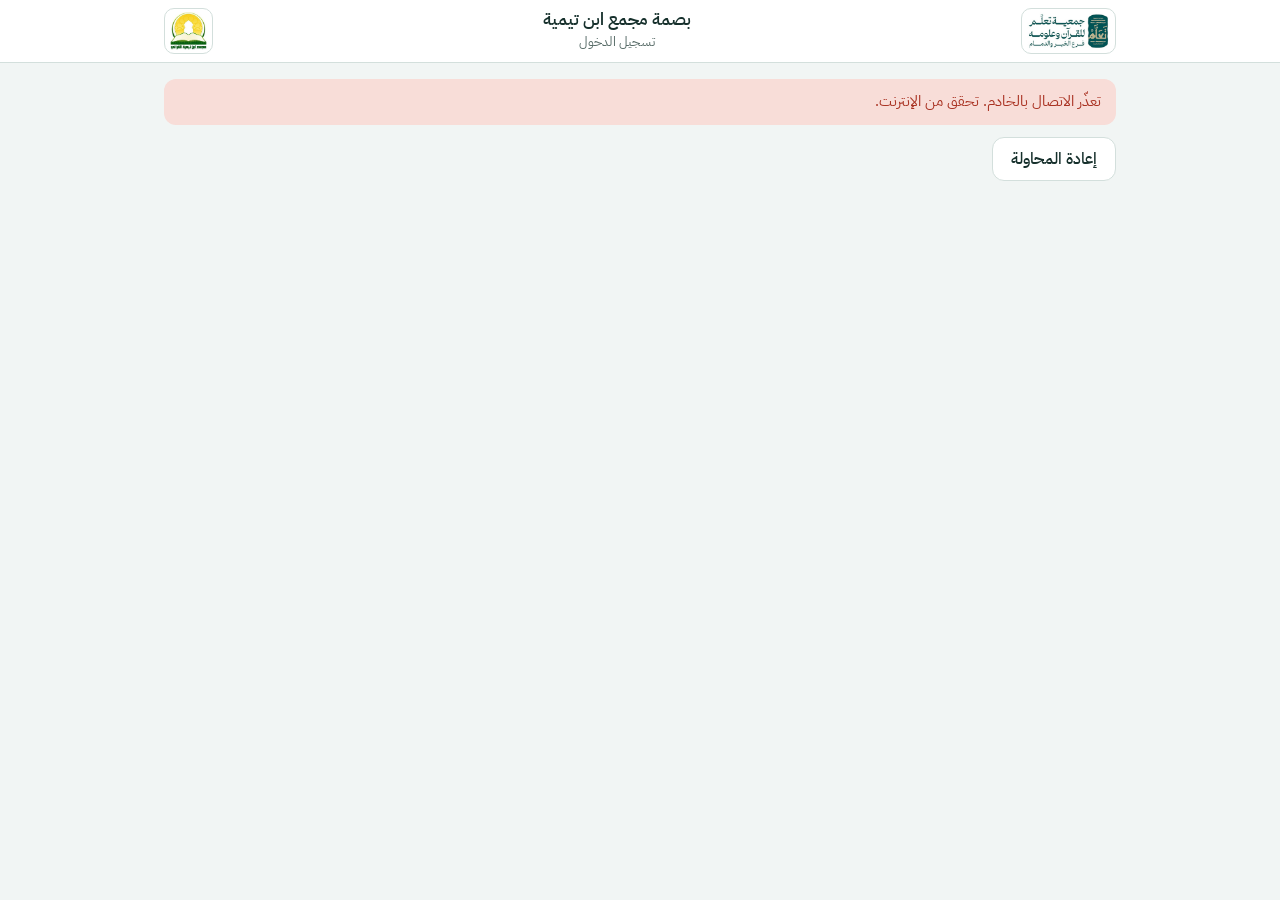
==== commit 15a76d8a: "بصمة مجمع ابن تيمية: أيقونة واسم جديدان، تنبيهات الجوال في الخلفية، تحديث تلقائي للأجهزة والخادم Co-" ====
--- a/index.html
+++ b/index.html
@@ -4,18 +4,19 @@
 <base target="_top">
 <meta charset="utf-8">
 <meta name="viewport" content="width=device-width, initial-scale=1, viewport-fit=cover">
-<title>حضور وانصراف المعلمين والموظفين</title>
+<title>بصمة مجمع ابن تيمية</title>
 <link rel="manifest" href="manifest.webmanifest">
 <meta name="theme-color" content="#0C4F47">
 <meta name="mobile-web-app-capable" content="yes">
 <meta name="apple-mobile-web-app-capable" content="yes">
-<meta name="apple-mobile-web-app-title" content="الحضور">
+<meta name="apple-mobile-web-app-title" content="بصمة مجمع ابن تيمية">
 <meta name="apple-mobile-web-app-status-bar-style" content="default">
-<link rel="icon" type="image/png" href="icon-192.png">
+<link rel="icon" type="image/png" sizes="48x48" href="favicon-48.png">
+<link rel="icon" type="image/png" sizes="192x192" href="icon-192.png">
 <link rel="apple-touch-icon" href="apple-touch-icon.png">
 <link rel="preconnect" href="https://fonts.googleapis.com">
 <link rel="preconnect" href="https://fonts.gstatic.com" crossorigin>
-<link href="https://fonts.googleapis.com/css2?family=Amiri:wght@700&family=IBM+Plex+Sans+Arabic:wght@400;500;600&display=swap" rel="stylesheet">
+<link href="https://fonts.googleapis.com/css2?family=Amiri:wght@700&family=IBM+Plex+Sans+Arabic:wght@400;500;600&display=swap" rel="stylesheet" media="print" onload="this.media='all'">
 <style>
 :root{
   --bg:#F1F5F4; --surface:#FFFFFF; --surface2:#F6F9F8; --text:#16302C; --muted:#586C68; --line:#D3DFDC;
@@ -94,6 +95,8 @@
 .seg button[aria-pressed="true"]{background:var(--primary);color:var(--on-primary)}
 .seg button+button{border-inline-start:1px solid var(--line)}
 .chip{display:inline-flex;align-items:center;padding:2px 10px;border-radius:999px;font-size:13.5px;font-weight:500;background:var(--surface2);color:var(--muted);white-space:nowrap}
+.pushcard{border:1px solid var(--primary);background:var(--primary-soft);border-radius:12px;padding:12px 14px}
+.pushcard b{display:inline-flex;align-items:center;gap:6px}
 .chip.ok{background:var(--ok-soft);color:var(--ok)}
 .chip.warn{background:var(--warn-soft);color:var(--warn)}
 .chip.bad{background:var(--bad-soft);color:var(--bad)}
@@ -105,6 +108,16 @@
 .pick:has(input:checked){border-color:var(--primary);background:var(--primary-soft)}
 .subnav{display:flex;gap:6px;overflow-x:auto;margin:0 0 12px;padding-bottom:4px}
 .subnav .btn{white-space:nowrap}
+.appbar::after{content:'';position:absolute;inset-inline:0;bottom:-1px;height:2px;background:linear-gradient(90deg,transparent,var(--gold),transparent);background-size:40% 100%;background-repeat:no-repeat;opacity:0;transition:opacity .2s}
+body.syncing .appbar::after{opacity:1;animation:sync 1.1s linear infinite}
+@keyframes sync{from{background-position:-40% 0}to{background-position:140% 0}}
+@media (prefers-reduced-motion:reduce){body.syncing .appbar::after{animation:none}}
+.manualbtn{border-color:var(--gold);background:var(--gold-soft);color:var(--text)}
+.manualbtn svg.i{width:16px;height:16px}
+.audit td{font-size:13.5px;vertical-align:top;text-align:right}
+.audit{width:100%;border-collapse:collapse}
+.audit th,.audit td{border-bottom:1px solid var(--line);padding:7px 6px}
+.audit th{text-align:right;color:var(--muted);font-weight:500;font-size:13px}
 .pickbox{max-height:300px;overflow:auto;border:1px solid var(--line);border-radius:12px;padding:8px}
 .card h3 svg.i{width:18px;height:18px;vertical-align:-3px}
 .stats{display:grid;grid-template-columns:repeat(auto-fit,minmax(110px,1fr));gap:10px;margin-bottom:14px}
@@ -224,7 +237,7 @@
 <body>
 <header class="appbar no-print"><div class="in">
   <div class="lg"><img id="logoTA" alt="شعار جمعية تعلم"></div>
-  <div class="ttl"><b>حضور وانصراف المعلمين والموظفين</b><span id="who">&nbsp;</span></div>
+  <div class="ttl"><b>بصمة مجمع ابن تيمية</b><span id="who">&nbsp;</span></div>
   <div class="lg"><img id="logoIB" alt="شعار مجمع ابن تيمية القرآني"></div>
 </div></header>
 <div class="acctbar no-print" id="acctbar" hidden></div>
@@ -234,7 +247,25 @@
 <div id="toast" role="status" aria-live="polite"></div>
 
 <script src="config.js"></script>
-<script>if('serviceWorker' in navigator){addEventListener('load',function(){navigator.serviceWorker.register('sw.js').catch(function(){})})}</script>
+<script>
+// تحديث تلقائي: يفحص وجود نسخة جديدة عند كل فتح وكل 30 دقيقة، ويطبّقها فوراً دون حذف التطبيق أو إعادة تثبيته
+if('serviceWorker' in navigator){
+  var hadCtrl=!!navigator.serviceWorker.controller,reloading=false;
+  navigator.serviceWorker.addEventListener('controllerchange',function(){
+    if(!hadCtrl||reloading)return;
+    var go=function(){if(reloading)return;reloading=true;location.reload()};
+    var m=document.getElementById('modal');
+    if(document.hidden||!m||!m.firstChild)go();else document.addEventListener('visibilitychange',function(){if(document.hidden)go()});
+  });
+  addEventListener('load',function(){
+    navigator.serviceWorker.register('sw.js',{updateViaCache:'none'}).then(function(r){
+      var up=function(){r.update().catch(function(){})};
+      setInterval(up,30*60000);
+      document.addEventListener('visibilitychange',function(){if(!document.hidden)up()});
+    }).catch(function(){});
+  });
+}
+</script>
 <script>
 'use strict';
 const LOGO_TA='logo-ta.png', LOGO_IB='logo-ib.jpg';
@@ -302,6 +333,7 @@
   check:'<path d="M20 6 9 17l-5-5"/>',
   refresh:'<path d="M3 12a9 9 0 0 1 15-6.7L21 8"/><path d="M21 3v5h-5"/><path d="M21 12a9 9 0 0 1-15 6.7L3 16"/><path d="M8 16H3v5"/>',
   mail:'<rect width="20" height="16" x="2" y="4" rx="2"/><path d="m22 7-8.97 5.7a1.94 1.94 0 0 1-2.06 0L2 7"/>',
+  bell:'<path d="M10.27 21a2 2 0 0 0 3.46 0"/><path d="M3.26 15.33A1 1 0 0 0 4 17h16a1 1 0 0 0 .74-1.67C19.41 13.96 18 12.5 18 8A6 6 0 0 0 6 8c0 4.5-1.41 5.96-2.74 7.33"/>',
   shield:'<path d="M20 13c0 5-3.5 7.5-7.66 8.95a1 1 0 0 1-.67-.01C7.5 20.5 4 18 4 13V6a1 1 0 0 1 1-1c2 0 4.5-1.2 6.24-2.72a1.17 1.17 0 0 1 1.52 0C14.51 3.81 17 5 19 5a1 1 0 0 1 1 1z"/><path d="m9 12 2 2 4-4"/>',
   chart:'<path d="M3 3v16a2 2 0 0 0 2 2h16"/><rect x="7" y="13" width="3" height="5" rx="1"/><rect x="12" y="9" width="3" height="9" rx="1"/><rect x="17" y="5" width="3" height="13" rx="1"/>'
 };
@@ -370,19 +402,45 @@
 }
 
 /* ---------- الحالة ---------- */
-const S={today:'',ver:-1,holidays:{},shifts:{},att:{},requests:[],teachers:{},me:null,sheetUrl:'',settings:{},extra:[],duty:[],messages:[]};
+const S={today:'',ver:-1,holidays:{},shifts:{},att:{},requests:[],teachers:{},me:null,sheetUrl:'',settings:{},extra:[],duty:[],messages:[],admin:null,users:[],permNames:{}};
 const U={tab:null,busy:false,rep:null,list:null,lmode:'teacher',lsel:'',err:''};
 
 function setState(st){
   S.ver=st.ver;S.att=st.att||{};S.requests=st.requests||[];S.sheetUrl=st.sheetUrl||'';
   S.holidays={};Object.entries(st.holidays||{}).forEach(([d,n])=>S.holidays[d]={name:n});
-  S.shifts=st.shifts||{};S.settings=st.settings||{};S.extra=st.extra||[];S.duty=st.duty||[];S.messages=st.messages||[];
+  S.shifts=st.shifts||{};S.settings=st.settings||{};S.extra=st.extra||[];S.duty=st.duty||[];S.messages=st.messages||[];S.admin=st.admin||null;S.users=st.users||[];S.permNames=st.permNames||{};
   if(st.role==='teacher'){S.me=st.me;S.teachers={[st.me.id]:{name:st.me.name,role:st.me.role,active:true,order:0,activated:true,kind:st.me.kind||'teacher',shiftIds:st.me.shiftIds||[]}}}
   else{S.me=null;S.teachers=st.teachers||{}}
   scheduleRender();
 }
-async function loadState(){const r=await call('state');setState(r.state)}
+const cacheKey=()=>Sess?'att_cache_'+Sess.role+'_'+(Sess.uid||Sess.tid||''):'';
+async function loadState(){
+  const r=await call('state');setState(r.state);
+  try{const k=cacheKey();if(k){const j=JSON.stringify(r.state);if(j.length<1500000)Store.set(k,j)}}catch(e){}
+  U.syncing=false;scheduleRender();
+  if(Push.synced!==ActiveRole+(Sess&&Sess.token||'').slice(-8)){Push.synced=ActiveRole+(Sess&&Sess.token||'').slice(-8);Push.active=false;pushSync()}
+}
+// يعرض آخر بيانات محفوظة على الجهاز فوراً (فتح سريع) ثم يحدّثها من الخادم
+function loadCached(){
+  try{const k=cacheKey(),j=k&&Store.get(k);if(j){setState(JSON.parse(j));U.syncing=true;return true}}catch(e){}
+  return false;
+}
 const isAdmin=()=>!!Sess&&Sess.role==='admin';
+const isOwner=()=>isAdmin()&&(!S.admin||S.admin.owner);
+const can=perm=>isAdmin()&&(!S.admin||S.admin.owner||(S.admin.perms||[]).includes(perm));
+// كل زر إجراء في الإدارة والصلاحية التي يحتاجها: يُخفى الزر عمّن لا يملك الصلاحية (والخادم يرفض أيضاً)
+const ACT_PERM={qin:'att',editday:'att',saveday:'att',delday:'att',delrange:'att',
+  approve:'req',rejectm:'req',dorej:'req',undo:'req',delreq:'req',
+  addt:'people',editt:'people',toggleact:'people',resetpin:'people',delt:'people',
+  addshift:'shifts',editshift:'shifts',delshift:'shifts',assignshift:'shifts',bulkflag:'shifts',addhol:'shifts',delhol:'shifts',
+  savedutyset:'duty',dutycell:'duty',dutydated:'duty',dutydel:'duty',saveextraset:'duty',saveextra:'duty',extradel:'duty',
+  savemsgset:'msgs',sendmsg:'msgs',msgdel:'msgs',
+  savebehavior:'settings',savepush:'settings',savelocation:'settings',saveremind:'settings',resolvemap:'settings',
+  newuser:'owner',edituser:'owner',deluser:'owner',saveowner:'owner'};
+function applyPerms(root){
+  if(!isAdmin()||isOwner())return;
+  $$('[data-act]',root).forEach(el=>{const pm=ACT_PERM[el.dataset.act];if(pm&&!(pm==='owner'?isOwner():can(pm)))el.remove()});
+}
 const teachersSorted=()=>Object.entries(S.teachers).map(([id,t])=>({id,...t})).sort((a,b)=>(a.order||0)-(b.order||0)||String(a.name).localeCompare(String(b.name),'ar'));
 
 const mins=hm=>{const [h,m]=hm.split(':').map(Number);return h*60+m};
@@ -417,6 +475,7 @@
     .map(x=>({...x,sh:S.shifts[x.sid]})).filter(x=>x.sh).sort((a,b)=>mins(dutyTime(a))-mins(dutyTime(b)));
 }
 const fillDuty=(t,x)=>String(t||'').replace(/\{الفترة\}/g,x.sh.name).replace(/\{الوقت\}/g,t12(dutyTime(x)));
+const manualOK=sh=>(S.settings.manualAll!==false)||!!(sh&&sh.manual);
 const myMsgs=()=>S.settings.messagesEnabled===false?[]:S.messages.filter(m=>m.tid===Sess.tid);
 const unreadCount=()=>myMsgs().filter(m=>!m.read).length;
 function excuses(tid,d){
@@ -488,7 +547,7 @@
     if(late)notes.push('تأخر '+fmtDur(late));
     if(early)notes.push('خروج مبكر '+fmtDur(early));
     if(open&&d<T)notes.push('لم يسجّل الانصراف');
-    if(p.rec.a)notes.push('تعديل من الإدارة'+(p.rec.n?': '+p.rec.n:''));
+    if(p.rec.a)notes.push('تعديل من الإدارة'+(p.rec.by?` (${byAtTxt(p.rec.by,p.rec.at)})`:'')+(p.rec.n?': '+p.rec.n:''));
     return {k:'present',in:first.in||'',out:last.out||'',legs,late,early,adjusted:!!p.rec.a,leave:!!lv,label:'حاضر',note:notes.join('، ')};
   }
   if(h)return {k:'holiday',label:'إجازة رسمية',note:h.name||''};
@@ -571,6 +630,7 @@
 let toastT;
 function toast(msg,kind=''){const t=$('#toast');t.innerHTML=`<div class="${kind}">${esc(msg)}</div>`;clearTimeout(toastT);toastT=setTimeout(()=>t.innerHTML='',3600)}
 function openModal(title,body,foot){
+  setTimeout(()=>applyPerms($('#modal')),0);
   $('#modal').innerHTML=`<div class="ov" data-ov="1"><div class="dlg" role="dialog" aria-modal="true" aria-label="${esc(title)}"><h3>${esc(title)}</h3>${body}<div class="dfoot">${foot}</div></div></div>`;
   const f=$('#modal input:not([type=radio]),#modal textarea,#modal select');if(f&&matchMedia('(pointer:fine)').matches)f.focus();
 }
@@ -632,7 +692,9 @@
 /* ---------- تسجيل الدخول ---------- */
 async function loadList(){
   U.err='';
-  try{const r=await call('list');U.list=r.list}catch(e){U.err=e.message}
+  if(!U.list){try{const c=JSON.parse(Store.get('att_list')||'null');if(c){U.list=c.list;U.admins=c.admins;scheduleRender()}}catch(e){}}
+  try{const r=await call('list');U.list=r.list;U.admins=r.admins||[];try{Store.set('att_list',JSON.stringify({list:r.list,admins:U.admins}))}catch(e){}}
+  catch(e){if(!U.list)U.err=e.message}
   scheduleRender();
 }
 function loginScreen(){
@@ -641,7 +703,11 @@
   const admin=U.lmode==='admin';
   let body;
   const pinField=(id,label,ac)=>`<div class="field"><label for="${id}">${label}</label><input class="pin" type="password" inputmode="numeric" autocomplete="${ac}" id="${id}" maxlength="8" data-enter="dologin"></div>`;
-  if(admin)body=pinField('lp','رمز الإدارة','current-password')+`<button class="btn primary" data-act="dologin">دخول</button>`;
+  if(admin){
+    const ad=U.admins||[];
+    body=(ad.length>1?`<div class="field"><label for="lu">المستخدم</label><select id="lu" data-bind="lusr">${ad.map(x=>`<option value="${esc(x.id)}" ${x.id===(U.lusr||'admin')?'selected':''}>${esc(x.name)}</option>`).join('')}</select></div>`:'')
+      +pinField('lp','رمز الدخول','current-password')+`<button class="btn primary" data-act="dologin">دخول</button>`;
+  }
   else{
     const sel=U.list.find(x=>x.id===U.lsel);
     body=`<div class="field"><label for="ln">الاسم</label><select id="ln" data-bind="lsel"><option value="">اختر اسمك…</option>${U.list.map(x=>`<option value="${esc(x.id)}" ${x.id===U.lsel?'selected':''}>${esc(x.name)}${x.kind==='staff'?' (موظف)':''}${x.activated?'':' (لم يفعّل بعد)'}</option>`).join('')}</select></div>`;
@@ -654,7 +720,7 @@
     ${installCard()}<div class="seg" role="group" aria-label="نوع الحساب" style="margin:10px 0 14px"><button data-act="lmode" data-v="teacher" aria-pressed="${!admin}" ${U.addMode?'disabled':''}>معلم / موظف</button><button data-act="lmode" data-v="admin" aria-pressed="${admin}" ${U.addMode?'disabled':''}>الإدارة</button></div>${body}</div>`;
 }
 async function afterLogin(r){
-  Slots[r.role]={token:r.token,role:r.role,tid:r.tid||'',name:r.name};saveSlot(r.role);
+  Slots[r.role]={token:r.token,role:r.role,tid:r.tid||'',uid:r.uid||'',name:r.name};saveSlot(r.role);
   setActive(r.role);U.tab=null;U.rep=null;U.addMode=false;window.__sumShown=false;
   await loadState();
   if(document.activeElement&&document.activeElement.blur)document.activeElement.blur();
@@ -669,7 +735,7 @@
   if(!/^\d{4,8}$/.test(pin)){toast('اكتب الرمز (4 إلى 8 أرقام)','bad');return}
   if(U.lmode==='teacher'&&!U.lsel){toast('اختر اسمك أولاً','bad');return}
   await guard(async()=>{
-    const r=U.lmode==='admin'?await call('adminLogin',{pin}):await call('login',{tid:U.lsel,pin});
+    const r=U.lmode==='admin'?await call('adminLogin',{pin,uid:U.lusr||'admin'}):await call('login',{tid:U.lsel,pin});
     await afterLogin(r);
   });
 }
@@ -690,7 +756,7 @@
 function acctBarHtml(){
   if(U.addMode)return '';
   const chips=[];
-  if(Slots.admin)chips.push(['admin','الإدارة',ActiveRole==='admin']);
+  if(Slots.admin)chips.push(['admin','الإدارة'+(Slots.admin.name&&Slots.admin.name!=='الإدارة'?': '+Slots.admin.name:''),ActiveRole==='admin']);
   if(Slots.teacher)chips.push(['teacher',Slots.teacher.name||'حسابي',ActiveRole==='teacher']);
   if(!chips.length)return '';
   let html=chips.map(([r,l,act])=>`<button class="btn sm${act?' primary':''}" data-act="switchacct" data-r="${r}">${act?ic('check'):''}${esc(l)}</button>`).join('');
@@ -702,7 +768,8 @@
   const tabs=U.addMode?[]:tabsFor();if(tabs.length&&!tabs.some(t=>t[0]===U.tab))U.tab=tabs[0][0];
   $('.navwrap').hidden=!tabs.length;
   $('#nav').innerHTML=tabs.map(([k,l,i,b])=>`<button data-act="tab" data-k="${k}" ${U.tab===k?'aria-current="page"':''}>${ic(i)}<span>${l}</span>${b?`<span class="bd" aria-label="${b} طلبات معلقة">${b}</span>`:''}</button>`).join('');
-  $('#who').textContent=U.addMode?'إضافة حساب':!Sess?'تسجيل الدخول':isAdmin()?'لوحة الإدارة':Sess.name;
+  document.body.classList.toggle('syncing',!!U.syncing);
+  $('#who').textContent=U.addMode?'إضافة حساب':!Sess?'تسجيل الدخول':isAdmin()?'لوحة الإدارة'+(S.admin&&S.admin.name?' — '+S.admin.name:''):Sess.name;
   const ab=$('#acctbar'),abHtml=acctBarHtml();ab.hidden=!abHtml;ab.innerHTML=abHtml;
 }
 function render(){
@@ -715,6 +782,7 @@
   if(isAdmin())html=({today:todayScreen,dash:dashScreen,requests:requestsScreen,reports:()=>reportScreen(null),teachers:teachersScreen,settings:settingsScreen})[U.tab]();
   else html=({punch:punchScreen,inbox:inboxScreen,myreq:myReqScreen,mysheet:()=>reportScreen(Sess.tid)})[U.tab]();
   v.innerHTML=html;
+  applyPerms(v);
   fitPapers();tickClock();
 }
 
@@ -774,11 +842,87 @@
   return `ملخص هذا الشهر حتى اليوم: حضور ${s.present} • استئذان ${s.leave} • غياب بعذر ${s.absent} • غياب ${s.none}${s.holiday?` • إجازات ${s.holiday}`:''}`;
 }
 
+
+/* ---------- تنبيهات الجوال: تصل حتى لو كان الجوال مقفلاً أو التطبيق مغلقاً (Web Push) ---------- */
+const Push={active:false,busy:false,checked:false};
+const pushSupported=()=>PWA&&('serviceWorker' in navigator)&&('PushManager' in window)&&('Notification' in window);
+const b64uToU8=s=>{s=String(s).replace(/-/g,'+').replace(/_/g,'/');while(s.length%4)s+='=';const b=atob(s),o=new Uint8Array(b.length);for(let i=0;i<b.length;i++)o[i]=b.charCodeAt(i);return o};
+const u8ToB64u=buf=>{const a=new Uint8Array(buf);let s='';for(let i=0;i<a.length;i++)s+=String.fromCharCode(a[i]);return btoa(s).replace(/\+/g,'-').replace(/\//g,'_').replace(/=+$/,'')};
+async function pushReg(){
+  let r=await navigator.serviceWorker.getRegistration();
+  if(!r)r=await navigator.serviceWorker.register('sw.js',{updateViaCache:'none'});
+  return navigator.serviceWorker.ready;
+}
+// تسجيل اشتراك هذا الجهاز للحساب النشط (فرد أو إدارة)
+async function pushSubscribe(interactive){
+  if(!pushSupported()||!Sess)return false;
+  if(Notification.permission==='denied'){if(interactive)toast('الإشعارات محظورة لهذا التطبيق. فعّلها من إعدادات الجوال ثم أعد المحاولة.','bad');return false}
+  if(Notification.permission!=='granted'){
+    if(!interactive)return false;
+    const pr=await Notification.requestPermission();
+    if(pr!=='granted'){toast('لم تُمنح صلاحية الإشعارات','bad');return false}
+  }
+  const key=(await call('pushKey')).key;
+  const reg=await pushReg();
+  let sub=await reg.pushManager.getSubscription();
+  if(sub){const k=sub.options&&sub.options.applicationServerKey;if(k&&u8ToB64u(k)!==key){try{await sub.unsubscribe()}catch(e){}sub=null}}
+  if(!sub)sub=await reg.pushManager.subscribe({userVisibleOnly:true,applicationServerKey:b64uToU8(key)});
+  const j=sub.toJSON();
+  await call('pushSub',{endpoint:j.endpoint,p256dh:j.keys.p256dh,auth:j.keys.auth,ua:(isIOS()?'iPhone ':'')+navigator.userAgent.slice(0,100)});
+  Store.set('att_push_'+Sess.role+'_'+(Sess.tid||Sess.uid||''),j.endpoint+'|'+today());
+  Push.active=true;
+  return true;
+}
+// مزامنة صامتة عند كل فتح: تحافظ على ربط الجهاز بالحساب وتجدّد الاشتراك يومياً
+async function pushSync(){
+  if(!pushSupported()||!Sess||Notification.permission!=='granted')return;
+  try{
+    const reg=await navigator.serviceWorker.getRegistration();
+    const sub=reg&&await reg.pushManager.getSubscription();
+    const k='att_push_'+Sess.role+'_'+(Sess.tid||Sess.uid||'');
+    if(sub&&Store.get(k)===sub.endpoint+'|'+today()){Push.active=true}
+    else await pushSubscribe(false);
+  }catch(e){}
+  Push.checked=true;scheduleRender();
+}
+async function pushLeave(){
+  // عند تسجيل الخروج: إيقاف تنبيهات هذا الحساب على هذا الجهاز
+  try{
+    if(!pushSupported()||!Sess)return;
+    const reg=await navigator.serviceWorker.getRegistration();const sub=reg&&await reg.pushManager.getSubscription();
+    if(sub)await call('pushUnsub',{endpoint:sub.endpoint});
+    Store.del('att_push_'+Sess.role+'_'+(Sess.tid||Sess.uid||''));
+  }catch(e){}
+  Push.active=false;
+}
+if(PWA&&('serviceWorker' in navigator))navigator.serviceWorker.addEventListener('message',ev=>{
+  const m=ev.data||{};
+  if(m.type==='push'){beepAlert();toast(m.body||m.title||'');if(Sess)loadState().catch(()=>{})}
+  else if(m.type==='refresh'&&Sess)loadState().catch(()=>{});
+});
+async function pushTest(){
+  const reg=await navigator.serviceWorker.getRegistration();const sub=reg&&await reg.pushManager.getSubscription();
+  if(!sub)throw new Error('فعّل التنبيهات أولاً');
+  await call('pushTest',{endpoint:sub.endpoint});
+}
+// بطاقة تفعيل التنبيهات (للفرد وللإدارة)
+function pushCard(forAdmin){
+  const st=S.settings||{};
+  if(st.pushEnabled===false)return '';
+  const what=forAdmin?'إشعار فوري بالطلبات الجديدة (استئذان أو غياب)':'تذكير الحضور قبل بداية فترتك، وتذكير الانصراف، والمناوبة، ورسائل الإدارة';
+  if(!PWA)return `<div class="banner" style="margin-top:12px">لتصلك التنبيهات والجوال مقفل: افتح التطبيق من رابط الجوال (GitHub) وثبّته على الشاشة الرئيسية، ثم فعّل التنبيهات من داخله.</div>`;
+  if(isIOS()&&!isStandalone())return `<div class="banner" style="margin-top:12px"><b>تنبيهات الآيفون:</b> أضف التطبيق أولاً إلى الشاشة الرئيسية (زر المشاركة ← «إضافة إلى الشاشة الرئيسية»)، ثم افتحه من أيقونته وفعّل التنبيهات. يتطلب iOS 16.4 أو أحدث.</div>`;
+  if(!pushSupported())return `<p class="muted small" style="margin:10px 0 0">هذا المتصفح لا يدعم التنبيهات في الخلفية. استخدم Chrome على أندرويد أو Safari على آيفون بعد تثبيت التطبيق.</p>`;
+  if(Notification.permission==='denied')return `<div class="banner" style="margin-top:12px">الإشعارات محظورة لهذا التطبيق على جوالك. افتح إعدادات الجوال ← التطبيقات/الإشعارات ← «بصمة مجمع ابن تيمية» وفعّل الإشعارات، ثم اضغط «تفعيل التنبيهات» هنا.</div>`;
+  if(Push.active)return `<div class="row" style="margin-top:12px;align-items:center"><span class="chip ok">${ic('bell')} التنبيهات مفعّلة على هذا الجهاز</span><button class="btn sm" data-act="pushtest">إرسال تنبيه تجريبي</button></div>`;
+  return `<div class="pushcard" style="margin-top:12px"><b>${ic('bell')} فعّل تنبيهات الجوال</b><p class="muted small" style="margin:4px 0 8px">تصلك ${what} بالصوت والنص حتى لو كان الجوال مقفلاً أو التطبيق مغلقاً.</p><button class="btn primary" data-act="pushon">تفعيل التنبيهات على هذا الجهاز</button></div>`;
+}
+
 /* ---------- تذكير صوتي بالحضور والانصراف (يعمل أثناء فتح التطبيق) ---------- */
 const remKey=(sid,kind)=>`att_rem_${Sess&&Sess.tid}_${today()}_${sid||'x'}_${kind}`;
 function notify(title,body){
   try{
-    if(window.Notification&&Notification.permission==='granted')new Notification(title,{body,tag:title,silent:false});
+    if(!Push.active&&window.Notification&&Notification.permission==='granted')new Notification(title,{body,tag:title,silent:false});
   }catch(e){}
   beepAlert();
   toast(body);
@@ -898,12 +1042,12 @@
       let action='';
       if(p.live==='done')action='<span class="chip ok">تم</span>';
       else if(!work||hol)action='';
-      else if(blocked)action=`<span class="chip" title="متاحة فقط بين ${t12(p.sh.start)} و${t12(p.sh.end)}">غير متاحة الآن</span>`;
-      else action=`<div class="row" style="gap:6px;justify-content:flex-end"><button class="btn sm" data-act="punchp" data-sid="${esc(p.sid)}">${btnTxt}</button>${p.sh&&p.sh.manual?`<button class="btn sm" data-act="manualopen" data-sid="${esc(p.sid)}">وقت يدوي</button>`:''}</div>`;
+      else if(blocked)action=`<div class="row" style="gap:6px;justify-content:flex-end"><span class="chip" title="متاحة فقط بين ${t12(p.sh.start)} و${t12(p.sh.end)}">غير متاحة الآن</span>${manualOK(p.sh)?`<button class="btn sm manualbtn" data-act="manualopen" data-sid="${esc(p.sid)}">${ic('edit')}وقت يدوي</button>`:''}</div>`;
+      else action=`<div class="row" style="gap:6px;justify-content:flex-end"><button class="btn sm" data-act="punchp" data-sid="${esc(p.sid)}">${btnTxt}</button>${manualOK(p.sh)?`<button class="btn sm manualbtn" data-act="manualopen" data-sid="${esc(p.sid)}">${ic('edit')}وقت يدوي</button>`:''}</div>`;
       return `<div class="li"><div class="sp"><div class="nm">${esc(p.sh?p.sh.name:'')}</div><div class="tm">${p.sh?t12(p.sh.start)+' – '+t12(p.sh.end)+'<br>':''}${legsTxt}</div></div>${action}</div>`;
     }).join('')}</div>`
     :`<div class="today2"><div><small>الحضور</small><b>${inTxt?t12(inTxt):'—'}</b></div><div><small>الانصراف</small><b>${outTxt?t12(outTxt):'—'}</b></div></div>
-    ${state!=='off'&&state!=='done'&&shifts.length===1&&shifts[0].manual?`<button class="btn sm" style="margin-top:10px" data-act="manualopen" data-sid="${esc(shifts[0].id)}">تسجيل بوقت يدوي</button>`:''}`}
+    ${state!=='off'&&state!=='done'&&shifts.length<=1&&manualOK(shifts[0])?`<button class="btn manualbtn" style="margin-top:12px" data-act="manualopen" data-sid="${esc(shifts[0]?shifts[0].id:'')}">${ic('edit')}تسجيل بوقت يدوي (نسيت التوقيع)</button>`:''}`}
     ${ex.length?`<div class="banner" style="margin-top:14px;max-width:420px;width:100%">لديك ${ex.some(x=>x.type==='absence')?'غياب':'استئذان'} معتمد اليوم.</div>`:''}
     <div class="row" style="margin-top:18px"><button class="btn" data-act="newreq">طلب استئذان أو غياب</button></div>
     ${teacherDashCard(tid)}
@@ -911,10 +1055,11 @@
   <div class="card" style="margin-top:26px"><h3>حسابي</h3><div class="row">
     <button class="btn sm" data-act="pinmodal">تغيير الرمز</button>
     ${Bio.supported()?`<button class="btn sm" data-act="${bioOn?'bioOff':'bioOn'}">${bioOn?'إيقاف قفل البصمة':'تفعيل قفل البصمة'}</button>`:''}
-    ${('Notification' in window)&&Notification.permission!=='granted'?`<button class="btn sm" data-act="reqnotif">تفعيل تذكير الحضور والانصراف</button>`:''}
+    ${!PWA&&('Notification' in window)&&Notification.permission!=='granted'?`<button class="btn sm" data-act="reqnotif">تفعيل تذكير الحضور والانصراف</button>`:''}
     <button class="btn sm" data-act="logout">تسجيل الخروج</button></div>
+    ${pushCard(false)}
     ${installCard()}
-    <p class="muted small" style="margin:10px 0 0">وقت الحضور والانصراف يُسجَّل من ساعة الخادم وليس من ساعة جوالك.${Bio.supported()?' قفل البصمة اختياري ويعمل على هذا الجوال فقط.':''}${multi?' فترة العمل مقفلة: لا يُقبل تسجيل الحضور إلا ضمن وقتها المحدد.':''} تذكير الحضور والانصراف يعمل ما دام التطبيق مفتوحاً على جوالك.</p></div>`;
+    <p class="muted small" style="margin:10px 0 0">وقت الحضور والانصراف يُسجَّل من ساعة الخادم وليس من ساعة جوالك.${Bio.supported()?' قفل البصمة اختياري ويعمل على هذا الجوال فقط.':''}${multi?' فترة العمل مقفلة: لا يُقبل تسجيل الحضور إلا ضمن وقتها المحدد.':''}${Push.active?' التذكيرات تصلك على هذا الجهاز حتى لو كان مقفلاً.':' فعّل تنبيهات الجوال لتصلك التذكيرات والجهاز مقفل.'}</p></div>`;
 }
 function tickClock(){const c=$('#clock');if(c)c.textContent=t12(nowHM())}
 setInterval(tickClock,15000);
@@ -969,10 +1114,12 @@
   });
 }
 function manualTimeModal(sid){
-  const sh=S.shifts[sid];if(!sh)return;
-  const now=nowHM(),val=now>=sh.start&&now<=sh.end?now:sh.start;
-  openModal('تسجيل وقت يدوي',`<p class="muted small" style="margin-top:0">فترة «${esc(sh.name)}» من ${t12(sh.start)} إلى ${t12(sh.end)}. اختر الوقت الفعلي الذي حضرت أو انصرفت فيه؛ يجب أن يكون ضمن حدود الفترة.</p>
-    <div class="field"><label for="mt-t">الوقت</label><input type="time" id="mt-t" min="${sh.start}" max="${sh.end}" value="${val}"></div>`,
+  const sh=sid?S.shifts[sid]:null,now=nowHM();
+  if(sid&&!sh)return;
+  const kind=kindForSid(Sess.tid,sid)==='out'?'الانصراف':'الحضور';
+  const hi=sh?(now<sh.end?now:sh.end):now,val=sh?(now>=sh.start&&now<=sh.end?now:(now<sh.start?sh.start:sh.end)):now;
+  openModal('تسجيل '+kind+' بوقت يدوي',`<p class="muted small" style="margin-top:0">${sh?`فترة «${esc(sh.name)}» من ${t12(sh.start)} إلى ${t12(sh.end)}. `:''}اختر الوقت الفعلي الذي ${kind==='الحضور'?'حضرت':'انصرفت'} فيه. ${sh?'يجب أن يكون ضمن حدود الفترة و':'يجب أن '}لا يتجاوز الوقت الحالي، ويظهر للإدارة أنه تسجيل يدوي.</p>
+    <div class="field"><label for="mt-t">وقت ${kind}</label><input type="time" id="mt-t" ${sh?`min="${sh.start}"`:''} max="${hi}" value="${val>hi?hi:val}"></div>`,
     `<button class="btn primary" data-act="submitmanual" data-sid="${esc(sid)}">تسجيل</button><button class="btn" data-act="close">إلغاء</button>`);
 }
 async function bioOn(){
@@ -994,7 +1141,7 @@
   if(r.type==='absence'){const same=!r.to||r.to===r.from;return same?`غياب ${DAYS[dow(r.from)]} ${ltr(greg(r.from))}`:`غياب من ${ltr(greg(r.from))} إلى ${ltr(greg(r.to))}`}
   return `استئذان ${DAYS[dow(r.from)]} ${ltr(greg(r.from))}${r.tf?` من ${t12(r.tf)}`:''}${r.tt?` إلى ${t12(r.tt)}`:''}`;
 };
-const statusChip=r=>r.status==='pending'?'<span class="chip warn">بانتظار الموافقة</span>':r.status==='approved'?'<span class="chip ok">تمت الموافقة</span>':'<span class="chip bad">مرفوض</span>';
+const statusChip=r=>(r.status==='pending'?'<span class="chip warn">بانتظار الموافقة</span>':r.status==='approved'?'<span class="chip ok">تمت الموافقة</span>':'<span class="chip bad">مرفوض</span>')+(r.status!=='pending'&&(r.decBy||r.decAt)?`<div class="muted small" style="margin-top:2px">${esc(byAtTxt(r.decBy,r.decAt))}</div>`:'');
 const byAt=(a,b)=>String(b.at).localeCompare(String(a.at));
 function myReqScreen(){
   const mine=[...S.requests].sort(byAt);
@@ -1065,6 +1212,7 @@
   ${lateAgg.length?`<div class="card"><h3>الأكثر تأخراً وخروجاً مبكراً هذا الشهر (دقائق)</h3>${svgHBars(lateAgg)}</div>`:''}`;
 }
 /* ---------- صفحة المعلم: الرسائل والمناوبات والتكليفات ---------- */
+const byAtTxt=(by,at)=>[by,at?fmtAt(at):''].filter(Boolean).join('، ');
 const AT_FMT=new Intl.DateTimeFormat('ar-SA-u-ca-gregory-nu-latn',{timeZone:TZ,day:'numeric',month:'long',hour:'numeric',minute:'2-digit'});
 const fmtAt=iso=>{try{return AT_FMT.format(new Date(iso))}catch(e){return ''}};
 const isDateStr=v=>/^\d{4}-\d{2}-\d{2}$/.test(String(v||''));
@@ -1078,7 +1226,7 @@
 function inboxScreen(){
   const tid=Sess.tid,T=today(),st=S.settings||{};
   const msgs=myMsgs();
-  const secMsg=st.messagesEnabled===false?'':`<div class="card"><h3>رسائل الإدارة</h3>${msgs.length?msgs.map(m=>`<div class="li" style="align-items:flex-start;${m.read?'':'background:var(--gold-soft);border-radius:10px;padding-inline:10px'}"><div class="sp"><div style="white-space:pre-wrap">${esc(m.text)}</div><div class="muted small">${fmtAt(m.at)}</div></div>${m.read?'<span class="chip ok">تم الاطلاع</span>':`<button class="btn sm primary" data-act="msgread" data-id="${esc(m.id)}">تم الاطلاع</button>`}</div>`).join(''):'<p class="muted small" style="margin:0">لا توجد رسائل.</p>'}</div>`;
+  const secMsg=st.messagesEnabled===false?'':`<div class="card"><h3>رسائل الإدارة</h3>${msgs.length?msgs.map(m=>`<div class="li" style="align-items:flex-start;${m.read?'':'background:var(--gold-soft);border-radius:10px;padding-inline:10px'}"><div class="sp"><div style="white-space:pre-wrap">${esc(m.text)}</div><div class="muted small">${m.by?'من '+esc(m.by)+' • ':''}${fmtAt(m.at)}</div></div>${m.read?'<span class="chip ok">تم الاطلاع</span>':`<button class="btn sm primary" data-act="msgread" data-id="${esc(m.id)}">تم الاطلاع</button>`}</div>`).join(''):'<p class="muted small" style="margin:0">لا توجد رسائل.</p>'}</div>`;
   let secDuty='';
   if(st.dutyEnabled!==false){
     const mine=S.duty.filter(x=>x.tid===tid&&S.shifts[x.sid]).map(x=>({...x,sh:S.shifts[x.sid]}));
@@ -1319,7 +1467,43 @@
     <div class="lbl">المستلمون</div>${peoplePicker('msr',[])}
     <button class="btn primary" style="margin-top:8px" data-act="sendmsg">إرسال</button>
     <p class="muted small" style="margin:8px 0 0">تُرسل نسخة مستقلة لكل مستلم، فيمكنك إرسال رسالة مختلفة لكل شخص بتكرار الإرسال.</p></div>
-    <div class="card"><h3>الرسائل المرسلة</h3>${sent.length?sent.map(m=>`<div class="li" style="align-items:flex-start"><div class="sp"><div class="nm">${esc(tName(m.tid))}</div><div style="white-space:pre-wrap">${esc(m.text)}</div><div class="muted small">أُرسلت ${fmtAt(m.at)}${m.from&&m.from>T?` • تظهر من ${ltr(greg(m.from))}`:''}</div></div><div style="display:grid;gap:6px;justify-items:end">${m.read?`<span class="chip ok" title="${esc(fmtAt(m.readAt))}">تم الاطلاع</span>`:'<span class="chip warn">لم يُطّلع عليها</span>'}<button class="btn sm danger" data-act="msgdel" data-id="${esc(m.id)}">حذف</button></div></div>`).join(''):'<p class="muted small" style="margin:0">لم تُرسل رسائل بعد.</p>'}</div>`;
+    <div class="card"><h3>الرسائل المرسلة</h3>${sent.length?sent.map(m=>`<div class="li" style="align-items:flex-start"><div class="sp"><div class="nm">${esc(tName(m.tid))}</div><div style="white-space:pre-wrap">${esc(m.text)}</div><div class="muted small">${m.by?'من '+esc(m.by)+' • ':''}أُرسلت ${fmtAt(m.at)}${m.from&&m.from>T?` • تظهر من ${ltr(greg(m.from))}`:''}</div></div><div style="display:grid;gap:6px;justify-items:end">${m.read?`<span class="chip ok" title="${esc(fmtAt(m.readAt))}">تم الاطلاع</span>`:'<span class="chip warn">لم يُطّلع عليها</span>'}<button class="btn sm danger" data-act="msgdel" data-id="${esc(m.id)}">حذف</button></div></div>`).join(''):'<p class="muted small" style="margin:0">لم تُرسل رسائل بعد.</p>'}</div>`;
+}
+/* ---------- الإعدادات: المستخدمون والصلاحيات ---------- */
+const permLabel=k=>(S.permNames[k]||k);
+function usersHtml(){
+  const me=S.admin||{};
+  const mine=`<div class="card"><h3>حسابك</h3><div class="li"><div class="sp"><div class="nm">${esc(me.name||'')}</div><div class="tm">${me.owner?'المدير العام — كل الصلاحيات':((me.perms||[]).length?(me.perms||[]).map(k=>esc(permLabel(k).split(':')[0])).join('، '):'اطلاع فقط (عرض الحضور والكشوف والمؤشرات دون تعديل)')}</div></div><button class="btn sm" data-act="pinmodal">تغيير رمزي</button></div></div>`;
+  if(!isOwner())return mine+`<p class="muted small">إدارة المستخدمين والصلاحيات من صلاحية المدير العام فقط.</p>`;
+  const us=S.users||[];
+  return mine+`<div class="card"><h3>اسم المدير العام</h3><div class="row" style="align-items:flex-end"><div class="field sp" style="margin:0;min-width:200px"><label for="ow-n">يظهر في سجل التعديلات وشاشة الدخول</label><input type="text" id="ow-n" maxlength="60" value="${esc(S.settings.ownerName||'المدير العام')}"></div><button class="btn primary" data-act="saveowner">حفظ</button></div></div>
+  <div class="card"><div class="row"><h3 style="margin:0">مستخدمو الإدارة</h3><span class="sp"></span><button class="btn sm primary" data-act="newuser">${ic('plus')}إضافة مستخدم</button></div>
+    <p class="muted small" style="margin:6px 0 8px">كل مستخدم يدخل باسمه ورمزه من «الإدارة» في شاشة الدخول. يستطيع الجميع الاطلاع على الحضور والكشوف والمؤشرات وسجل التعديلات، أما التعديل فحسب الصلاحيات التي تمنحها له. وكل تعديل يُسجَّل باسم من قام به ووقته.</p>
+    ${us.length?us.map(u=>`<div class="li" style="align-items:flex-start;flex-wrap:wrap"><div class="sp" style="min-width:200px"><div class="nm">${esc(u.name)} ${u.active?'':'<span class="chip">موقوف</span>'}</div><div class="tm">${u.perms.length?u.perms.map(k=>esc(permLabel(k).split(':')[0])).join('، '):'اطلاع فقط'}</div><div class="muted small">أُضيف ${fmtAt(u.at)}${u.by?' بواسطة '+esc(u.by):''}</div></div><div class="row" style="gap:6px"><button class="btn sm" data-act="edituser" data-id="${esc(u.id)}">تعديل</button><button class="btn sm danger" data-act="deluser" data-id="${esc(u.id)}">حذف</button></div></div>`).join(''):'<div class="empty">لا يوجد مستخدمون غيرك بعد. أضف وكيلاً أو مشرفاً وحدد صلاحياته.</div>'}</div>`;
+}
+function userModal(id){
+  const u=id?(S.users||[]).find(x=>x.id===id):null;
+  const keys=Object.keys(S.permNames||{});
+  openModal(u?'تعديل مستخدم':'مستخدم جديد',`<div class="field"><label for="us-n">الاسم</label><input type="text" id="us-n" maxlength="60" value="${esc(u?u.name:'')}" placeholder="مثال: وكيل الشؤون التعليمية"></div>
+    <div class="field"><label for="us-p">${u?'رمز دخول جديد (اتركه فارغاً لإبقاء الحالي)':'رمز الدخول (4 إلى 8 أرقام)'}</label><input class="pin" type="password" inputmode="numeric" maxlength="8" id="us-p" autocomplete="new-password"></div>
+    <div class="lbl">الصلاحيات</div>
+    ${keys.map(k=>`<label class="pick"><input type="checkbox" name="usp" value="${k}" ${u&&u.perms.includes(k)?'checked':''}><span>${esc(permLabel(k))}</span></label>`).join('')}
+    <p class="muted small" style="margin:4px 0 8px">بدون أي صلاحية يكون المستخدم «اطلاع فقط».</p>
+    ${u?`<label class="switch"><input type="checkbox" id="us-a" ${u.active?'checked':''}><span><b>الحساب فعّال</b><br><span class="muted small">عند الإيقاف يُسجَّل خروجه فوراً ولا يستطيع الدخول.</span></span></label>`:''}`,
+    `<button class="btn primary" data-act="saveuser" data-id="${esc(id||'')}">حفظ</button><button class="btn" data-act="close">إلغاء</button>`);
+}
+
+/* ---------- الإعدادات: سجل التعديلات ---------- */
+function auditHtml(){
+  if(!U.audit&&!U.auditLoading){U.auditLoading=true;call('audit',{limit:1500}).then(r=>{U.audit=r.audit||[]}).catch(e=>{U.audit=[];toast(e.message,'bad')}).finally(()=>{U.auditLoading=false;scheduleRender()})}
+  const list=U.audit||[];
+  const who=[...new Set(list.map(x=>x.by).filter(Boolean))];
+  const fq=(U.aq||'').trim(),fu=U.au||'';
+  const rows=list.filter(x=>(!fu||x.by===fu)&&(!fq||(x.action+' '+x.details+' '+x.by).includes(fq)));
+  return `<div class="card"><div class="row"><h3 style="margin:0">سجل التعديلات</h3><span class="sp"></span><button class="btn sm" data-act="auditreload">${ic('refresh')}تحديث</button><button class="btn sm" data-act="auditcsv">${ic('down')}تصدير Excel</button></div>
+    <p class="muted small" style="margin:6px 0 10px">كل تعديل في البرنامج: من قام به، ومتى، وماذا عدّل. يشمل تعديلات الإدارة وطلبات المعلمين والتسجيل اليدوي ودخول الإدارة. يُحفظ أيضاً في ورقة «سجل التعديلات» في جدول جوجل.</p>
+    <div class="pair"><div class="field" style="margin:0"><label for="au-u">المستخدم</label><select id="au-u" data-bind="au"><option value="">الكل</option>${who.map(w=>`<option ${w===fu?'selected':''}>${esc(w)}</option>`).join('')}</select></div><div class="field" style="margin:0"><label for="au-q">بحث</label><input type="text" id="au-q" data-bind="aq" value="${esc(fq)}" placeholder="اسم، إجراء، تاريخ…"></div></div></div>
+    <div class="card" style="padding:6px 10px;overflow-x:auto">${U.auditLoading&&!U.audit?'<div class="loading">جارٍ التحميل…</div>':rows.length?`<table class="audit"><thead><tr><th style="width:24%">الوقت</th><th style="width:18%">المستخدم</th><th style="width:20%">الإجراء</th><th>التفاصيل</th></tr></thead><tbody>${rows.slice(0,600).map(x=>`<tr><td>${esc(fmtAt(x.at))}</td><td><b>${esc(x.by)}</b></td><td>${esc(x.action)}</td><td>${esc(x.details)}</td></tr>`).join('')}</tbody></table>${rows.length>600?`<p class="muted small">يُعرض أحدث 600 من ${rows.length}. استخدم البحث أو جدول جوجل للباقي.</p>`:''}`:'<p class="muted small">لا توجد تعديلات مسجّلة.</p>'}</div>`;
 }
 /* ---------- الإعدادات ---------- */
 function settingsScreen(){
@@ -1330,13 +1514,14 @@
   const st=S.settings||{};
   const autoAbsentOn=st.autoAbsentEnabled!==false, remindersOn=st.remindersEnabled!==false;
   const cur=U.stab||'general';
-  const subs=[['general','عام'],['shifts','الفترات'],['duty','المناوبة'],['extra','الدوام الإضافي'],['msgs','الرسائل'],['records','الإجازات والسجلات']];
+  const subs=[['general','عام'],['shifts','الفترات'],['duty','المناوبة'],['extra','الدوام الإضافي'],['msgs','الرسائل'],['records','الإجازات والسجلات'],['users','المستخدمون والصلاحيات'],['audit','سجل التعديلات']];
   const nav=`<div class="subnav no-print">${subs.map(([k,l])=>`<button class="btn sm${cur===k?' primary':''}" data-act="stab" data-v="${k}">${l}</button>`).join('')}</div>`;
   let content='';
   if(cur==='general')content=`
   <div class="card"><h3>سلوك الحضور العام</h3>
     <label class="switch"><input type="checkbox" id="tg-absent" ${autoAbsentOn?'checked':''}><span><b>قلب الحالة تلقائياً إلى غياب بعد نهاية الفترة</b><br><span class="muted small">من لم يسجّل حضوره حتى نهاية دوام فترته تصبح حالته «غياب» تلقائياً. عند الإيقاف تبقى حالته «لم يسجّل بعد» دون قلبها.</span></span></label>
     <label class="switch"><input type="checkbox" id="tg-remind" ${remindersOn?'checked':''}><span><b>تذكير الحضور والانصراف بالصوت</b><br><span class="muted small">يظهر تذكير صوتي ونصي للفرد إن حان وقت فترته ولم يسجّل، أو انتهت ولم ينصرف. يعمل ما دام التطبيق مفتوحاً على جواله.</span></span></label>
+    <label class="switch"><input type="checkbox" id="tg-manual" ${st.manualAll!==false?'checked':''}><span><b>إظهار التسجيل اليدوي للجميع ولكل الفترات</b><br><span class="muted small">يظهر زر «وقت يدوي» لكل معلم وموظف في كل فترة، ليسجّل وقت حضوره أو انصرافه إن نسي التوقيع، ضمن حدود الفترة ودون تجاوز الوقت الحالي. ويظهر للإدارة أنه تسجيل يدوي في الكشف وسجل التعديلات. عند الإيقاف يظهر فقط للفترات المفعّل فيها من «الفترات».</span></span></label>
     <button class="btn primary" data-act="savebehavior">حفظ</button></div>
   <div class="card"><h3>موقع العمل</h3><p class="muted small" style="margin-top:0">يُستخدم لتقييد التوقيع بنطاق موقع العمل للفترات التي تفعّل ذلك أعلاه. النطاق الحالي: ${st.workRadius||'—'} متر حول الإحداثيات ${st.workLat||'—'}, ${st.workLng||'—'}.</p>
     <div class="row" style="align-items:flex-end;margin-bottom:8px"><div class="field sp" style="margin:0;min-width:200px"><label for="ml-link">رابط خرائط جوجل (اختياري)</label><input type="text" id="ml-link" placeholder="الصق رابط خرائط جوجل هنا"></div><button class="btn sm" data-act="resolvemap">استخراج الإحداثيات</button></div>
@@ -1344,12 +1529,19 @@
     <div class="field"><label for="ml-r">نطاق القبول (متر)</label><input type="number" id="ml-r" min="10" max="5000" value="${esc(st.workRadius||'200')}"></div>
     <button class="btn primary" data-act="savelocation">حفظ الموقع</button>
     <p class="muted small" style="margin:8px 0 0">استخراج الإحداثيات من الرابط تلقائي وقد لا ينجح دائماً؛ الإدخال اليدوي لخط العرض والطول أضمن.</p></div>
+  <div class="card"><h3>${ic('bell')} تنبيهات الجوال (تصل والجهاز مقفل)</h3>
+    <p class="muted small" style="margin-top:0">يرسل الخادم كل 5 دقائق تذكيراً صوتياً ونصياً لكل جهاز فعّل التنبيهات من التطبيق المثبّت: قبل بداية الفترة لمن لم يسجّل حضوره، وعند نهايتها لمن لم ينصرف، وقبل المناوبة، وعند وصول رسالة من الإدارة. لا يُذكَّر من لديه غياب معتمد أو سجّل حضوره.</p>
+    <label class="switch"><input type="checkbox" id="pu-on" ${st.pushEnabled!==false?'checked':''}><span><b>تفعيل تنبيهات الجوال</b><br><span class="muted small">عند الإيقاف لا يُرسل أي تنبيه للأجهزة (يبقى التذكير داخل التطبيق عند فتحه).</span></span></label>
+    <label class="switch"><input type="checkbox" id="pu-req" ${st.pushAdminReq!==false?'checked':''}><span><b>تنبيه الإدارة بالطلبات الجديدة</b><br><span class="muted small">يصل لأجهزة المدير العام ومن لديه صلاحية الطلبات وفعّل التنبيهات.</span></span></label>
+    <div class="field"><label for="pu-lead">تذكير الحضور قبل بداية الفترة بـ (دقيقة)</label><input type="number" id="pu-lead" min="0" max="120" value="${Number(st.pushInLead)||0}"></div>
+    <button class="btn primary" data-act="savepush">حفظ</button>
+    <p class="muted small" style="margin:8px 0 0">يحتاج كل معلم وموظف أن يضغط مرة واحدة «تفعيل التنبيهات على هذا الجهاز» من صفحته. على الآيفون يجب تثبيت التطبيق على الشاشة الرئيسية أولاً (iOS 16.4 أو أحدث).</p></div>
   <div class="card"><h3>رسائل التذكير</h3><p class="muted small" style="margin-top:0">تظهر هذه الرسائل تذكيراً بصوت وإشعار للمعلم أو الموظف عند حلول وقت الفترة ولم يسجّل بعد، وعند نهايتها إن نسي الانصراف.</p>
     <div class="field"><label for="rm-in">رسالة تذكير الحضور</label><input type="text" id="rm-in" maxlength="200" value="${esc(st.remindInText||'')}"></div>
     <div class="field"><label for="rm-out">رسالة تذكير الانصراف</label><input type="text" id="rm-out" maxlength="200" value="${esc(st.remindOutText||'')}"></div>
     <button class="btn primary" data-act="saveremind">حفظ الرسائل</button></div>
   <div class="card"><h3>البيانات</h3><p class="muted small" style="margin-top:0">كل السجلات محفوظة في جدول جوجل الخاص بك، ويمكنك فتحه للأرشفة أو التصدير أو الطباعة.</p>${S.sheetUrl?`<a class="btn" href="${esc(S.sheetUrl)}" target="_blank" rel="noopener">فتح جدول البيانات</a>`:''}</div>
-  <div class="card"><h3>حسابي</h3><div class="row"><button class="btn sm" data-act="pinmodal">تغيير رمز الإدارة</button><button class="btn sm" data-act="logout">تسجيل الخروج</button></div>${installCard()}</div>`;
+  <div class="card"><h3>حسابي</h3><div class="row"><button class="btn sm" data-act="pinmodal">تغيير رمز الإدارة</button><button class="btn sm" data-act="logout">تسجيل الخروج</button></div>${pushCard(true)}${installCard()}</div>`;
   else if(cur==='shifts')content=`
   <div class="card"><div class="row"><h3 style="margin:0">فترات الدوام</h3><span class="sp"></span><button class="btn sm primary" data-act="addshift">${ic('plus')}إضافة فترة</button></div>
     <p class="muted small" style="margin:6px 0 4px">حدّد أوقات كل فترة وعيّن عليها المعلمين والموظفين. يمكن للفرد الواحد أن يكون له أكثر من فترة في اليوم (مثل صباحية ومسائية)، ويسجّل حضوراً وانصرافاً لكل فترة. يُحسب التأخر والخروج المبكر لكل فترة على حدة.</p>
@@ -1360,6 +1552,8 @@
   else if(cur==='duty')content=dutySettingsHtml();
   else if(cur==='extra')content=extraSettingsHtml();
   else if(cur==='msgs')content=msgSettingsHtml();
+  else if(cur==='users')content=usersHtml();
+  else if(cur==='audit')content=auditHtml();
   else content=`
   <div class="card"><h3>الإجازات الرسمية</h3><p class="muted small" style="margin-top:0">لا تُحتسب هذه الأيام غياباً في الكشوف، ولا يُسجَّل فيها حضور. الجمعة والسبت خارج الدوام دائماً.</p>
     <div class="row" style="align-items:flex-end"><div class="field" style="margin:0"><label for="hd-d">التاريخ</label><input type="date" id="hd-d"></div><div class="field sp" style="margin:0;min-width:160px"><label for="hd-n">الاسم</label><input type="text" id="hd-n" maxlength="80" placeholder="مثال: اليوم الوطني"></div><button class="btn primary" data-act="addhol">إضافة</button></div>
@@ -1502,11 +1696,14 @@
   retryState:()=>{U.err='';render();loadState().catch(e=>{if(e.auth)logout('انتهت الجلسة. سجّل الدخول من جديد.');else{U.err=e.message;render()}})},
   lmode:d=>{U.lmode=d.v;render()},
   dologin:()=>doLogin(), doactivate:()=>doActivate(),
-  logout:()=>{if(confirm('تسجيل الخروج من هذا الجوال؟'))logout()},
+  logout:()=>{if(confirm('تسجيل الخروج من هذا الجوال؟'))pushLeave().finally(()=>logout())},
   refresh:()=>guard(async()=>{await loadState();toast('تم التحديث')}),
   punch:d=>doPunch(d.sid), punchp:d=>doPunch(d.sid), bioOn:()=>bioOn(), bioOff:()=>{Store.del('att_bio_'+Sess.tid);toast('تم إيقاف قفل البصمة');render()},
   manualopen:d=>manualTimeModal(d.sid),
   submitmanual:d=>{const t=$('#mt-t').value;if(!t){toast('اختر وقتاً','bad');return}closeModal();doPunch(d.sid,t)},
+  pushon:async()=>{if(Push.busy)return;Push.busy=true;try{if(await pushSubscribe(true)){toast('تم تفعيل التنبيهات على هذا الجهاز','ok');try{await pushTest()}catch(e){}}}catch(e){toast((e&&e.message)||'تعذّر تفعيل التنبيهات','bad')}finally{Push.busy=false;render()}},
+  pushtest:async()=>{try{await pushTest();toast('أُرسل تنبيه تجريبي، سيظهر خلال ثوانٍ','ok')}catch(e){toast((e&&e.message)||'تعذّر الإرسال','bad')}},
+  savepush:()=>{const m=parseInt($('#pu-lead').value,10);if(isNaN(m)||m<0||m>120){toast('أدخل عدد دقائق بين 0 و120','bad');return}act('settingsSave',{pushEnabled:$('#pu-on').checked,pushAdminReq:$('#pu-req').checked,pushInLead:m},'تم الحفظ')},
   reqnotif:()=>{if(!('Notification' in window)){toast('هذا المتصفح لا يدعم الإشعارات','bad');return}Notification.requestPermission().then(p=>{toast(p==='granted'?'تم تفعيل التذكير':'لم تُمنح الصلاحية');render()})},
   pinmodal:()=>pinModal(), savepin:()=>savePin(),
   newreq:()=>newReqModal(), rtype:d=>setReqType(d.v), sendreq:()=>sendReq(),
@@ -1544,7 +1741,17 @@
   resolvemap:()=>{const link=$('#ml-link').value.trim();if(!link){toast('الصق الرابط أولاً','bad');return}act('resolveMapLink',{url:link},r=>`تم استخراج الإحداثيات (${r.lat}, ${r.lng})`)},
   savelocation:()=>{const lat=$('#ml-lat').value.trim(),lng=$('#ml-lng').value.trim(),r0=$('#ml-r').value;if(!lat||!lng){toast('أدخل الإحداثيات','bad');return}act('settingsSave',{workLat:lat,workLng:lng,workRadius:r0},'تم حفظ الموقع')},
   saveremind:()=>{act('settingsSave',{remindInText:$('#rm-in').value.trim(),remindOutText:$('#rm-out').value.trim()},'تم حفظ الرسائل')},
-  stab:d=>{U.stab=d.v;render();scrollTo(0,0)},
+  stab:d=>{U.stab=d.v;if(d.v==='audit')U.audit=null;render();scrollTo(0,0)},
+  newuser:()=>userModal(''), edituser:d=>userModal(d.id),
+  saveuser:d=>{const n=$('#us-n').value.trim(),pn=$('#us-p').value.trim();if(!n){toast('اكتب الاسم','bad');return}
+    if(!d.id&&!/^\d{4,8}$/.test(pn)){toast('الرمز يجب أن يكون من 4 إلى 8 أرقام','bad');return}
+    if(pn&&!/^\d{4,8}$/.test(pn)){toast('الرمز يجب أن يكون من 4 إلى 8 أرقام','bad');return}
+    const pl={id:d.id||'',name:n,perms:$$('#modal input[name=usp]:checked').map(i=>i.value)};if(pn)pl.pin=pn;if(d.id)pl.active=$('#us-a').checked;
+    act('userSave',pl,'تم حفظ المستخدم',closeModal)},
+  deluser:d=>{if(confirm('حذف هذا المستخدم؟ لن يستطيع الدخول، ويبقى اسمه في سجل التعديلات.'))act('userDelete',{id:d.id},'تم الحذف')},
+  saveowner:()=>act('settingsSave',{ownerName:$('#ow-n').value.trim()},'تم الحفظ'),
+  auditreload:()=>{U.audit=null;render()},
+  auditcsv:()=>{const q=v=>`"${String(v??'').replace(/"/g,'""')}"`;const rows=[['الوقت','المستخدم','الإجراء','التفاصيل']].concat((U.audit||[]).map(x=>[fmtAt(x.at),x.by,x.action,x.details]));downloadText(`سجل-التعديلات-${today()}.csv`,'\ufeff'+rows.map(r=>r.map(q).join(',')).join('\r\n'))},
   pickall:d=>$$(`input[name="${d.n}"]`).forEach(i=>i.checked=true),
   picknone:d=>$$(`input[name="${d.n}"]`).forEach(i=>i.checked=false),
   picktype:d=>$$(`input[name="${d.n}"]`).forEach(i=>i.checked=i.dataset.kind===d.v),
@@ -1564,7 +1771,7 @@
     act('msgSend',{text,tids:t,from:$('#ms-d').value},r=>`تم إرسال ${r.sent} ${r.sent>1?'رسائل':'رسالة'}`)},
   msgdel:d=>{if(confirm('حذف هذه الرسالة؟ ستختفي من صفحة المستلم أيضاً.'))act('msgDelete',{id:d.id},'تم الحذف')},
   msgread:d=>act('msgRead',{id:d.id},'شكراً، تم تأكيد الاطلاع'),
-  savebehavior:()=>act('settingsSave',{autoAbsentEnabled:$('#tg-absent').checked,remindersEnabled:$('#tg-remind').checked},'تم الحفظ'),
+  savebehavior:()=>act('settingsSave',{autoAbsentEnabled:$('#tg-absent').checked,remindersEnabled:$('#tg-remind').checked,manualAll:$('#tg-manual').checked},'تم الحفظ'),
   delshift:d=>{if(confirm('حذف هذه الفترة؟'))act('shiftDelete',{id:d.id},'تم حذف الفترة')},
   assignshift:d=>assignModal(d.id),
   selall:()=>$$('#modal input[name=asg]').forEach(i=>i.checked=true), selnone:()=>$$('#modal input[name=asg]').forEach(i=>i.checked=false),
@@ -1598,7 +1805,10 @@
 document.addEventListener('change',e=>{
   const el=e.target,k=el.dataset&&el.dataset.bind;if(!k)return;
   if(k==='lsel'){U.lsel=el.value;render();return}
+  if(k==='lusr'){U.lusr=el.value;return}
   if(k==='dshift'){U.dshift=el.value;render();return}
+  if(k==='au'){U.au=el.value;render();return}
+  if(k==='aq'){U.aq=el.value;render();return}
   if(!U.rep)initRep();
   const r=U.rep;
   if(k==='rtid')r.tid=el.value;
@@ -1638,6 +1848,7 @@
 /* ---------- البدء ---------- */
 (async function init(){
   $('#logoTA').src=LOGO_TA;$('#logoIB').src=LOGO_IB;
+  if(Sess&&loadCached())render();
   if(Sess){
     try{await loadState();maybeGreet()}
     catch(e){
